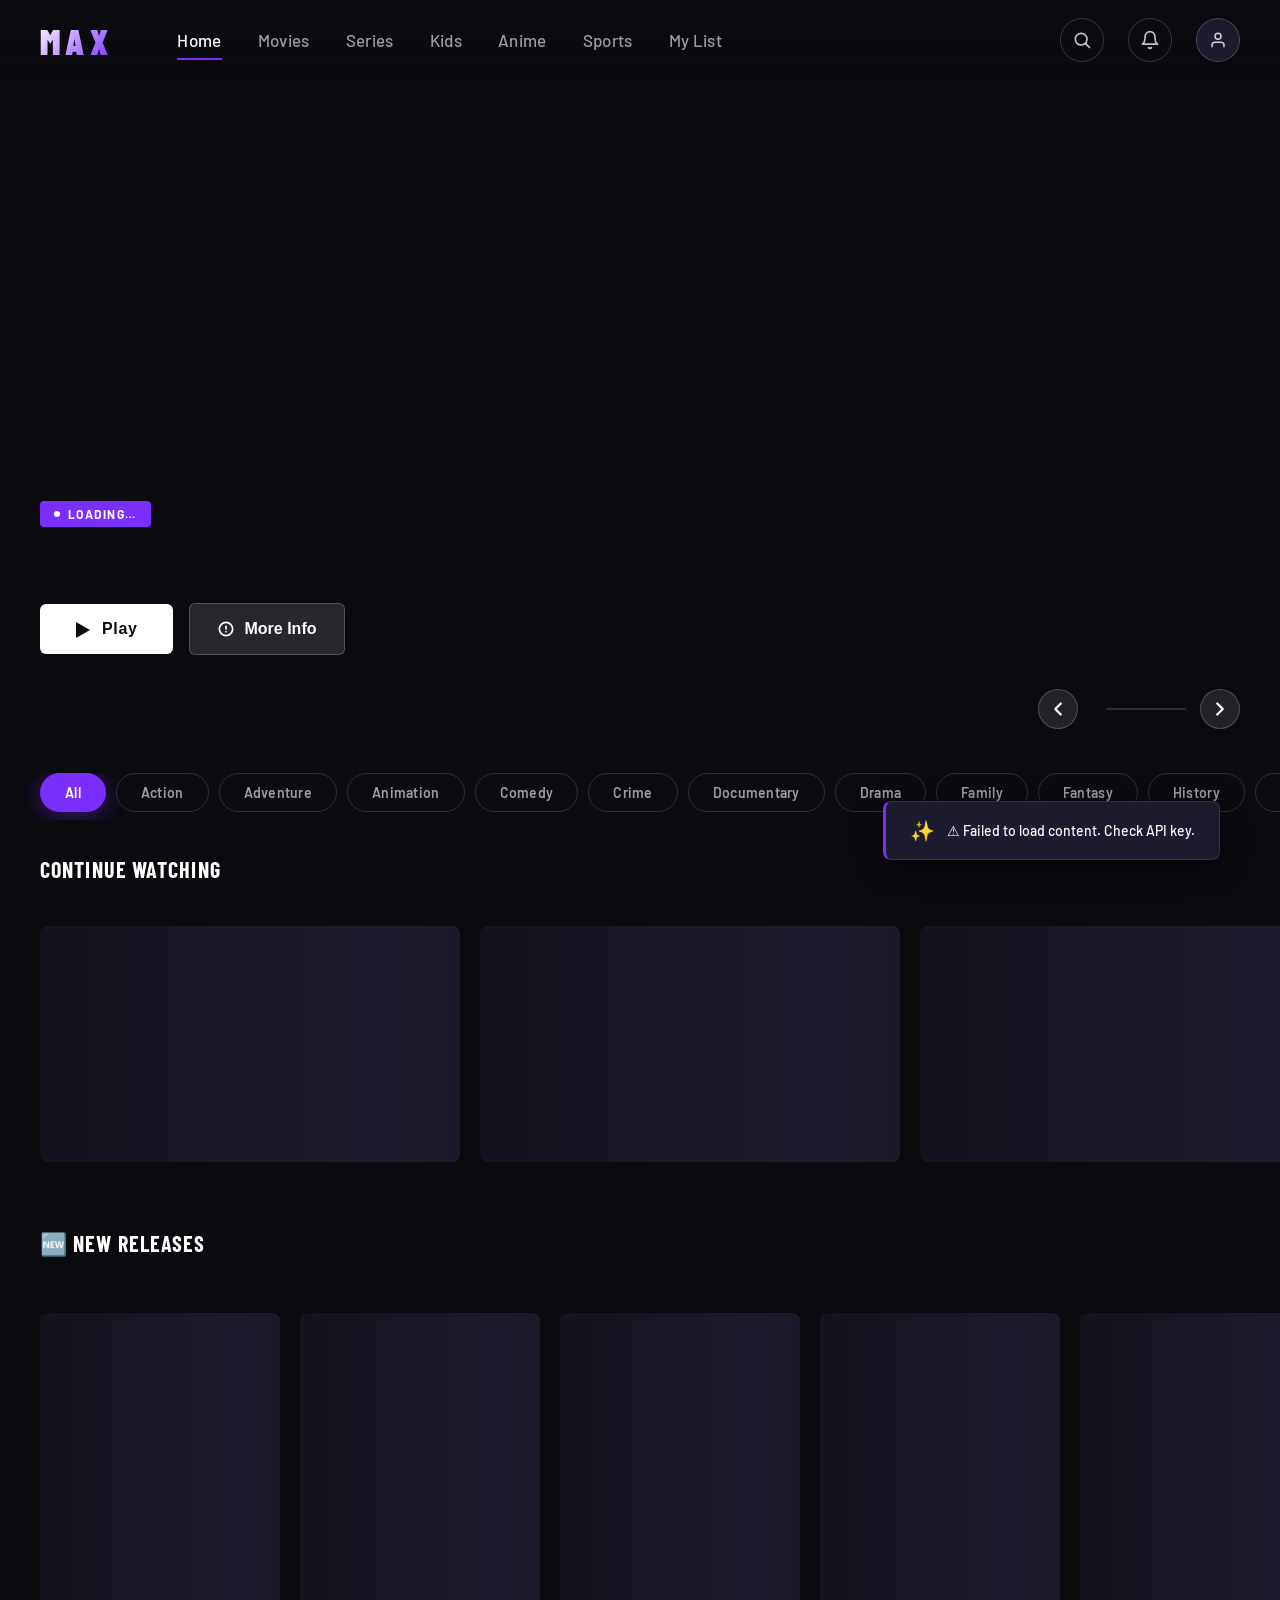
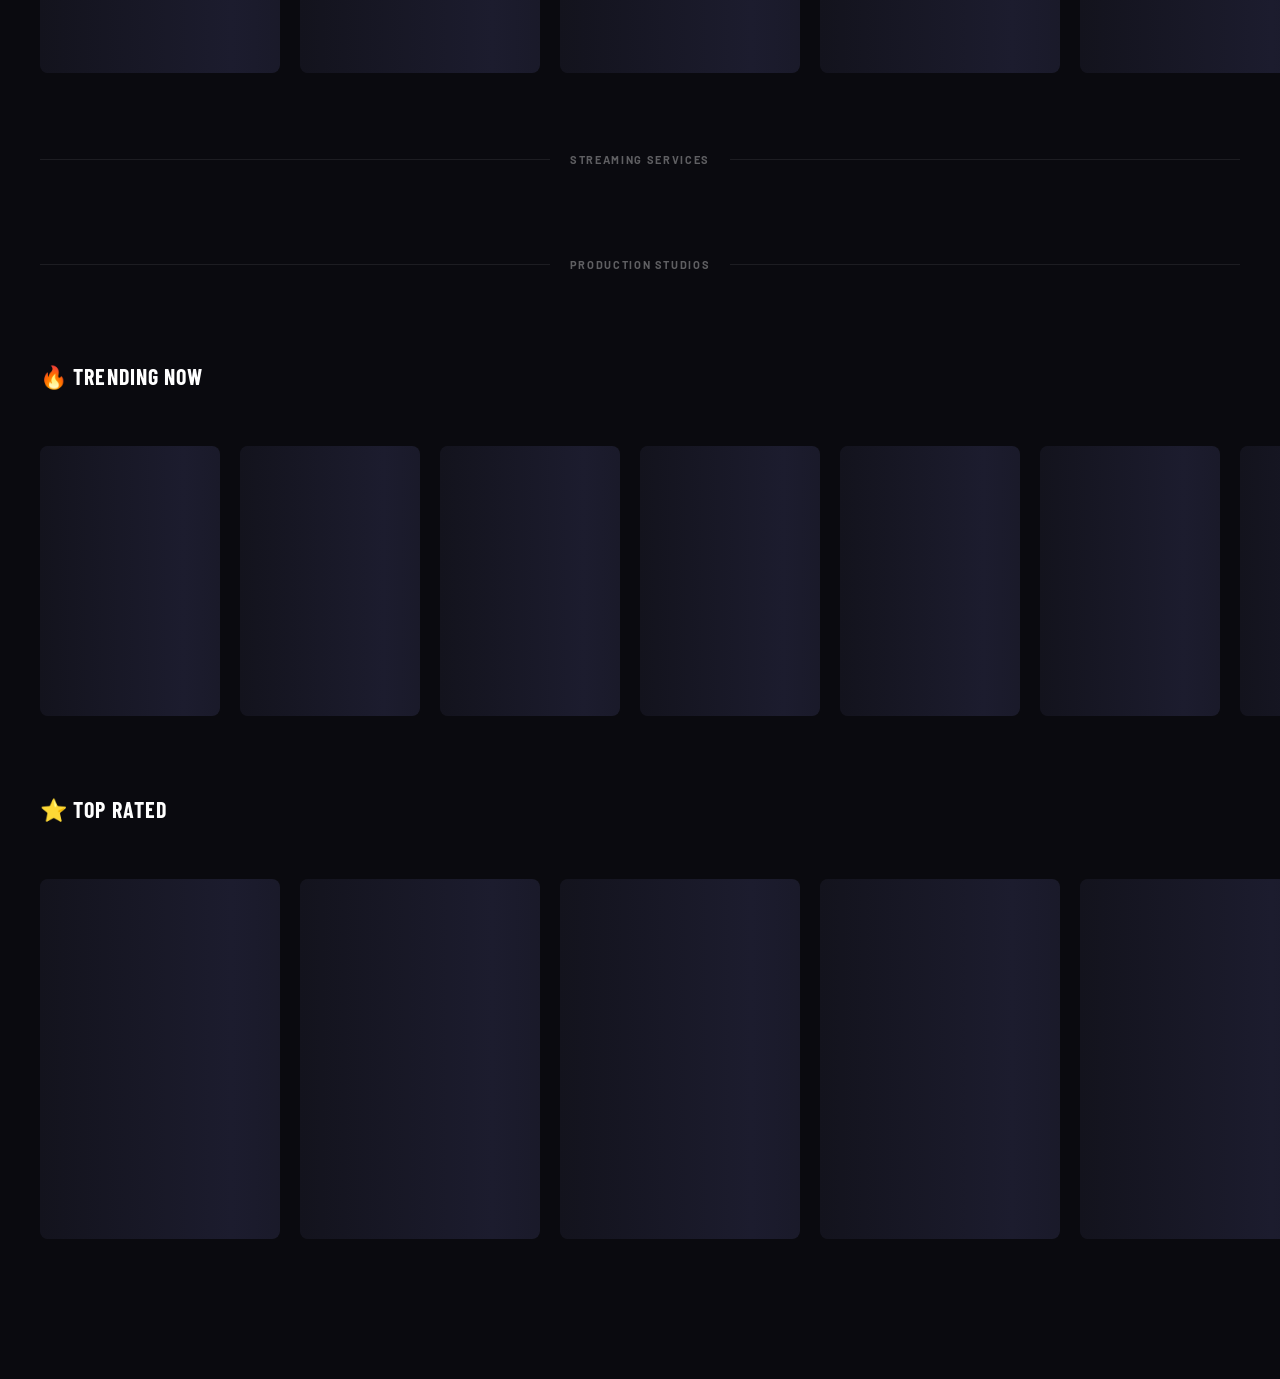
==== app.html @ 16e75bf6 "." ====
<!DOCTYPE html>
<html lang="en">
<head>
<meta charset="UTF-8">
<meta name="viewport" content="width=1920">
<title>MAX — Stream TV & Movies</title>
<link href="https://fonts.googleapis.com/css2?family=HBO+Sans:wght@400;700&family=Barlow:wght@300;400;500;600;700;900&family=Barlow+Condensed:wght@400;600;700;900&display=swap" rel="stylesheet">
<style>
  :root {
    --bg: #0a0a0f;
    --surface: #13131d;
    --surface2: #1c1c2e;
    --accent: #7b2fff;
    --accent2: #5c47ff;
    --accent-glow: rgba(123, 47, 255, 0.4);
    --text: #ffffff;
    --text-dim: rgba(255,255,255,0.6);
    --text-muted: rgba(255,255,255,0.35);
    --card-radius: 8px;
    --nav-h: 80px;
  }

  * { margin: 0; padding: 0; box-sizing: border-box; }

  body {
    background: var(--bg);
    color: var(--text);
    font-family: 'Barlow', 'Arial', sans-serif;
    font-size: 18px;
    overflow-x: hidden;
    /* cursor removed */
    user-select: none;
  }

  /* Cursor removed for TV */

  /* ─── NAV ─── */
  nav {
    position: fixed;
    top: 0; left: 0; right: 0;
    height: var(--nav-h);
    display: flex;
    align-items: center;
    padding: 0 40px;
    z-index: 205;
    background: linear-gradient(to bottom, rgba(10,10,15,0.98) 0%, transparent 100%);
    gap: 48px;
  }

  .logo {
    font-family: 'Barlow Condensed', sans-serif;
    font-weight: 900;
    font-size: 36px;
    letter-spacing: 0.15em;
    color: #fff;
    text-transform: uppercase;
    background: linear-gradient(135deg, #fff 0%, var(--accent) 100%);
    -webkit-background-clip: text;
    -webkit-text-fill-color: transparent;
    margin-right: 16px;
  }

  .nav-links {
    display: flex;
    gap: 36px;
    list-style: none;
    flex: 1;
  }

  .nav-links li a {
    text-decoration: none;
    color: var(--text-dim);
    font-size: 17px;
    font-weight: 500;
    letter-spacing: 0.02em;
    transition: color 0.2s;
    padding: 8px 0;
    border-bottom: 2px solid transparent;
  }
  .nav-links li a:hover,
  .nav-links li.active a {
    color: #fff;
    border-bottom-color: var(--accent);
  }

  .nav-right {
    display: flex;
    align-items: center;
    gap: 24px;
    margin-left: auto;
  }

  .nav-icon {
    width: 44px; height: 44px;
    border-radius: 50%;
    background: transparent;
    border: 1.5px solid rgba(255,255,255,0.18);
    display: flex; align-items: center; justify-content: center;
    color: rgba(255,255,255,0.75);
    /* cursor removed */
    transition: background 0.2s, border-color 0.2s, color 0.2s;
  }
  .nav-icon:hover { background: var(--accent); border-color: var(--accent); color: #fff; }

  .avatar {
    width: 44px; height: 44px;
    border-radius: 50%;
    background: var(--surface2);
    border: 1.5px solid rgba(255,255,255,0.18);
    display: flex; align-items: center; justify-content: center;
    color: rgba(255,255,255,0.8);
    /* cursor removed */
    transition: background 0.2s, border-color 0.2s;
  }
  .avatar:hover { background: var(--accent); border-color: var(--accent); color: #fff; }

  /* ─── HERO SLIDER ─── */
  .hero {
    position: relative;
    width: 100%;
    height: 85vh;
    min-height: 680px;
    overflow: hidden;
  }

  /* Slides track — горизонтальный */
  .hero-slides {
    position: absolute;
    inset: 0;
    display: flex;
    transition: transform 0.3s ease;
    will-change: transform;
    z-index: 1;
  }

  .hero-slide {
    flex: 0 0 100%;
    position: relative;
    width: 100%;
    height: 100%;
    overflow: hidden;
  }

  .hero-slide-bg {
    position: absolute; inset: 0;
    background-size: cover;
    background-position: center top;
  }
  /* Ken Burns removed for TV performance */

  /* Градиентная маска поверх фото */
  .hero-slide::after {
    content: '';
    position: absolute; inset: 0;
    background:
      linear-gradient(to right,  rgba(10,10,15,0.96) 0%, rgba(10,10,15,0.55) 45%, rgba(10,10,15,0.15) 75%, transparent 100%),
      linear-gradient(to top,    rgba(10,10,15,1.00) 0%, rgba(10,10,15,0.3)  30%, transparent 65%),
      linear-gradient(to bottom, rgba(10,10,15,0.6)  0%, transparent 20%);
    z-index: 2;
  }

  /* Общий persistent overlay (nav fade) */
  .hero-bg {
    position: absolute; inset: 0;
    z-index: 3;
    pointer-events: none;
    background: linear-gradient(to bottom, rgba(10,10,15,0.35) 0%, transparent 18%);
  }

  /* Контент слайда */
  .hero-content {
    position: absolute;
    left: 40px;
    bottom: 110px;
    z-index: 10;
    max-width: 680px;
    /* анимация появления */
    transition: opacity 0.4s ease, transform 0.4s ease;
  }
  .hero-content.transitioning {
    opacity: 0;
    transform: translateY(14px);
  }

  .hero-tag {
    display: inline-flex;
    align-items: center;
    gap: 8px;
    background: var(--accent);
    color: #fff;
    font-size: 12px;
    font-weight: 700;
    letter-spacing: 0.12em;
    text-transform: uppercase;
    padding: 6px 14px;
    border-radius: 4px;
    margin-bottom: 20px;
  }
  .hero-tag .dot { width: 6px; height: 6px; background: #fff; border-radius: 50%; animation: blink 1.5s infinite; }
  @keyframes blink { 0%,100%{opacity:1} 50%{opacity:0.3} }

  .hero-title {
    font-family: 'Barlow Condensed', sans-serif;
    font-size: clamp(52px, 7vw, 92px);
    font-weight: 900;
    line-height: 0.92;
    letter-spacing: -0.01em;
    text-transform: uppercase;
    margin-bottom: 20px;
    text-shadow: 0 4px 40px rgba(0,0,0,0.8);
  }
  .hero-title .highlight {
    background: linear-gradient(135deg, #a855f7 0%, #7c3aed 50%, #4f46e5 100%);
    -webkit-background-clip: text;
    -webkit-text-fill-color: transparent;
  }

  .hero-meta {
    display: flex;
    align-items: center;
    gap: 12px;
    margin-bottom: 18px;
    color: var(--text-dim);
    font-size: 15px;
    font-weight: 500;
    flex-wrap: wrap;
  }
  .hero-meta .rating {
    background: rgba(255,255,255,0.12);
    padding: 3px 10px;
    border-radius: 4px;
    font-weight: 700;
    color: #fff;
    border: 1px solid rgba(255,255,255,0.2);
    font-size: 13px;
  }
  .dot-sep { width: 4px; height: 4px; background: var(--text-muted); border-radius: 50%; flex-shrink: 0; }

  .hero-desc {
    color: var(--text-dim);
    font-size: 16px;
    line-height: 1.6;
    margin-bottom: 36px;
    max-width: 520px;
    font-weight: 400;
  }

  .hero-actions { display: flex; gap: 16px; align-items: center; }

  .btn-play {
    display: flex; align-items: center; gap: 12px;
    background: #fff; color: #0a0a0f;
    font-size: 16px; font-weight: 700; letter-spacing: 0.04em;
    padding: 16px 36px; border-radius: 6px; border: none; /* cursor removed */
    transition: transform 0.2s, box-shadow 0.2s, background 0.2s;
  }
  .btn-play:hover { background: #e8e0ff; transform: scale(1.04); box-shadow: 0 8px 40px rgba(123,47,255,0.4); }
  .play-icon {
    width: 0; height: 0; border-style: solid;
    border-width: 8px 0 8px 14px;
    border-color: transparent transparent transparent #0a0a0f;
    margin-top: 1px;
  }

  .btn-info {
    display: flex; align-items: center; gap: 10px;
    background: rgba(255,255,255,0.12); color: #fff;
    font-size: 16px; font-weight: 600; padding: 16px 28px;
    border-radius: 6px; border: 1px solid rgba(255,255,255,0.2);
    /* cursor removed */ transition: background 0.2s, border-color 0.2s;
    /* blur removed */
  }
  .btn-info:hover { background: rgba(123,47,255,0.3); border-color: var(--accent); }

  /* ─── HERO NAV (dots + arrows + progress) ─── */
  .hero-nav {
    position: absolute;
    bottom: 36px;
    right: 40px;
    z-index: 10;
    display: flex;
    align-items: center;
    gap: 14px;
  }

  .hero-arrow {
    width: 40px; height: 40px;
    border-radius: 50%;
    background: rgba(255,255,255,0.1);
    border: 1.5px solid rgba(255,255,255,0.2);
    color: #fff;
    display: flex; align-items: center; justify-content: center;
    /* cursor removed */
    transition: background 0.2s, border-color 0.2s, transform 0.15s;
    /* blur removed */
    flex-shrink: 0;
  }
  .hero-arrow:hover { background: var(--accent); border-color: var(--accent); transform: scale(1.1); }
  .hero-arrow:active { transform: scale(0.95); }

  .hero-dots {
    display: flex;
    gap: 8px;
    align-items: center;
  }

  .hero-dot {
    width: 6px; height: 6px;
    border-radius: 50%;
    background: rgba(255,255,255,0.35);
    /* cursor removed */
    transition: width 0.3s, background 0.3s, border-radius 0.3s;
    flex-shrink: 0;
  }
  .hero-dot.active {
    width: 28px;
    border-radius: 3px;
    background: #fff;
  }

  /* Прогресс-бар авто-смены */
  .hero-progress-wrap {
    width: 80px; height: 2px;
    background: rgba(255,255,255,0.15);
    border-radius: 2px;
    overflow: hidden;
  }
  .hero-progress-bar {
    height: 100%;
    background: var(--accent);
    border-radius: 2px;
    width: 0%;
    transition: width linear;
  }

  /* ─── CONTENT ROWS ─── */
  .content-area {
    position: relative;
    z-index: 5;
    padding: 0 0 60px;
    margin-top: -40px;
  }

  .row { margin-bottom: 48px; }

  .row-header {
    display: flex;
    align-items: baseline;
    gap: 20px;
    margin-bottom: 24px;
    padding: 0 40px;
  }

  .row-title {
    font-family: 'Barlow Condensed', sans-serif;
    font-size: 22px;
    font-weight: 700;
    letter-spacing: 0.05em;
    text-transform: uppercase;
    color: #fff;
  }

  .row-link {
    font-size: 13px;
    color: var(--accent);
    font-weight: 600;
    text-decoration: none;
    letter-spacing: 0.05em;
    /* cursor removed */
    opacity: 0;
    transition: opacity 0.2s;
  }
  .row:hover .row-link { opacity: 1; }

  .row-scroll-wrap {
    overflow-x: auto;
    overflow-y: visible;
    scrollbar-width: none;
    padding-bottom: 24px;
    margin-bottom: -24px;
  }
  .row-scroll-wrap::-webkit-scrollbar { display: none; }

  /*
   * ─── TRACK TYPES ────────────────────────────────────────────────
   *
   *  .track-poster  — вертикальные постеры 2:3 (узкие и высокие)
   *                   при scale(1.07) вылезают ~32px вверх/вниз
   *                   → padding-top/bottom увеличен до 32px
   *
   *  .track-wide    — горизонтальные карточки 16:9 (широкие, низкие)
   *                   при scale(1.07) вылезают меньше по вертикали
   *                   → padding-top/bottom 20px достаточно
   *
   *  .track-square  — квадратные карточки 1:1 (каналы, жанры)
   *                   промежуточный вариант → padding 24px
   *
   *  Горизонтальный padding одинаков для всех — 40px,
   *  чтобы первая/последняя карточка выравнивалась с заголовками.
   * ────────────────────────────────────────────────────────────── */

  .cards-track {
    display: flex;
    gap: 20px;
    overflow: visible;
    width: max-content;
    scroll-behavior: auto;
  }

  /* Постеры 2:3 — нужен запас по высоте */
  .track-poster {
    padding: 32px 40px;
  }

  /* Широкие 16:9 — меньше вылет по вертикали */
  .track-wide {
    padding: 20px 40px;
  }

  /* Квадратные — средний вариант */
  .track-square {
    padding: 24px 40px;
  }

  /* ─── CARD SIZES ─── */

  /* Poster 2:3 */
  .card-poster-sm { width: 180px; }
  .card-poster-md { width: 240px; }
  .card-poster-lg { width: 320px; }

  /* Wide 16:9 */
  .card-wide-sm { width: 320px; }
  .card-wide-md { width: 420px; }
  .card-wide-lg { width: 560px; }

  /* Square 1:1 */
  .card-square-sm { width: 160px; }
  .card-square-md { width: 220px; }

  /* Aspect ratio per type */
  .card-poster-sm .card-poster,
  .card-poster-md .card-poster,
  .card-poster-lg .card-poster { aspect-ratio: 2/3; }

  .card-wide-sm .card-poster,
  .card-wide-md .card-poster,
  .card-wide-lg .card-poster { aspect-ratio: 16/9; }

  .card-square-sm .card-poster,
  .card-square-md .card-poster { aspect-ratio: 1/1; }

  /* Legacy aliases — оставим для совместимости */
  .card-sm { width: 200px; }
  .card-md { width: 270px; }
  .card-lg { width: 360px; }
  .card-wide .card-poster { aspect-ratio: 16/9; }
  .card-wide.card-md { width: 400px; }
  .card-wide.card-lg { width: 540px; }
  .card {
    flex: 0 0 auto;
    border-radius: var(--card-radius);
    overflow: hidden;
    position: relative;
    background: var(--surface);
  }
  .card:hover {
    z-index: 10;
  }

  .card-poster {
    width: 100%;
    aspect-ratio: 2/3;
    position: relative;
    overflow: hidden;
  }

  /* Procedural poster art */
  .card-art {
    width: 100%; height: 100%;
    position: relative;
    overflow: hidden;
  }

  .card-overlay {
    position: absolute;
    bottom: 0; left: 0; right: 0;
    padding: 20px 14px 14px;
    background: linear-gradient(to top, rgba(0,0,0,0.9) 0%, transparent 100%);
    /* Always visible on TV — no hover */
  }

  .card-play {
    width: 42px; height: 42px;
    border-radius: 50%;
    background: #fff;
    display: flex; align-items: center; justify-content: center;
    margin-bottom: 8px;
  }
  .card-play::after {
    content: '';
    width: 0; height: 0;
    border-style: solid;
    border-width: 7px 0 7px 12px;
    border-color: transparent transparent transparent #0a0a0f;
    margin-left: 2px;
  }

  .card-name {
    font-size: 13px;
    font-weight: 600;
    color: #fff;
    white-space: nowrap;
    overflow: hidden;
    text-overflow: ellipsis;
  }
  .card-sub {
    font-size: 11px;
    color: var(--text-muted);
    margin-top: 2px;
  }

  .card-badge {
    position: absolute;
    top: 10px; right: 10px;
    background: var(--accent);
    color: #fff;
    font-size: 10px;
    font-weight: 700;
    letter-spacing: 0.08em;
    padding: 3px 8px;
    border-radius: 3px;
    text-transform: uppercase;
  }

  /* Card sizes */
  .card-sm { width: 200px; }
  .card-md { width: 270px; }
  .card-lg { width: 360px; }

  /* Wide card (16:9) */
  .card-wide .card-poster { aspect-ratio: 16/9; }
  .card-wide.card-md { width: 400px; }
  .card-wide.card-lg { width: 540px; }

  /* ─── PROGRESS BAR ─── */
  .progress-bar {
    height: 3px;
    background: rgba(255,255,255,0.15);
    border-radius: 2px;
    margin-top: 10px;
    overflow: hidden;
  }
  .progress-fill {
    height: 100%;
    background: var(--accent);
    border-radius: 2px;
  }

  /* ─── GENRE PILLS ─── */
  .genre-pills-wrap {
    overflow-x: auto;
    overflow-y: visible;
    scrollbar-width: none;
    margin-bottom: 36px;
    margin-top: 48px;
    padding-bottom: 8px;
  }
  .genre-pills-wrap::-webkit-scrollbar { display: none; }
  .genre-pills {
    display: flex;
    gap: 10px;
    flex-wrap: nowrap;
    padding: 0 40px;
    width: max-content;
  }
  .pill {
    padding: 10px 24px;
    border-radius: 100px;
    border: 1.5px solid rgba(255,255,255,0.15);
    font-size: 14px;
    font-weight: 600;
    color: var(--text-dim);
    /* cursor removed */
    transition: all 0.2s;
    background: transparent;
    letter-spacing: 0.02em;
  }
  .pill:hover, .pill.active {
    background: var(--accent);
    border-color: var(--accent);
    color: #fff;
    box-shadow: 0 4px 20px var(--accent-glow);
  }

  /* ─── SECTION DIVIDER ─── */
  .section-divider {
    display: flex;
    align-items: center;
    gap: 20px;
    margin: 48px 0 32px;
    padding: 0 40px;
    color: var(--text-muted);
    font-size: 11px;
    font-weight: 700;
    letter-spacing: 0.15em;
    text-transform: uppercase;
  }
  .section-divider::before,
  .section-divider::after {
    content: '';
    flex: 1;
    height: 1px;
    background: rgba(255,255,255,0.08);
  }

  /* ─── STREAMING SERVICES ─── */
  .channels-scroll-wrap {
    overflow-x: auto;
    overflow-y: visible;
    scrollbar-width: none;
    margin-bottom: 48px;
    padding-bottom: 8px;
  }
  .channels-scroll-wrap::-webkit-scrollbar { display: none; }
  .channels-row {
    display: flex;
    gap: 12px;
    padding: 2px 40px;
    width: max-content;
  }
  .channel-chip {
    display: flex;
    align-items: center;
    gap: 14px;
    padding: 14px 20px;
    background: var(--surface);
    border-radius: 10px;
    border: 1.5px solid rgba(255,255,255,0.07);
    /* cursor removed */
    transition: border-color 0.2s, background 0.2s, transform 0.2s;
    flex: 0 0 auto;
    width: 220px;
  }
  .channel-chip:hover {
    border-color: var(--accent);
    background: var(--surface2);
    transform: translateY(-3px);
  }
  .channel-logo {
    width: 44px; height: 44px;
    border-radius: 8px;
    object-fit: contain;
    object-position: center;
    flex-shrink: 0;
    background: #fff;
    padding: 5px;
  }
  .channel-logo-fallback {
    width: 44px; height: 44px;
    border-radius: 8px;
    display: flex; align-items: center; justify-content: center;
    font-family: 'Barlow Condensed', sans-serif;
    font-size: 13px; font-weight: 900; letter-spacing: 0.04em;
    flex-shrink: 0;
  }
  .channel-info { overflow: hidden; }
  .channel-name {
    font-size: 14px;
    font-weight: 600;
    color: #fff;
    white-space: nowrap;
    overflow: hidden;
    text-overflow: ellipsis;
  }
  .channel-count {
    font-size: 11px;
    color: var(--text-muted);
    margin-top: 2px;
  }

  /* ─── TOAST NOTIFICATION ─── */
  .toast {
    position: fixed;
    bottom: 40px;
    right: 60px;
    background: var(--surface2);
    border: 1px solid rgba(255,255,255,0.1);
    border-left: 3px solid var(--accent);
    border-radius: 8px;
    padding: 16px 24px;
    z-index: 200;
    font-size: 14px;
    font-weight: 500;
    transform: translateX(200%);
    transition: transform 0.4s cubic-bezier(0.4,0,0.2,1);
    display: flex; align-items: center; gap: 12px;
    /* blur removed */
    min-width: 280px;
    box-shadow: 0 8px 32px rgba(0,0,0,0.4);
  }
  .toast.show { transform: translateX(0); }
  .toast-icon { font-size: 20px; }

  /* ─── MODAL OVERLAY ─── */
  .modal-backdrop {
    position: fixed; inset: 0;
    background: rgba(0,0,0,0.85);
    z-index: 500;
    display: flex; align-items: center; justify-content: center;
    opacity: 0; pointer-events: none;
    transition: opacity 0.3s;
    /* blur removed */
  }
  .modal-backdrop.open { opacity: 1; pointer-events: all; }

  .modal {
    background: var(--surface);
    border-radius: 16px;
    width: min(780px, 92vw);
    max-height: 90vh;
    overflow-y: auto;
    overflow-x: hidden;
    scrollbar-width: none;
    transform: scale(0.92);
    transition: transform 0.35s cubic-bezier(0.34,1.56,0.64,1);
    border: 1px solid rgba(255,255,255,0.08);
  }
  .modal::-webkit-scrollbar { display: none; }
  .modal-backdrop.open .modal { transform: scale(1); }

  .modal-hero {
    height: 320px;
    position: relative;
    overflow: hidden;
    flex-shrink: 0;
  }
  .modal-hero-img {
    width: 100%; height: 100%;
    background-size: cover;
    background-position: center;
    position: absolute; inset: 0;
    transition: opacity 0.4s;
  }
  .modal-hero-gradient {
    position: absolute; inset: 0;
    background: linear-gradient(to top, var(--surface) 0%, rgba(19,19,29,0.6) 50%, transparent 100%);
  }
  .modal-close {
    position: absolute;
    top: 16px; right: 16px;
    width: 36px; height: 36px;
    border-radius: 50%;
    background: rgba(0,0,0,0.65);
    border: 1px solid rgba(255,255,255,0.2);
    color: #fff;
    font-size: 18px;
    display: flex; align-items: center; justify-content: center;
    /* cursor removed */
    z-index: 10;
    transition: background 0.2s;
  }
  .modal-close:hover { background: var(--accent); }

  /* Постер поверх hero */
  .modal-body {
    padding: 28px 32px 32px;
  }
  .modal-top-row {
    margin-bottom: 16px;
  }
  .modal-title {
    font-family: 'Barlow Condensed', sans-serif;
    font-size: 36px;
    font-weight: 900;
    text-transform: uppercase;
    line-height: 1;
    margin-bottom: 8px;
    white-space: nowrap;
    overflow: hidden;
    text-overflow: ellipsis;
  }
  .modal-meta {
    display: flex; gap: 10px; align-items: center; flex-wrap: wrap;
    color: var(--text-dim); font-size: 13px; margin-bottom: 0;
  }
  .modal-meta .dot-sep {
    width: 3px; height: 3px;
    background: rgba(255,255,255,0.3);
    border-radius: 50%; display: inline-block;
  }
  .modal-score { color: #facc15; font-weight: 700; }
  .modal-genre-tag {
    background: rgba(255,255,255,0.08);
    border-radius: 4px;
    padding: 2px 8px;
    font-size: 11px;
    font-weight: 600;
    letter-spacing: 0.04em;
    color: var(--text-dim);
  }

  .modal-desc {
    color: var(--text-dim);
    line-height: 1.65;
    margin-bottom: 24px;
    font-size: 14px;
  }

  /* Кнопки действий */
  .modal-actions {
    display: flex; gap: 12px; margin-bottom: 28px; flex-wrap: wrap;
  }
  .btn-mylist {
    display: inline-flex; align-items: center; gap: 8px;
    background: rgba(255,255,255,0.08);
    border: 1.5px solid rgba(255,255,255,0.2);
    color: #fff;
    font-size: 14px; font-weight: 600;
    padding: 12px 22px;
    border-radius: 6px;
    /* cursor removed */
    transition: all 0.2s;
    font-family: inherit;
  }
  .btn-mylist:hover { background: rgba(255,255,255,0.15); border-color: rgba(255,255,255,0.4); }
  .btn-mylist.in-list {
    background: rgba(123,47,255,0.2);
    border-color: var(--accent);
    color: #c4a0ff;
  }
  .btn-mylist .mylist-icon { font-size: 16px; transition: transform 0.3s; }
  .btn-mylist.in-list .mylist-icon { transform: scale(1.2); }

  /* Создатели */
  .modal-section-title {
    font-size: 11px;
    font-weight: 700;
    letter-spacing: 0.14em;
    text-transform: uppercase;
    color: var(--text-muted);
    margin-bottom: 14px;
  }
  .modal-creators {
    display: flex;
    flex-wrap: wrap;
    gap: 10px 20px;
    margin-bottom: 28px;
  }
  .modal-creator-item {
    display: flex;
    flex-direction: column;
  }
  .modal-creator-role {
    font-size: 11px;
    color: var(--text-muted);
    font-weight: 600;
    letter-spacing: 0.04em;
    text-transform: uppercase;
    margin-bottom: 2px;
  }
  .modal-creator-name {
    font-size: 14px;
    font-weight: 600;
    color: #fff;
  }

  /* Creators CSS удалён — объединён с cast */

  /* Единый скролл: crew + актёры */
  .modal-cast-scroll {
    overflow-x: auto;
    scrollbar-width: none;
    margin: 0 -32px;
    padding: 4px 32px 4px;
  }
  .modal-cast-scroll::-webkit-scrollbar { display: none; }
  .modal-cast-track {
    display: flex;
    gap: 14px;
    width: max-content;
  }
  .cast-card {
    width: 88px;
    flex-shrink: 0;
    text-align: center;
    /* cursor removed */
    transition: transform 0.2s;
  }
  .cast-card:hover { transform: translateY(-4px); }
  .cast-photo {
    width: 88px; height: 110px;
    border-radius: 10px;
    object-fit: cover;
    object-position: top;
    background: var(--surface2);
    display: block;
    margin-bottom: 7px;
  }
  .cast-photo-placeholder {
    width: 88px; height: 110px;
    border-radius: 10px;
    background: var(--surface2);
    display: flex; align-items: center; justify-content: center;
    font-size: 28px; opacity: 0.4;
    margin-bottom: 7px;
  }
  .cast-name {
    font-size: 11px; font-weight: 600;
    color: #fff; line-height: 1.3;
  }
  .cast-character {
    font-size: 10px;
    color: var(--text-muted);
    margin-top: 2px;
    white-space: nowrap;
    overflow: hidden;
    text-overflow: ellipsis;
    max-width: 88px;
  }
  /* Роль crew — акцентный цвет, чтобы отличать от актёрских персонажей */
  .cast-character.is-crew {
    color: var(--accent);
    font-weight: 600;
  }

  /* Скелетон */
  .cast-skeleton {
    width: 88px; flex-shrink: 0;
  }
  .cast-skeleton-photo {
    width: 88px; height: 110px;
    border-radius: 10px;
    overflow: hidden;
    margin-bottom: 7px;
  }

  /* ─── SEARCH OVERLAY ─── */
  .search-overlay {
    position: fixed; inset: 0;
    background: rgba(0,0,0,0.92);
    z-index: 600;
    opacity: 0; pointer-events: none;
    transition: opacity 0.25s;
    /* blur removed */
  }
  .search-overlay.open { opacity: 1; pointer-events: all; }

  .search-box {
    position: sticky; top: 0;
    padding: 32px 60px 24px;
    background: transparent;
    z-index: 2;
  }
  .search-input-wrap {
    display: flex;
    align-items: center;
    gap: 16px;
    background: rgba(255,255,255,0.07);
    border: 1.5px solid rgba(255,255,255,0.15);
    border-radius: 12px;
    padding: 0 20px;
    transition: border-color 0.2s;
  }
  .search-input-wrap:focus-within {
    border-color: var(--accent);
    background: rgba(255,255,255,0.09);
  }
  .search-icon { color: var(--text-muted); flex-shrink: 0; }
  .search-input {
    flex: 1;
    background: none; border: none; outline: none;
    color: #fff;
    font-size: 22px;
    font-family: 'Barlow', sans-serif;
    font-weight: 400;
    padding: 18px 0;
    caret-color: var(--accent);
  }
  .search-input::placeholder { color: var(--text-muted); }
  .search-close-btn {
    background: none; border: none;
    color: var(--text-muted);
    font-size: 22px; /* cursor removed */
    padding: 4px; line-height: 1;
    transition: color 0.2s;
    flex-shrink: 0;
  }
  .search-close-btn:hover { color: #fff; }

  .search-results {
    padding: 0 60px 60px;
    overflow-y: auto;
    max-height: calc(100vh - 130px);
    scrollbar-width: none;
  }
  .search-results::-webkit-scrollbar { display: none; }

  .search-status {
    font-size: 14px;
    color: var(--text-muted);
    text-align: center;
    padding: 60px 0;
  }
  .search-section-title {
    font-size: 11px;
    font-weight: 700;
    letter-spacing: 0.14em;
    text-transform: uppercase;
    color: var(--text-muted);
    margin-bottom: 16px;
    margin-top: 28px;
  }
  .search-grid {
    display: grid;
    grid-template-columns: repeat(auto-fill, minmax(130px, 1fr));
    gap: 16px;
    margin-bottom: 8px;
  }

  .search-count {
    font-size: 13px;
    color: var(--text-muted);
    padding: 8px 0 20px;
  }
  .search-count strong { color: var(--text-dim); }

  @keyframes searchCardIn {
    from { opacity: 0; transform: translateY(12px); }
    to   { opacity: 1; transform: translateY(0); }
  }
  .search-card-appear {
    animation: searchCardIn 0.3s ease both;
  }

  /* ─── MY LIST PAGE ─── */
  .mylist-page {
    position: fixed; inset: 0;
    background: var(--bg);
    z-index: 220;
    overflow-y: auto; overflow-x: hidden;
    transform: translateX(100%);
    transition: transform 0.45s cubic-bezier(0.77,0,0.18,1);
    scrollbar-width: none;
  }
  .mylist-page::-webkit-scrollbar { display: none; }
  .mylist-page.open { transform: translateX(0); }

  .mylist-header {
    position: sticky; top: 0; z-index: 50;
    background: linear-gradient(to bottom, rgba(10,10,15,0.98) 80%, transparent);
    padding: 24px 60px 20px;
    /* blur removed */
    border-bottom: 1px solid rgba(255,255,255,0.05);
    display: flex; align-items: center; gap: 24px;
  }
  .mylist-back {
    display: inline-flex; align-items: center; gap: 8px;
    background: none; border: none;
    color: var(--text-dim); font-size: 15px; font-weight: 600;
    /* cursor removed */ padding: 0; transition: color 0.2s;
  }
  .mylist-back:hover { color: #fff; }
  .mylist-title {
    font-family: 'Barlow Condensed', sans-serif;
    font-size: 28px; font-weight: 800;
    text-transform: uppercase; letter-spacing: 0.04em;
    color: #fff;
  }
  .mylist-count {
    font-size: 13px; color: var(--text-muted);
    margin-left: auto;
  }
  .mylist-grid {
    display: grid;
    grid-template-columns: repeat(auto-fill, minmax(160px, 1fr));
    gap: 20px;
    padding: 32px 60px 80px;
  }

  .mylist-remove-btn {
    position: absolute;
    top: 8px;
    left: 50%;
    transform: translateX(-50%);
    width: 32px; height: 32px;
    border-radius: 50%;
    border: none;
    background: rgba(0,0,0,0.7);
    color: #e53e3e;
    font-size: 16px;
    /* cursor removed */
    display: flex; align-items: center; justify-content: center;
    opacity: 0;
    transition: opacity 0.2s, background 0.2s, transform 0.2s;
    z-index: 10;
    /* blur removed */
  }
  .card:hover .mylist-remove-btn {
    opacity: 1;
  }
  .mylist-remove-btn:hover {
    background: rgba(229, 62, 62, 0.85);
    color: #fff;
    transform: translateX(-50%) scale(1.1);
  }
  .mylist-empty {
    text-align: center;
    padding: 120px 60px;
    color: var(--text-muted);
  }
  .mylist-empty-icon { font-size: 56px; margin-bottom: 20px; }
  .mylist-empty-text { font-size: 18px; font-weight: 600; margin-bottom: 8px; color: var(--text-dim); }
  .mylist-empty-sub { font-size: 14px; line-height: 1.6; }

  .mylist-tabs {
    display: flex;
    gap: 8px;
    padding: 20px 60px 0;
    flex-wrap: wrap;
  }
  .mylist-tab {
    background: rgba(255,255,255,0.07);
    border: 1.5px solid rgba(255,255,255,0.12);
    color: var(--text-dim);
    font-size: 13px;
    font-weight: 600;
    font-family: inherit;
    padding: 7px 18px;
    border-radius: 20px;
    /* cursor removed */
    transition: all 0.2s;
  }
  .mylist-tab:hover { background: rgba(255,255,255,0.13); color: #fff; }
  .mylist-tab.active {
    background: var(--accent);
    border-color: var(--accent);
    color: #fff;
  }

  /* ─── FOCUS RING for TV nav ─── */
  .focusable:focus-within, .focusable:focus {
    outline: 3px solid var(--accent);
    outline-offset: 2px;
  }

  /* ─── TV SPATIAL NAVIGATION ─── */
  [data-tv-focusable] {
    outline: none;
  }
  [data-tv-focusable].tv-focused {
    outline: 3px solid var(--accent);
    outline-offset: 3px;
    z-index: 11;
    position: relative;
  }
  /* Special focus styles — simplified for TV performance */
  .card.tv-focused {
    outline: 3px solid var(--accent);
    outline-offset: 2px;
    z-index: 11;
  }
  .pill.tv-focused {
    background: var(--accent);
    border-color: var(--accent);
    color: #fff;
    outline: none;
  }
  .channel-chip.tv-focused {
    border-color: var(--accent);
    background: var(--surface2);
    outline: none;
  }
  .nav-links li a.tv-focused {
    color: #fff;
    border-bottom-color: var(--accent);
    outline: none;
  }
  .nav-icon.tv-focused,
  .avatar.tv-focused {
    background: var(--accent);
    border-color: var(--accent);
    color: #fff;
    outline: none;
  }
  .btn-play.tv-focused {
    background: #e8e0ff;
    outline: none;
  }
  .btn-info.tv-focused,
  .btn-mylist.tv-focused {
    background: rgba(123,47,255,0.3);
    border-color: var(--accent);
    outline: none;
  }
  .hero-arrow.tv-focused {
    background: var(--accent);
    border-color: var(--accent);
    outline: none;
  }
  .mylist-tab.tv-focused {
    background: var(--accent);
    border-color: var(--accent);
    color: #fff;
    outline: none;
  }
  .browse-grid .card.tv-focused,
  .mylist-grid .card.tv-focused,
  .search-grid .card.tv-focused {
    outline: 3px solid var(--accent);
    outline-offset: 2px;
  }
  .detail-back.tv-focused,
  .browse-back.tv-focused,
  .mylist-back.tv-focused {
    color: #fff;
    outline: 2px solid var(--accent);
    outline-offset: 4px;
  }
  /* TV mode indicator */
  .tv-mode-indicator {
    position: fixed;
    top: 24px;
    left: 50%;
    transform: translateX(-50%);
    background: var(--accent);
    color: #fff;
    font-size: 11px;
    font-weight: 700;
    letter-spacing: 0.1em;
    padding: 5px 14px;
    border-radius: 20px;
    z-index: 9998;
    opacity: 0;
    transition: opacity 0.3s;
    pointer-events: none;
    text-transform: uppercase;
  }
  .tv-mode-indicator.show {
    opacity: 1;
  }

  /* ─── SCROLLBAR STYLE ─── */
  ::-webkit-scrollbar { width: 6px; }
  ::-webkit-scrollbar-track { background: transparent; }
  ::-webkit-scrollbar-thumb { background: var(--surface2); border-radius: 3px; }

  /* ─── ANIMATIONS ─── */
  @keyframes fadeIn {
    from { opacity: 0; transform: translateY(20px); }
    to { opacity: 1; transform: translateY(0); }
  }

  /* Animations removed for TV performance */

  /* ─── COLORS for generated art ─── */
  .c1 { background: linear-gradient(135deg, #1a0533 0%, #3d1a6b 40%, #1e0a3a 100%); }
  .c2 { background: linear-gradient(135deg, #001a33 0%, #003366 40%, #001a4d 100%); }
  .c3 { background: linear-gradient(135deg, #1a0a0a 0%, #4d1a1a 40%, #330d0d 100%); }
  .c4 { background: linear-gradient(135deg, #0a1a0a 0%, #1a4d1a 40%, #0d330d 100%); }
  .c5 { background: linear-gradient(135deg, #1a1a0a 0%, #4d4d00 40%, #333300 100%); }
  .c6 { background: linear-gradient(135deg, #0a0a1a 0%, #1a1a66 40%, #0d0d44 100%); }
  .c7 { background: linear-gradient(135deg, #1a0a14 0%, #4d1a3a 40%, #330d26 100%); }
  .c8 { background: linear-gradient(135deg, #0a1a1a 0%, #004d4d 40%, #003333 100%); }

  /* Abstract art overlays for cards */
  .art-shapes {
    position: absolute; inset: 0;
    overflow: hidden;
  }
  .art-shapes::before {
    content: '';
    position: absolute;
    width: 140%; height: 140%;
    top: -20%; left: -20%;
    background: radial-gradient(ellipse at 60% 30%, rgba(255,255,255,0.08) 0%, transparent 60%);
  }
  .art-shapes::after {
    content: '';
    position: absolute;
    bottom: 0; left: 0; right: 0; top: 40%;
    background: linear-gradient(to top, rgba(0,0,0,0.85) 0%, transparent 100%);
  }
  .art-title {
    position: absolute;
    bottom: 14px; left: 14px; right: 14px;
    font-family: 'Barlow Condensed', sans-serif;
    font-size: 17px;
    font-weight: 800;
    text-transform: uppercase;
    letter-spacing: 0.04em;
    z-index: 2;
    text-shadow: 0 2px 8px rgba(0,0,0,0.9);
    line-height: 1.1;
  }
  .art-year {
    position: absolute;
    top: 12px; left: 14px;
    font-size: 11px;
    color: var(--text-muted);
    z-index: 2;
    font-weight: 600;
    letter-spacing: 0.05em;
  }

  /* ─── SKELETON LOADER ─── */
  .skeleton-card { pointer-events: none; }
  .skeleton-shimmer {
    width: 100%; height: 100%;
    background: linear-gradient(90deg,
      var(--surface) 0%, var(--surface2) 40%, var(--surface) 80%);
    background-size: 200% 100%;
    animation: shimmer 1.6s infinite;
    border-radius: var(--card-radius);
  }
  @keyframes shimmer {
    0%   { background-position: 200% 0; }
    100% { background-position: -200% 0; }
  }

  /* ─── CARD EXTRAS ─── */
  .card-rating {
    position: absolute;
    top: 10px; left: 10px;
    background: rgba(0,0,0,0.65);
    color: #facc15;
    font-size: 12px;
    font-weight: 700;
    padding: 3px 8px;
    border-radius: 4px;
    /* blur removed */
    z-index: 3;
  }

  .card-progress-label {
    font-size: 11px;
    color: var(--text-muted);
    padding: 4px 2px 0;
    font-weight: 500;
  }

  .card-art-fallback {
    width: 100%; height: 100%;
    display: flex; align-items: center; justify-content: center;
    background: linear-gradient(135deg, #1a0533 0%, #3d1a6b 100%);
    padding: 16px;
    text-align: center;
  }
  .card-art-fallback span {
    font-family: 'Barlow Condensed', sans-serif;
    font-size: 18px;
    font-weight: 800;
    text-transform: uppercase;
    letter-spacing: 0.05em;
    line-height: 1.2;
    text-shadow: 0 2px 8px rgba(0,0,0,0.8);
  }
  /* ─── DETAIL PAGE ─── */
  .detail-page {
    position: fixed;
    inset: 0;
    background: var(--bg);
    z-index: 210;
    overflow-y: auto;
    overflow-x: hidden;
    transform: translateX(100%);
    transition: transform 0.15s ease;
    scrollbar-width: none;
  }
  .detail-page::-webkit-scrollbar { display: none; }
  .detail-page.open { transform: translateX(0); }

  .detail-header {
    position: sticky;
    top: 0;
    z-index: 50;
    background: linear-gradient(to bottom, rgba(10,10,15,0.98) 80%, transparent 100%);
    padding: 24px 40px 28px;
    /* blur removed */
    border-bottom: 1px solid rgba(255,255,255,0.05);
  }

  .detail-back {
    display: inline-flex;
    align-items: center;
    gap: 8px;
    background: none;
    border: none;
    color: var(--text-dim);
    font-size: 15px;
    font-weight: 600;
    /* cursor removed */
    padding: 0;
    margin-bottom: 20px;
    transition: color 0.2s;
    letter-spacing: 0.02em;
  }
  .detail-back:hover { color: #fff; }

  .detail-identity {
    display: flex;
    align-items: center;
    gap: 24px;
  }

  .detail-logo {
    width: 80px; height: 80px;
    border-radius: 16px;
    object-fit: contain;
    background: #fff;
    padding: 8px;
    flex-shrink: 0;
  }

  .detail-name {
    font-family: 'Barlow Condensed', sans-serif;
    font-size: 42px;
    font-weight: 900;
    text-transform: uppercase;
    letter-spacing: 0.03em;
    line-height: 1;
    color: #fff;
  }

  .detail-location {
    font-size: 14px;
    color: var(--text-muted);
    margin-top: 6px;
    font-weight: 500;
  }

  .detail-rows {
    padding: 32px 0 80px;
  }

  /* ── SECTION PAGE (Movies / Series) ─────────────────────── */
  .section-page {
    position: fixed;
    inset: 0;
    background: var(--bg);
    z-index: 200;
    overflow-y: auto;
    overflow-x: hidden;
    transform: translateX(100%);
    transition: transform 0.15s ease;
    scrollbar-width: none;
  }
  .section-page::-webkit-scrollbar { display: none; }
  .section-page.open { transform: translateX(0); }

  /* section-header removed — nav handles navigation */

  /* section-back removed — nav handles navigation */

  /* section-identity removed — nav handles section indication */

  .section-rows {
    padding: 0 0 80px;
    margin-top: 0;
  }

  /* ── SECTION HERO (inline hero within section pages) ───── */
  .section-hero-wrap {
    margin-top: 0;
    padding-top: 0;
  }
  .section-hero {
    position: relative;
    width: 100%;
    height: 70vh;
    min-height: 540px;
    overflow: hidden;
  }
  .section-hero .hero-slides {
    position: absolute;
    inset: 0;
    display: flex;
    transition: transform 0.3s ease;
    will-change: transform;
    z-index: 1;
  }
  .section-hero .hero-slide {
    flex: 0 0 100%;
    position: relative;
    width: 100%;
    height: 100%;
    overflow: hidden;
  }
  .section-hero .hero-slide-bg {
    position: absolute; inset: 0;
    background-size: cover;
    background-position: center top;
  }
  .section-hero .hero-slide::after {
    content: '';
    position: absolute; inset: 0;
    background:
      linear-gradient(to right,  rgba(10,10,15,0.96) 0%, rgba(10,10,15,0.55) 45%, rgba(10,10,15,0.15) 75%, transparent 100%),
      linear-gradient(to top,    rgba(10,10,15,1.00) 0%, rgba(10,10,15,0.3)  30%, transparent 65%),
      linear-gradient(to bottom, rgba(10,10,15,0.6)  0%, transparent 20%);
    z-index: 2;
  }
  .section-hero .hero-bg {
    position: absolute; inset: 0;
    z-index: 3;
    pointer-events: none;
    background: linear-gradient(to bottom, rgba(10,10,15,0.35) 0%, transparent 18%);
  }
  .section-hero .hero-content {
    position: absolute;
    left: 40px;
    bottom: 80px;
    z-index: 10;
    max-width: 680px;
    transition: opacity 0.4s ease, transform 0.4s ease;
    animation: fadeIn 0.8s ease 0.2s both;
  }
  .section-hero .hero-content.transitioning {
    opacity: 0;
    transform: translateY(14px);
  }
  .section-rows .genre-pills-wrap {
    margin-top: 12px;
    margin-bottom: 36px;
  }
  .section-hero .hero-nav {
    position: absolute;
    bottom: 28px;
    right: 40px;
    z-index: 10;
    display: flex;
    align-items: center;
    gap: 14px;
  }

  /* ── BROWSE PAGE (3rd level — See All grid) ─────────────── */
  .browse-page {
    position: fixed;
    inset: 0;
    background: var(--bg);
    z-index: 300;
    overflow-y: auto;
    overflow-x: hidden;
    transform: translateX(100%);
    transition: transform 0.15s ease;
    scrollbar-width: none;
  }
  .browse-page::-webkit-scrollbar { display: none; }
  .browse-page.open { transform: translateX(0); }

  .browse-header {
    position: sticky;
    top: 0;
    z-index: 50;
    background: linear-gradient(to bottom, rgba(10,10,15,0.98) 80%, transparent 100%);
    padding: 24px 40px 20px;
    /* blur removed */
    border-bottom: 1px solid rgba(255,255,255,0.05);
    display: flex;
    align-items: center;
    gap: 24px;
  }

  .browse-back {
    display: inline-flex;
    align-items: center;
    gap: 8px;
    background: none;
    border: none;
    color: var(--text-dim);
    font-size: 15px;
    font-weight: 600;
    /* cursor removed */
    padding: 0;
    transition: color 0.2s;
    letter-spacing: 0.02em;
    flex-shrink: 0;
  }
  .browse-back:hover { color: #fff; }

  .browse-title {
    font-family: 'Barlow Condensed', sans-serif;
    font-size: 28px;
    font-weight: 800;
    text-transform: uppercase;
    letter-spacing: 0.04em;
    color: #fff;
    line-height: 1;
  }

  .browse-count {
    font-size: 13px;
    color: var(--text-muted);
    font-weight: 500;
    margin-left: auto;
    flex-shrink: 0;
  }

  .browse-grid {
    display: grid;
    grid-template-columns: repeat(auto-fill, minmax(160px, 1fr));
    gap: 16px;
    padding: 32px 40px 100px;
  }

  .browse-grid .card {
    width: 100%;
  }

  .browse-load-more {
    display: flex;
    justify-content: center;
    padding: 0 40px 80px;
  }

  .btn-load-more {
    background: rgba(255,255,255,0.07);
    border: 1.5px solid rgba(255,255,255,0.15);
    color: #fff;
    font-size: 14px;
    font-weight: 600;
    padding: 14px 40px;
    border-radius: 8px;
    /* cursor removed */
    transition: all 0.2s;
    letter-spacing: 0.04em;
  }
  .btn-load-more:hover {
    background: rgba(255,255,255,0.13);
    border-color: rgba(255,255,255,0.3);
  }
  .btn-load-more:disabled {
    opacity: 0.35;
    cursor: default;
  }

</style>
</head>
<body>

<div class="tv-mode-indicator" id="tv-indicator">🎮 Remote Mode</div>

<!-- NAV -->
<nav>
  <div class="logo">MAX</div>
  <ul class="nav-links">
    <li class="active" data-page="home"><a href="#" onclick="return navTo('home',this)">Home</a></li>
    <li data-page="movies"><a href="#" onclick="return navTo('movies',this)">Movies</a></li>
    <li data-page="series"><a href="#" onclick="return navTo('series',this)">Series</a></li>
    <li data-page="kids"><a href="#" onclick="return navTo('kids',this)">Kids</a></li>
    <li data-page="anime"><a href="#" onclick="return navTo('anime',this)">Anime</a></li>
    <li data-page="sports"><a href="#" onclick="return navTo('sports',this)">Sports</a></li>
    <li data-page="mylist"><a href="#" onclick="return navTo('mylist',this)">My List</a></li>
  </ul>
  <div class="nav-right">
    <!-- Search -->
    <div class="nav-icon" title="Search" onclick="openSearch()">
      <svg width="20" height="20" viewBox="0 0 24 24" fill="none" stroke="currentColor" stroke-width="2" stroke-linecap="round" stroke-linejoin="round">
        <circle cx="11" cy="11" r="7"/><line x1="21" y1="21" x2="16.65" y2="16.65"/>
      </svg>
    </div>
    <!-- Notifications -->
    <div class="nav-icon" title="Notifications">
      <svg width="20" height="20" viewBox="0 0 24 24" fill="none" stroke="currentColor" stroke-width="2" stroke-linecap="round" stroke-linejoin="round">
        <path d="M18 8A6 6 0 0 0 6 8c0 7-3 9-3 9h18s-3-2-3-9"/><path d="M13.73 21a2 2 0 0 1-3.46 0"/>
      </svg>
    </div>
    <!-- Account -->
    <div class="avatar" title="Account">
      <svg width="18" height="18" viewBox="0 0 24 24" fill="none" stroke="currentColor" stroke-width="2" stroke-linecap="round" stroke-linejoin="round">
        <path d="M20 21v-2a4 4 0 0 0-4-4H8a4 4 0 0 0-4 4v2"/><circle cx="12" cy="7" r="4"/>
      </svg>
    </div>
  </div>
</nav>

<!-- HERO SLIDER -->
<section class="hero" id="hero-section">
  <!-- Slides container -->
  <div class="hero-slides" id="hero-slides"></div>

  <!-- Persistent overlay gradients -->
  <div class="hero-bg"></div>

  <!-- Content (обновляется JS при смене слайда) -->
  <div class="hero-content" id="hero-content">
    <div class="hero-tag"><span class="dot"></span><span id="hero-tag-text">Loading…</span></div>
    <h1 class="hero-title" id="hero-title"></h1>
    <div class="hero-meta" id="hero-meta"></div>
    <p class="hero-desc" id="hero-desc"></p>
    <div class="hero-actions">
      <button class="btn-play" id="hero-play-btn">
        <span class="play-icon"></span>
        <span id="hero-play-label">Play</span>
      </button>
      <button class="btn-info" id="hero-info-btn">
        <svg width="16" height="16" viewBox="0 0 24 24" fill="none" stroke="currentColor" stroke-width="2.5" stroke-linecap="round"><circle cx="12" cy="12" r="10"/><line x1="12" y1="8" x2="12" y2="12"/><line x1="12" y1="16" x2="12.01" y2="16"/></svg>
        More Info
      </button>
    </div>
  </div>

  <!-- Dots + arrows navigation -->
  <div class="hero-nav">
    <!-- Prev -->
    <button class="hero-arrow hero-arrow-prev" id="hero-prev" aria-label="Previous">
      <svg width="22" height="22" viewBox="0 0 24 24" fill="none" stroke="currentColor" stroke-width="2.5" stroke-linecap="round" stroke-linejoin="round">
        <polyline points="15 18 9 12 15 6"/>
      </svg>
    </button>

    <!-- Dots -->
    <div class="hero-dots" id="hero-dots"></div>

    <!-- Progress bar -->
    <div class="hero-progress-wrap">
      <div class="hero-progress-bar" id="hero-progress-bar"></div>
    </div>

    <!-- Next -->
    <button class="hero-arrow hero-arrow-next" id="hero-next" aria-label="Next">
      <svg width="22" height="22" viewBox="0 0 24 24" fill="none" stroke="currentColor" stroke-width="2.5" stroke-linecap="round" stroke-linejoin="round">
        <polyline points="9 18 15 12 9 6"/>
      </svg>
    </button>
  </div>
</section>

<!-- CONTENT AREA -->
<div class="content-area">

  <!-- GENRE PILLS -->
  <div class="genre-pills-wrap">
    <div class="genre-pills">
      <div class="pill active" onclick="setPill(this)">All</div>
      <div class="pill" onclick="setPill(this)">Action</div>
      <div class="pill" onclick="setPill(this)">Adventure</div>
      <div class="pill" onclick="setPill(this)">Animation</div>
      <div class="pill" onclick="setPill(this)">Comedy</div>
      <div class="pill" onclick="setPill(this)">Crime</div>
      <div class="pill" onclick="setPill(this)">Documentary</div>
      <div class="pill" onclick="setPill(this)">Drama</div>
      <div class="pill" onclick="setPill(this)">Family</div>
      <div class="pill" onclick="setPill(this)">Fantasy</div>
      <div class="pill" onclick="setPill(this)">History</div>
      <div class="pill" onclick="setPill(this)">Horror</div>
      <div class="pill" onclick="setPill(this)">Music</div>
      <div class="pill" onclick="setPill(this)">Mystery</div>
      <div class="pill" onclick="setPill(this)">Romance</div>
      <div class="pill" onclick="setPill(this)">Sci-Fi</div>
      <div class="pill" onclick="setPill(this)">Thriller</div>
      <div class="pill" onclick="setPill(this)">War</div>
      <div class="pill" onclick="setPill(this)">Western</div>
      <div class="pill" onclick="setPill(this)">Action & Adventure</div>
      <div class="pill" onclick="setPill(this)">Kids</div>
      <div class="pill" onclick="setPill(this)">Reality</div>
      <div class="pill" onclick="setPill(this)">Sci-Fi & Fantasy</div>
      <div class="pill" onclick="setPill(this)">Talk</div>
      <div class="pill" onclick="setPill(this)">War & Politics</div>
    </div>
  </div>

  <!-- CONTINUE WATCHING -->
  <div class="row">
    <div class="row-header">
      <span class="row-title">Continue Watching</span>
      <a class="row-link" onclick="openBrowsePage('Continue Watching','/trending/all/week',{},'movie')">See all →</a>
    </div>
    <div class="row-scroll-wrap">
      <div class="cards-track track-wide" id="continue-row"></div>
    </div>
  </div>

  <!-- NEW RELEASES -->
  <div class="row">
    <div class="row-header">
      <span class="row-title">🆕 New Releases</span>
      <a class="row-link" onclick="openBrowsePage('New Releases','/discover/movie',{'sort_by':'primary_release_date.desc','vote_count.gte':'100','release_date.lte':new Date().toISOString().slice(0,10)},'movie')">See all →</a>
    </div>
    <div class="row-scroll-wrap">
      <div class="cards-track track-poster" id="originals-row"></div>
    </div>
  </div>

  <!-- STREAMING NETWORKS -->
  <div class="section-divider">Streaming Services</div>
  <div class="channels-scroll-wrap">
    <div class="channels-row" id="channels-networks"></div>
  </div>

  <!-- PRODUCTION STUDIOS -->
  <div class="section-divider">Production Studios</div>
  <div class="channels-scroll-wrap">
    <div class="channels-row" id="channels-studios"></div>
  </div>

  <!-- TRENDING -->
  <div class="row">
    <div class="row-header">
      <span class="row-title">🔥 Trending Now</span>
      <a class="row-link" onclick="openBrowsePage('Trending Now','/trending/all/week',{},'movie')">See all →</a>
    </div>
    <div class="row-scroll-wrap">
      <div class="cards-track track-poster" id="trending-row"></div>
    </div>
  </div>

  <!-- TOP RATED -->
  <div class="row">
    <div class="row-header">
      <span class="row-title">⭐ Top Rated</span>
      <a class="row-link" onclick="openBrowsePage('Top Rated','/discover/movie',{'sort_by':'vote_average.desc','vote_count.gte':'500'},'movie')">See all →</a>
    </div>
    <div class="row-scroll-wrap">
      <div class="cards-track track-poster" id="toprated-row"></div>
    </div>
  </div>

</div>

<!-- DETAIL PAGE (Network / Studio) -->
<div id="detail-page" class="detail-page">
  <div class="detail-header">
    <button class="detail-back" onclick="closeDetailPage()">
      <svg width="22" height="22" viewBox="0 0 24 24" fill="none" stroke="currentColor" stroke-width="2.5" stroke-linecap="round" stroke-linejoin="round"><polyline points="15 18 9 12 15 6"/></svg>
      Back
    </button>
    <div class="detail-identity">
      <img id="detail-logo" class="detail-logo" src="" alt="">
      <div class="detail-meta">
        <div id="detail-name" class="detail-name"></div>
        <div id="detail-location" class="detail-location"></div>
      </div>
    </div>
  </div>
  <div id="detail-rows" class="detail-rows"></div>
</div>
<!-- SECTION PAGE (Movies / Series / Kids / Anime) -->
<div id="section-page" class="section-page">
  <div id="section-rows" class="section-rows"></div>
</div>

<!-- BROWSE PAGE (3rd level — See All grid) -->
<div id="browse-page" class="browse-page">
  <div class="browse-header">
    <button class="browse-back" onclick="closeBrowsePage()">
      <svg width="22" height="22" viewBox="0 0 24 24" fill="none" stroke="currentColor" stroke-width="2.5" stroke-linecap="round" stroke-linejoin="round"><polyline points="15 18 9 12 15 6"/></svg>
      Back
    </button>
    <div id="browse-title" class="browse-title"></div>
    <div id="browse-count" class="browse-count"></div>
  </div>
  <div id="browse-grid" class="browse-grid"></div>
  <div class="browse-load-more">
    <button id="browse-load-btn" class="btn-load-more" onclick="browseLoadMore()">Load More</button>
  </div>
</div>

<div class="modal-backdrop" id="modal-backdrop" onclick="closeModal(event)">
  <div class="modal" id="modal-box">
    <div class="modal-hero">
      <div class="modal-hero-img" id="modal-backdrop-img"></div>
      <div class="modal-hero-gradient"></div>
      <div class="modal-close" onclick="closeModal()">✕</div>
    </div>
    <div class="modal-body">
      <div class="modal-top-row">
        <div class="modal-title" id="modal-title-text"></div>
        <div class="modal-meta" id="modal-meta-row"></div>
      </div>
      <p class="modal-desc" id="modal-desc-text"></p>
      <div class="modal-actions">
        <button class="btn-play" id="modal-play-btn" style="font-size:14px;padding:12px 24px;">
          <span class="play-icon"></span><span>Play</span>
        </button>
        <button class="btn-mylist" id="modal-list-btn">
          <span class="mylist-icon">♡</span><span id="modal-list-label">My List</span>
        </button>
        <button class="btn-info" onclick="closeModal()" style="padding:12px 18px;font-size:14px;">Close</button>
      </div>

        <!-- Единый блок: crew + cast в одном горизонтальном скролле -->
        <div id="modal-credits-wrap" style="display:none;">
          <div class="modal-section-title">Actors & Crew</div>
          <div class="modal-cast-scroll">
            <div class="modal-cast-track" id="modal-cast-track"></div>
          </div>
        </div>
    </div>
  </div>
</div>

<!-- SEARCH OVERLAY -->
<div class="search-overlay" id="search-overlay">
  <div class="search-box">
    <div class="search-input-wrap">
      <div class="search-icon">
        <svg width="22" height="22" viewBox="0 0 24 24" fill="none" stroke="currentColor" stroke-width="2" stroke-linecap="round" stroke-linejoin="round">
          <circle cx="11" cy="11" r="7"/><line x1="21" y1="21" x2="16.65" y2="16.65"/>
        </svg>
      </div>
      <input class="search-input" id="search-input" type="text" placeholder="Search movies, series, people…" autocomplete="off" spellcheck="false">
      <button class="search-close-btn" onclick="closeSearch()">✕</button>
    </div>
  </div>
  <div class="search-results" id="search-results">
    <div class="search-status">Start typing to search…</div>
  </div>
</div>

<!-- MY LIST PAGE -->
<div class="mylist-page" id="mylist-page">
  <div class="mylist-header">
    <button class="mylist-back" onclick="closeMyList()">
      <svg width="20" height="20" viewBox="0 0 24 24" fill="none" stroke="currentColor" stroke-width="2.5" stroke-linecap="round" stroke-linejoin="round"><polyline points="15 18 9 12 15 6"/></svg>
      Back
    </button>
    <div class="mylist-title">My List</div>
    <div class="mylist-count" id="mylist-count"></div>
  </div>
  <div id="mylist-content"></div>
</div>

<!-- TOAST -->
<div class="toast" id="toast">
  <span class="toast-icon">✨</span>
  <span id="toast-msg">Done!</span>
</div>

<script>
// ═══════════════════════════════════════════════════════════
//  TMDB API INTEGRATION
// ═══════════════════════════════════════════════════════════
const TMDB_KEY  = '890cec001f63b935c6bd4538ac1d146d';
const TMDB_BASE = 'https://api.themoviedb.org/3';
const IMG_BASE  = 'https://image.tmdb.org/t/p';

const GENRE_MAP = {
  28:'Action',18:'Drama',35:'Comedy',27:'Horror',878:'Sci-Fi',
  10765:'Sci-Fi & Fantasy',10759:'Action & Adventure',80:'Crime',
  99:'Documentary',10751:'Family',14:'Fantasy',36:'History',
  10402:'Music',9648:'Mystery',10749:'Romance',53:'Thriller',
  10770:'TV Movie',37:'Western',16:'Animation',12:'Adventure'
};

// ─── CURSOR removed for TV ───
const cursor = { classList: { add(){}, remove(){} } }; // stub

// ─── EVENT DELEGATION ───────────────────────────────────────
// Single listener for all card clicks instead of per-card handlers
document.addEventListener('click', e => {
  // Card click → openModal (ignore if clicked on remove button)
  const card = e.target.closest('.card[data-item-id]');
  if (card && !e.target.closest('.mylist-remove-btn')) {
    const item = _cardItems.get(card.dataset.itemId);
    if (item) {
      openModal(item);
      // If card is inside search overlay, also close search
      if (card.closest('.search-overlay')) closeSearch();
    }
  }
});

// Mouse events removed for TV
function showToast(msg) {
  const toast = document.getElementById('toast');
  document.getElementById('toast-msg').textContent = msg;
  toast.classList.add('show');
  clearTimeout(toast._t);
  toast._t = setTimeout(() => toast.classList.remove('show'), 3000);
}

// ─── PILLS ───
function setPill(el) {
  document.querySelectorAll('.pill').forEach(p => p.classList.remove('active'));
  el.classList.add('active');
}

// ─── KEYBOARD ───
// ═══════════════════════════════════════════════════════════
//  TV SPATIAL NAVIGATION ENGINE
// ═══════════════════════════════════════════════════════════
const TV = {
  active: false,          // whether TV/remote mode is active
  focused: null,          // currently focused DOM element
  lastMouseMove: 0,       // timestamp of last mouse move
  indicatorTimeout: null,

  // ── Get the active viewport container ──────────────────
  getActiveContainer() {
    // Priority: search > modal > browse > mylist > detail > section > home
    if (document.getElementById('search-overlay').classList.contains('open'))
      return document.getElementById('search-overlay');
    if (document.getElementById('modal-backdrop').classList.contains('open'))
      return document.getElementById('modal-box');
    if (document.getElementById('browse-page').classList.contains('open'))
      return document.getElementById('browse-page');
    if (document.getElementById('mylist-page').classList.contains('open'))
      return document.getElementById('mylist-page');
    if (document.getElementById('detail-page').classList.contains('open'))
      return document.getElementById('detail-page');
    if (document.getElementById('section-page').classList.contains('open'))
      return document.getElementById('section-page');
    return document.body;
  },

  // ── Collect all focusable elements in container ────────
  // Returns zones: array of { items[] } in visual top-to-bottom order
  getZones(container) {
    const zones = [];
    const isBody = container === document.body;
    const isSection = container === document.getElementById('section-page');

    // Nav is always first zone when visible (home or section pages)
    if (isBody || isSection) {
      const navItems = [
        ...document.querySelectorAll('.nav-links li a'),
        ...document.querySelectorAll('.nav-right .nav-icon, .nav-right .avatar')
      ];
      if (navItems.length) zones.push({ items: navItems, type: 'nav' });
    }

    // Hero actions — main hero (home) or section hero
    const heroContainer = isSection
      ? container.querySelector('.section-hero')
      : (isBody ? document.getElementById('hero-section') : null);
    if (heroContainer) {
      const heroButtons = [...heroContainer.querySelectorAll('.btn-play, .btn-info')];
      if (heroButtons.length) zones.push({ items: heroButtons, type: 'hero-actions' });
    }

    // Detail/Browse/Mylist back buttons
    if (container.id === 'detail-page' || container.id === 'browse-page') {
      const back = container.querySelector('.detail-back, .browse-back');
      if (back) zones.push({ items: [back], type: 'back' });
    }
    if (container.id === 'mylist-page') {
      const back = container.querySelector('.mylist-back');
      if (back) zones.push({ items: [back], type: 'back' });
      // tabs and grid are collected by querySelectorAll below
    }
    // Search close button
    if (container.id === 'search-overlay') {
      const closeBtn = container.querySelector('.search-close-btn');
      if (closeBtn) zones.push({ items: [closeBtn], type: 'back' });
    }

    // Content root
    const contentRoot = isBody ? document.querySelector('.content-area')
                      : isSection ? container.querySelector('.section-rows')
                      : container;

    if (contentRoot) {
      const zoneContainers = contentRoot.querySelectorAll(
        '.genre-pills, .channels-row, .cards-track, .browse-grid, .mylist-grid, .search-grid, .mylist-tabs'
      );

      zoneContainers.forEach(zc => {
        // Skip hero zones (already added above)
        if (heroContainer && heroContainer.contains(zc)) return;

        if (zc.classList.contains('genre-pills')) {
          const pills = [...zc.querySelectorAll('.pill')];
          if (pills.length) zones.push({ items: pills, type: 'pills' });
        }
        else if (zc.classList.contains('channels-row')) {
          const chips = [...zc.querySelectorAll('.channel-chip')];
          if (chips.length) zones.push({ items: chips, type: 'channels' });
        }
        else if (zc.classList.contains('cards-track')) {
          const cards = [...zc.querySelectorAll('.card:not(.skeleton-card)')];
          if (cards.length) zones.push({ items: cards, type: 'cards' });
        }
        else if (zc.classList.contains('browse-grid') || zc.classList.contains('mylist-grid') || zc.classList.contains('search-grid')) {
          const cards = [...zc.querySelectorAll('.card')];
          if (cards.length) {
            // Determine columns from CSS grid
            const style = getComputedStyle(zc);
            const cols = style.gridTemplateColumns
              ? style.gridTemplateColumns.split(' ').filter(s => s && s !== 'none').length
              : Math.max(1, Math.round(zc.clientWidth / (cards[0]?.offsetWidth + 16 || 180)));
            const colCount = Math.max(1, cols);
            for (let i = 0; i < cards.length; i += colCount) {
              zones.push({ items: cards.slice(i, i + colCount), type: 'grid' });
            }
          }
        }
        else if (zc.classList.contains('mylist-tabs')) {
          const tabs = [...zc.querySelectorAll('.mylist-tab')];
          if (tabs.length) zones.push({ items: tabs, type: 'mylist-tabs' });
        }
      });
    }

    // Modal buttons
    if (container.id === 'modal-box') {
      const modalBtns = [...document.querySelectorAll('#modal-box .btn-play, #modal-box .btn-mylist, #modal-box .btn-info, .modal-close')];
      if (modalBtns.length) zones.push({ items: modalBtns, type: 'modal-actions' });
    }

    // Load more button
    const loadBtn = container.querySelector('.btn-load-more');
    if (loadBtn && !loadBtn.disabled) {
      zones.push({ items: [loadBtn], type: 'button' });
    }

    return zones;
  },

  // ── Set focus on element ──────────────────────────────
  setFocus(el) {
    if (TV.focused) TV.focused.classList.remove('tv-focused');
    if (!el) { TV.focused = null; return; }
    TV.focused = el;
    el.classList.add('tv-focused');

    // 1. Scroll container so the element's zone is in view
    // Special case: hero zone — scroll to very top to show full splash
    const isHeroZone = !!el.closest('.hero, .section-hero, .section-hero-wrap');

    const scrollableParent = el.closest('.section-page, .detail-page, .browse-page, .mylist-page, .search-results, .modal');
    const zone = el.closest('.row, .channels-scroll-wrap, .genre-pills-wrap, .browse-grid, .mylist-grid, .search-grid, .mylist-tabs, .modal-actions, .hero, .section-hero, .hero-actions, .section-hero-wrap');
    const scrollTarget = zone || el;
    const targetRect = scrollTarget.getBoundingClientRect();

    if (isHeroZone) {
      // Scroll to absolute top
      if (scrollableParent) {
        scrollableParent.scrollTo({ top: 0, behavior: 'auto' });
      } else {
        window.scrollTo({ top: 0, behavior: 'auto' });
      }
    } else if (scrollableParent) {
      const parentRect = scrollableParent.getBoundingClientRect();
      if (targetRect.bottom > parentRect.bottom - 60) {
        scrollableParent.scrollBy({ top: targetRect.bottom - parentRect.bottom + 120, behavior: 'auto' });
      } else if (targetRect.top < parentRect.top + 100) {
        scrollableParent.scrollBy({ top: targetRect.top - parentRect.top - 120, behavior: 'auto' });
      }
    } else {
      // Home page — scroll window
      if (targetRect.bottom > window.innerHeight - 60) {
        window.scrollBy({ top: targetRect.bottom - window.innerHeight + 120, behavior: 'auto' });
      } else if (targetRect.top < 100) {
        window.scrollBy({ top: targetRect.top - 120, behavior: 'auto' });
      }
    }

    // 2. Then scroll horizontal track so the element is visible
    const scrollWrap = el.closest('.row-scroll-wrap, .channels-scroll-wrap, .genre-pills-wrap, .modal-cast-scroll');
    if (scrollWrap) {
      requestAnimationFrame(() => {
        const rect = el.getBoundingClientRect();
        const wrapRect = scrollWrap.getBoundingClientRect();
        if (rect.right > wrapRect.right - 60) {
          scrollWrap.scrollBy({ left: rect.right - wrapRect.right + 160, behavior: 'auto' });
        } else if (rect.left < wrapRect.left + 60) {
          scrollWrap.scrollBy({ left: rect.left - wrapRect.left - 160, behavior: 'auto' });
        }
      });
    }

    // Enlarge cursor
    cursor.classList.add('big');
  },

  _scrollGuardTimer: null,

  // ── Activate TV mode ──────────────────────────────────
  activate() {
    if (TV.active) return;
    TV.active = true;

    // Resume from last position if available
    if (TV.focused && TV.focused.isConnected) {
      TV.focused.classList.add('tv-focused');
      return;
    }

    // Otherwise focus first meaningful element
    TV.focused = null;
    const zones = TV.getZones(TV.getActiveContainer());
    if (zones.length > 1 && zones[1].items.length) {
      TV.setFocus(zones[1].items[0]);
    } else if (zones.length && zones[0].items.length) {
      TV.setFocus(zones[0].items[0]);
    }
  },

  // ── Deactivate (stub for TV — never deactivates) ──────
  deactivate() {},

  // ── Find which zone and index the focused element is in ─
  findCurrent(zones) {
    if (!TV.focused) return { zoneIdx: -1, itemIdx: -1 };
    for (let z = 0; z < zones.length; z++) {
      const idx = zones[z].items.indexOf(TV.focused);
      if (idx >= 0) return { zoneIdx: z, itemIdx: idx };
    }
    return { zoneIdx: -1, itemIdx: -1 };
  },

  // ── Navigate ──────────────────────────────────────────
  // Track last horizontal index ratio for smooth vertical navigation
  navigate(direction) {
    TV.activate();
    const container = TV.getActiveContainer();
    const zones = TV.getZones(container);
    if (!zones.length) return;

    let { zoneIdx, itemIdx } = TV.findCurrent(zones);

    // If nothing focused, focus first item
    if (zoneIdx < 0) {
      const startZone = zones.length > 1 ? 1 : 0;
      TV.setFocus(zones[startZone].items[0]);
      return;
    }

    const zone = zones[zoneIdx];

    switch (direction) {
      case 'left':
        if (itemIdx > 0) {
          TV.setFocus(zone.items[itemIdx - 1]);
        }
        break;

      case 'right':
        if (itemIdx < zone.items.length - 1) {
          TV.setFocus(zone.items[itemIdx + 1]);
        }
        break;

      case 'up': {
        if (zoneIdx > 0) {
          const prevZone = zones[zoneIdx - 1];
          // Use ratio-based positioning: same proportional position in the new zone
          const targetIdx = TV._getTargetIndex(prevZone, zone, itemIdx);
          TV.setFocus(prevZone.items[targetIdx]);
        }
        break;
      }

      case 'down': {
        if (zoneIdx < zones.length - 1) {
          const nextZone = zones[zoneIdx + 1];
          const targetIdx = TV._getTargetIndex(nextZone, zone, itemIdx);
          TV.setFocus(nextZone.items[targetIdx]);
        }
        break;
      }
    }
  },

  // ── Get target index when moving between zones vertically ──
  // Always focus first element, except for nav — focus active tab
  _getTargetIndex(targetZone, fromZone, fromIdx) {
    if (targetZone.type === 'nav') {
      // Find the active nav link
      const activeIdx = targetZone.items.findIndex(el => {
        const li = el.closest('li');
        return li && li.classList.contains('active');
      });
      return activeIdx >= 0 ? activeIdx : 0;
    }
    return 0;
  },

  // ── Activate focused element ──────────────────────────
  enter() {
    if (!TV.focused) return;
    TV.focused.click();
  },

  // ── Handle back/escape ────────────────────────────────
  back() {
    if (document.getElementById('search-overlay').classList.contains('open')) {
      closeSearch(); return true;
    }
    if (document.getElementById('modal-backdrop').classList.contains('open')) {
      closeModal(); return true;
    }
    if (document.getElementById('browse-page').classList.contains('open')) {
      closeBrowsePage(); return true;
    }
    if (document.getElementById('mylist-page').classList.contains('open')) {
      closeMyList(); return true;
    }
    if (document.getElementById('detail-page').classList.contains('open')) {
      closeDetailPage(); return true;
    }
    if (document.getElementById('section-page').classList.contains('open')) {
      closeSectionPage(); return true;
    }
    return false;
  }
};

// ─── KEYBOARD HANDLER ───────────────────────────────────────
document.addEventListener('keydown', e => {
  const key = e.key;

  // Arrow keys → activate TV mode and navigate
  if (key === 'ArrowUp' || key === 'ArrowDown' || key === 'ArrowLeft' || key === 'ArrowRight') {
    // Don't intercept if search input is focused
    if (document.activeElement === document.getElementById('search-input')) {
      if (key === 'ArrowDown') {
        // Escape input to navigate search results
        document.getElementById('search-input').blur();
        TV.navigate('down');
        e.preventDefault();
      }
      return;
    }
    e.preventDefault();
    const dir = key.replace('Arrow', '').toLowerCase();
    TV.navigate(dir);
    return;
  }

  // Enter → activate focused element
  if (key === 'Enter') {
    if (TV.active && TV.focused) {
      // Don't intercept if search input is focused
      if (document.activeElement === document.getElementById('search-input')) return;
      e.preventDefault();
      TV.enter();
      return;
    }
  }

  // Escape / Backspace → go back
  if (key === 'Escape' || key === 'Backspace') {
    if (document.activeElement === document.getElementById('search-input')) {
      if (key === 'Escape') closeSearch();
      return;
    }
    e.preventDefault();
    const wasModal = document.getElementById('modal-backdrop').classList.contains('open');
    TV.back();
    // Re-focus after navigation change — but NOT for modal (it restores focus itself)
    if (TV.active && !wasModal) {
      setTimeout(() => {
        // Only re-focus if nothing is currently focused (back cleared it)
        if (!TV.focused || !TV.focused.isConnected) {
          const zones = TV.getZones(TV.getActiveContainer());
          if (zones.length) {
            const startZone = zones.length > 1 ? 1 : 0;
            if (zones[startZone]?.items?.length) {
              TV.setFocus(zones[startZone].items[0]);
            }
          }
        }
      }, 500);
    }
    return;
  }

  // Ctrl/Cmd+K or / → open search
  if ((key === 'k' && (e.ctrlKey || e.metaKey)) || (key === '/' && !e.ctrlKey && document.activeElement.tagName !== 'INPUT')) {
    e.preventDefault();
    openSearch();
    return;
  }

  // Any letter key while in TV mode → open search and type
  if (TV.active && key.length === 1 && !e.ctrlKey && !e.metaKey && !e.altKey) {
    if (document.activeElement !== document.getElementById('search-input')) {
      openSearch();
      // The character will be caught by the search input
    }
  }
});

// Mouse deactivation removed — TV mode is always active

// ─── SEARCH INPUT LIVE ───
document.getElementById('search-input').addEventListener('input', e => {
  const q = e.target.value.trim();
  clearTimeout(_searchTimer);
  if (!q) {
    _lastQuery = '';
    showSearchTrending();
    return;
  }
  if (q === _lastQuery) return;
  _searchTimer = setTimeout(() => runSearch(q), 320);
});

// ─── MODAL ───
// ═══════════════════════════════════════════════════════════
//  MY LIST  (localStorage)
// ═══════════════════════════════════════════════════════════
const MY_LIST_KEY = 'hbo_mylist_v1';

function myListGet() {
  try { return JSON.parse(localStorage.getItem(MY_LIST_KEY) || '[]'); }
  catch { return []; }
}
function myListSet(arr) {
  localStorage.setItem(MY_LIST_KEY, JSON.stringify(arr));
}
function myListHas(id) {
  return myListGet().some(i => i.id === id);
}
function myListToggle(item) {
  const list = myListGet();
  const idx  = list.findIndex(i => i.id === item.id);
  if (idx >= 0) {
    list.splice(idx, 1);
    myListSet(list);
    return false; // удалили
  } else {
    list.unshift({ // новые элементы сверху
      id:          item.id,
      title:       item.title || item.name,
      poster_path: item.poster_path,
      backdrop_path: item.backdrop_path,
      media_type:  item.media_type || (item.name ? 'tv' : 'movie'),
      vote_average: item.vote_average,
      release_date: item.release_date || item.first_air_date,
      overview:    item.overview,
      genre_ids:   item.genre_ids || [],
    });
    myListSet(list);
    return true; // добавили
  }
}

function openMyList() {
  const page = document.getElementById('mylist-page');
  page.scrollTop = 0;
  renderMyList();
  page.classList.add('open');
}
function closeMyList(resetNav = true) {
  document.getElementById('mylist-page').classList.remove('open');
  if (resetNav) {
    document.querySelectorAll('.nav-links li').forEach(li => {
      li.classList.toggle('active', li.dataset.page === 'home');
    });
  }
}

function renderMyList(filter = 'all') {
  const list    = myListGet();
  const content = document.getElementById('mylist-content');
  const countEl = document.getElementById('mylist-count');

  if (!list.length) {
    countEl.textContent = '';
    content.innerHTML = `
      <div class="mylist-empty">
        <div class="mylist-empty-icon">♡</div>
        <div class="mylist-empty-text">Your list is empty</div>
        <div class="mylist-empty-sub">Add movies and series by clicking<br>the ♡ button on any title.</div>
        <button class="btn-info" style="margin-top:28px;font-size:14px;padding:12px 28px;" onclick="closeMyList()">Browse Content</button>
      </div>`;
    return;
  }

  // ── Фильтрация ───────────────────────────────────────────
  const ANIME_GENRE = 210024; // keyword id, используем genre_ids как прокси
  const filtered = list.filter(item => {
    const g = item.genre_ids || [];
    const isAnimation = g.includes(16);
    const isAnime     = isAnimation && item.media_type === 'tv'; // грубая эвристика
    if (filter === 'movies')  return item.media_type === 'movie' && !isAnimation;
    if (filter === 'series')  return item.media_type === 'tv'    && !isAnimation;
    if (filter === 'animation') return isAnimation && !isAnime;
    if (filter === 'anime')   return isAnime;
    return true; // 'all'
  });

  countEl.textContent = `${filtered.length} of ${list.length} title${list.length !== 1 ? 's' : ''}`;

  // ── Фильтр-табы ─────────────────────────────────────────
  const tabs = [
    { key: 'all',       label: 'All'        },
    { key: 'movies',    label: 'Movies'     },
    { key: 'series',    label: 'Series'     },
    { key: 'animation', label: 'Animation'  },
    { key: 'anime',     label: 'Anime'      },
  ];
  const tabsHTML = `<div class="mylist-tabs">${
    tabs.map(t => `<button class="mylist-tab${filter === t.key ? ' active' : ''}"
      onclick="renderMyList('${t.key}')">${t.label}</button>`).join('')
  }</div>`;

  // ── Грид ─────────────────────────────────────────────────
  const grid = document.createElement('div');
  grid.className = 'mylist-grid';
  filtered.forEach(item => grid.appendChild(buildCard(item, 'poster', 'md')));

  content.innerHTML = tabsHTML;
  if (!filtered.length) {
    content.innerHTML += `<div class="mylist-empty" style="padding:60px;">
      <div class="mylist-empty-icon" style="font-size:36px;">🎬</div>
      <div class="mylist-empty-text">Nothing here yet</div>
    </div>`;
  } else {
    content.appendChild(grid);
  }
}

// ═══════════════════════════════════════════════════════════
//  MODAL  — фильм / сериал с создателями и актёрами
// ═══════════════════════════════════════════════════════════
let _preModalFocused = null; // TV focus before modal opened

async function openModal(item) {
  // Save current TV focus to restore on close
  if (TV.active || TV.focused) {
    _preModalFocused = TV.focused;
  }
  const bd    = document.getElementById('modal-backdrop');
  const isTV  = item.media_type === 'tv' || !!item.name;
  const title = item.title || item.name || 'Untitled';
  const year  = (item.release_date || item.first_air_date || '').slice(0, 4);
  const rating = item.vote_average ? item.vote_average.toFixed(1) : null;
  const overview = item.overview || 'No description available.';

  // ── Hero изображение ──────────────────────────────────
  const heroImg = document.getElementById('modal-backdrop-img');
  heroImg.style.backgroundImage = item.backdrop_path
    ? `url(${IMG_BASE}/w500${item.backdrop_path})`
    : 'linear-gradient(135deg,#1a0533,#3d1a6b)';
  heroImg.style.backgroundSize     = 'cover';
  heroImg.style.backgroundPosition = 'center';

  // ── Заголовок + мета ─────────────────────────────────
  document.getElementById('modal-title-text').textContent = title;
  const genres = (item.genre_ids || []).slice(0, 3)
    .map(id => GENRE_MAP[id]).filter(Boolean)
    .map(g => `<span class="modal-genre-tag">${g}</span>`).join('');
  document.getElementById('modal-meta-row').innerHTML = `
    ${year ? `<span>${year}</span><span class="dot-sep"></span>` : ''}
    <span>${isTV ? 'Series' : 'Movie'}</span>
    ${rating ? `<span class="dot-sep"></span><span class="modal-score">★ ${rating}</span>` : ''}
    ${genres ? `<span class="dot-sep"></span>${genres}` : ''}
  `;

  document.getElementById('modal-desc-text').textContent = overview;

  // ── Play ──────────────────────────────────────────────
  document.getElementById('modal-play-btn').onclick = () => {
    showToast('▶ Playing ' + title);
    closeModal();
  };

  // ── My List кнопка ───────────────────────────────────
  updateMyListBtn(item);

  // ── Скелетоны пока грузятся credits ──────────────────
  renderPersonsSkeletons();

  bd.classList.add('open');
  document.getElementById('modal-box').scrollTop = 0;

  // TV mode: focus first modal button
  if (TV.active) {
    setTimeout(() => {
      const playBtn = document.querySelector('#modal-box .btn-play');
      if (playBtn) TV.setFocus(playBtn);
    }, 350);
  }

  // ── Грузим credits параллельно ───────────────────────
  try {
    const creditsPath = isTV ? `/tv/${item.id}/credits` : `/movie/${item.id}/credits`;
    const detailPath  = isTV ? `/tv/${item.id}`          : `/movie/${item.id}`;
    const [credits, details] = await Promise.all([
      tmdb(creditsPath),
      tmdb(detailPath),
    ]);
    renderPersons(details, credits, isTV);
  } catch (e) {
    console.warn('Credits load error:', e);
    document.getElementById('modal-credits-wrap').style.display = 'none';
  }
}

function updateMyListBtn(item) {
  const btn   = document.getElementById('modal-list-btn');
  const icon  = btn.querySelector('.mylist-icon');
  const label = document.getElementById('modal-list-label');
  const inList = myListHas(item.id);

  btn.classList.toggle('in-list', inList);
  icon.textContent  = inList ? '♥' : '♡';
  label.textContent = inList ? 'In My List' : 'My List';

  btn.onclick = () => {
    const added = myListToggle(item);
    btn.classList.toggle('in-list', added);
    icon.textContent  = added ? '♥' : '♡';
    label.textContent = added ? 'In My List' : 'My List';
    showToast(added ? '♥ Added to My List' : '✕ Removed from My List');
    // Синхронизируем ♥ на всех карточках в DOM
    syncCardListState(item.id, added);
    if (document.getElementById('mylist-page').classList.contains('open')) renderMyList();
  };
}

// ── Единый список: crew + cast ───────────────────────────
function renderPersonsSkeletons() {
  const track = document.getElementById('modal-cast-track');
  track.innerHTML = '';
  document.getElementById('modal-credits-wrap').style.display = '';
  for (let i = 0; i < 10; i++) {
    const sk = document.createElement('div');
    sk.className = 'cast-skeleton';
    sk.innerHTML = `
      <div class="cast-skeleton-photo"><div class="skeleton-shimmer" style="width:100%;height:100%"></div></div>
      <div class="skeleton-shimmer" style="height:10px;width:70%;border-radius:4px;margin:0 auto 4px"></div>
      <div class="skeleton-shimmer" style="height:9px;width:50%;border-radius:4px;margin:0 auto"></div>`;
    track.appendChild(sk);
  }
}

function renderPersons(details, credits, isTV) {
  const track = document.getElementById('modal-cast-track');
  const wrap  = document.getElementById('modal-credits-wrap');

  const list = [];

  // 1. Crew — сначала (режиссёр, продюсер, сценарист и т.д.)
  if (isTV && details.created_by && details.created_by.length) {
    details.created_by.forEach(p => list.push({ ...p, role: 'Showrunner', isCrew: true }));
  }

  const crewRoles = isTV
    ? [{ job: 'Creator',  label: 'Creator'  }]
    : [{ job: 'Director', label: 'Director' }];
  for (const { job, label } of crewRoles) {
    const member = (credits.crew || []).find(m => m.job === job);
    if (member) list.push({ ...member, role: label, isCrew: true });
  }

  // 2. Cast — после crew
  (credits.cast || []).slice(0, 15).forEach(p => list.push({ ...p, isCrew: false }));

  if (!list.length) { wrap.style.display = 'none'; return; }

  track.innerHTML = '';
  list.forEach(person => {
    const card = document.createElement('div');
    card.className = 'cast-card';

    const photoUrl  = person.profile_path ? `${IMG_BASE}/w92${person.profile_path}` : null;
    const sublabel  = person.isCrew
      ? person.role
      : (person.character || '').replace(/\(.*?\)/g, '').trim();
    const subClass  = person.isCrew ? 'cast-character is-crew' : 'cast-character';

    card.innerHTML = `
      ${photoUrl
        ? `<img class="cast-photo" src="${photoUrl}" alt="${person.name}" loading="lazy">`
        : `<div class="cast-photo-placeholder">👤</div>`}
      <div class="cast-name">${person.name}</div>
      ${sublabel ? `<div class="${subClass}">${sublabel}</div>` : ''}`;

    track.appendChild(card);
  });

  wrap.style.display = '';
}

function closeModal(e) {
  if (!e || e.target === document.getElementById('modal-backdrop')) {
    document.getElementById('modal-backdrop').classList.remove('open');
    // Restore TV focus to element that was focused before modal
    if ((TV.active || TV.focused) && _preModalFocused && _preModalFocused.isConnected) {
      const saved = _preModalFocused;
      _preModalFocused = null;
      setTimeout(() => TV.setFocus(saved), 150);
    } else {
      _preModalFocused = null;
    }
  }
}

// ═══════════════════════════════════════════════════════════
//  SEARCH
// ═══════════════════════════════════════════════════════════
let _searchTimer = null;
let _lastQuery   = '';

function openSearch() {
  document.getElementById('search-overlay').classList.add('open');
  setTimeout(() => document.getElementById('search-input').focus(), 80);
  // Показываем trending сразу если поле пустое
  if (!document.getElementById('search-input').value.trim()) {
    showSearchTrending();
  }
}

function closeSearch() {
  document.getElementById('search-overlay').classList.remove('open');
  document.getElementById('search-input').value = '';
  _lastQuery = '';
}

async function showSearchTrending() {
  const resultsEl = document.getElementById('search-results');
  resultsEl.innerHTML = '<div class="search-status" style="padding:32px 0 16px">🔥 Trending Now</div>';
  try {
    const data = await tmdb('/trending/all/week');
    const items = (data.results || [])
      .filter(i => (i.media_type === 'movie' || i.media_type === 'tv') && i.poster_path)
      .slice(0, 12);
    if (!document.getElementById('search-input').value.trim()) {
      // ещё не начали печатать — показываем
      const grid = document.createElement('div');
      grid.className = 'search-grid';
      items.forEach(item => {
        const card = buildCard(item, 'poster', 'sm');
        grid.appendChild(card);
      });
      resultsEl.appendChild(grid);
    }
  } catch { /* тихо игнорируем */ }
}

async function runSearch(query) {
  _lastQuery = query;
  const resultsEl = document.getElementById('search-results');
  resultsEl.innerHTML = '<div class="search-status">Searching…</div>';

  try {
    const data = await tmdb('/search/multi', { query, include_adult: false, page: 1 });
    if (query !== _lastQuery) return; // устаревший запрос

    const results = (data.results || []).filter(i =>
      (i.media_type === 'movie' || i.media_type === 'tv') &&
      (i.poster_path || i.backdrop_path)
    );

    if (!results.length) {
      resultsEl.innerHTML = `<div class="search-status">No results for "<strong>${query}</strong>"</div>`;
      return;
    }

    const movies = results.filter(i => i.media_type === 'movie');
    const series = results.filter(i => i.media_type === 'tv');
    const total  = results.length;

    resultsEl.innerHTML = `<div class="search-count">${total} result${total !== 1 ? 's' : ''} for "<strong>${query}</strong>"</div>`;

    const renderGroup = (label, items) => {
      if (!items.length) return;
      const titleEl = document.createElement('div');
      titleEl.className = 'search-section-title';
      titleEl.textContent = label;
      resultsEl.appendChild(titleEl);

      const grid = document.createElement('div');
      grid.className = 'search-grid';
      items.forEach((item, i) => {
        const card = buildCard(item, 'poster', 'sm');
        card.style.animationDelay = `${i * 30}ms`;
        card.classList.add('search-card-appear');
        grid.appendChild(card);
      });
      resultsEl.appendChild(grid);
    };

    renderGroup('Movies', movies);
    renderGroup('Series', series);

  } catch (err) {
    if (query === _lastQuery) {
      resultsEl.innerHTML = '<div class="search-status">Search failed. Try again.</div>';
    }
  }
}

// ═══════════════════════════════════════════════════════════
//  DETAIL PAGE  (Network / Studio)
// ═══════════════════════════════════════════════════════════

// Жанры для строк на detail page (топ-8 популярных)
const DETAIL_GENRES = [
  { id: 28,    label: 'Action'       },
  { id: 18,    label: 'Drama'        },
  { id: 35,    label: 'Comedy'       },
  { id: 27,    label: 'Horror'       },
  { id: 878,   label: 'Sci-Fi'       },
  { id: 53,    label: 'Thriller'     },
  { id: 14,    label: 'Fantasy'      },
  { id: 80,    label: 'Crime'        },
];

async function openDetailPage(opts) {
  // opts: { name, logoUrl, location, type:'network'|'studio', ids, primaryId }
  const page = document.getElementById('detail-page');

  // Заполняем шапку
  const logoEl = document.getElementById('detail-logo');
  logoEl.src = opts.logoUrl || '';
  logoEl.style.display = opts.logoUrl ? '' : 'none';
  document.getElementById('detail-name').textContent     = opts.name;
  document.getElementById('detail-location').textContent = opts.location || '';

  // Очищаем строки и показываем скелетоны
  const rowsEl = document.getElementById('detail-rows');
  rowsEl.innerHTML = '';

  // Открываем страницу (слайд)
  page.scrollTop = 0;
  page.classList.add('open');

  const isNetwork = opts.type === 'network';
  const endpoint  = isNetwork ? '/discover/tv'    : '/discover/movie';
  const filterKey = isNetwork ? 'with_networks'   : 'with_companies';
  const mediaType = isNetwork ? 'tv'              : 'movie';
  const noAnim    = isNetwork ? {}                : { without_genres: '16' };

  // ── Строим список запросов ──────────────────────────────
  const today = new Date().toISOString().slice(0, 10); // YYYY-MM-DD
  const dateMaxKey = isNetwork ? 'air_date.lte'      : 'release_date.lte';
  const dateMinKey = isNetwork ? 'air_date.gte'      : 'release_date.gte';

  const rowDefs = [
    {
      title: isNetwork
        ? `New ${opts.name} Series`
        : `New ${opts.name} Films`,
      params: {
        [filterKey]:  opts.ids,
        sort_by:      isNetwork ? 'first_air_date.desc' : 'primary_release_date.desc',
        [dateMaxKey]: today,
        [dateMinKey]: '2015-01-01',
        'vote_count.gte': '100',
        ...noAnim,
      },
    },
    {
      title: isNetwork
        ? `Popular on ${opts.name}`
        : `Popular ${opts.name} Films`,
      params: { [filterKey]: opts.ids, sort_by: 'popularity.desc', ...noAnim },
    },
    {
      title: isNetwork
        ? `Best of ${opts.name}`
        : `Best ${opts.name} Films`,
      params: { [filterKey]: opts.ids, sort_by: 'vote_average.desc', 'vote_count.gte': '200', ...noAnim },
    },
    // жанровые строки
    ...DETAIL_GENRES.map(g => ({
      title: g.label,
      params: { [filterKey]: opts.ids, with_genres: String(g.id), sort_by: 'popularity.desc' },
    })),
  ];

  // Рендерим скелетоны сразу
  rowDefs.forEach((def, i) => {
    const rowEl = document.createElement('div');
    rowEl.className = 'row';
    rowEl.id = `detail-row-${i}`;
    rowEl.innerHTML = `
      <div class="row-header">
        <span class="row-title">${def.title}</span>
        <a class="row-link" id="detail-seeall-${i}">See all →</a>
      </div>
      <div class="row-scroll-wrap">
        <div class="cards-track track-poster" id="detail-track-${i}"></div>
      </div>
    `;
    rowsEl.appendChild(rowEl);
    // Безопасно вешаем обработчик через JS (избегаем проблем с кавычками в JSON в атрибутах)
    const seeAllEl = rowEl.querySelector(`#detail-seeall-${i}`);
    const capturedDef = def;
    seeAllEl.onclick = () => openBrowsePage(capturedDef.title, endpoint, capturedDef.params, mediaType);
    renderSkeletons(`detail-track-${i}`, 5, 'poster', 'md');
  });

  // Загружаем данные параллельно
  const results = await Promise.allSettled(
    rowDefs.map(def => tmdb(endpoint, def.params))
  );

  results.forEach((res, i) => {
    const trackEl = document.getElementById(`detail-track-${i}`);
    if (!trackEl) return;
    if (res.status !== 'fulfilled' || !(res.value.results || []).length) {
      // Скрываем пустую строку
      const rowEl = document.getElementById(`detail-row-${i}`);
      if (rowEl) rowEl.style.display = 'none';
      return;
    }
    const items = (res.value.results || []).map(item => ({ ...item, media_type: mediaType }));
    populateRow(`detail-track-${i}`, items.slice(0, 10), 'poster', 'md');
  });
}

// ═══════════════════════════════════════════════════════════
//  SECTION PAGE  (Movies / Series)
// ═══════════════════════════════════════════════════════════

// Случайные подборки: жанр × эпоха
const SECTION_CURATED = {
  movie: [
    { title: 'Action Blockbusters',   params: { with_genres: '28',       sort_by: 'popularity.desc'   } },
    { title: 'Critically Acclaimed',  params: { with_genres: '18',       sort_by: 'vote_average.desc', 'vote_count.gte': '500' } },
    { title: 'Comedy Gold',           params: { with_genres: '35',       sort_by: 'popularity.desc'   } },
    { title: 'Sci-Fi Universe',       params: { with_genres: '878',      sort_by: 'popularity.desc'   } },
    { title: 'Horror Classics',       params: { with_genres: '27',       sort_by: 'vote_average.desc', 'vote_count.gte': '200' } },
    { title: 'Thrilling Mysteries',   params: { with_genres: '9648,53',  sort_by: 'popularity.desc'   } },
    { title: 'Epic Adventures',       params: { with_genres: '12',       sort_by: 'popularity.desc'   } },
    { title: 'Crime & Gangster',      params: { with_genres: '80',       sort_by: 'vote_average.desc', 'vote_count.gte': '300' } },
    { title: 'Romantic Stories',      params: { with_genres: '10749',    sort_by: 'popularity.desc'   } },
    { title: 'Animated Films',        params: { with_genres: '16',       sort_by: 'popularity.desc', without_keywords: '210024' } },
    { title: '90s Nostalgia',         params: { 'primary_release_date.gte': '1990-01-01', 'primary_release_date.lte': '1999-12-31', sort_by: 'vote_average.desc', 'vote_count.gte': '500' } },
    { title: '2000s Classics',        params: { 'primary_release_date.gte': '2000-01-01', 'primary_release_date.lte': '2009-12-31', sort_by: 'vote_average.desc', 'vote_count.gte': '500' } },
    { title: 'Hidden Gems',           params: { 'vote_average.gte': '7.5', 'vote_count.lte': '2000', 'vote_count.gte': '200', sort_by: 'vote_average.desc' } },
    { title: 'Documentary Picks',     params: { with_genres: '99',       sort_by: 'vote_average.desc', 'vote_count.gte': '100' } },
    { title: 'Family & Kids',         params: { with_genres: '10751',    sort_by: 'popularity.desc'   } },
  ],
  tv: [
    { title: 'Binge-Worthy Drama',    params: { with_genres: '18',       sort_by: 'popularity.desc'   } },
    { title: 'Action & Adventure',    params: { with_genres: '10759',    sort_by: 'popularity.desc'   } },
    { title: 'Comedy Series',         params: { with_genres: '35',       sort_by: 'popularity.desc'   } },
    { title: 'Sci-Fi & Fantasy',      params: { with_genres: '10765',    sort_by: 'popularity.desc'   } },
    { title: 'Crime & Thriller',      params: { with_genres: '80,9648',  sort_by: 'popularity.desc'   } },
    { title: 'Reality & Talk Shows',  params: { with_genres: '10764,10767', sort_by: 'popularity.desc' } },
    { title: 'Documentary Series',    params: { with_genres: '99',       sort_by: 'vote_average.desc', 'vote_count.gte': '50' } },
    { title: 'Animated Series',       params: { with_genres: '16',       sort_by: 'popularity.desc', without_keywords: '210024' } },
    { title: 'Mystery & Suspense',    params: { with_genres: '9648',     sort_by: 'vote_average.desc', 'vote_count.gte': '100' } },
    { title: 'Top Rated Ever',        params: { sort_by: 'vote_average.desc', 'vote_count.gte': '500' } },
    { title: 'Hidden Gems',           params: { 'vote_average.gte': '7.5', 'vote_count.lte': '1000', 'vote_count.gte': '100', sort_by: 'vote_average.desc' } },
    { title: 'Family Friendly',       params: { with_genres: '10751',    sort_by: 'popularity.desc'   } },
    { title: 'War & History',         params: { with_genres: '10768,36', sort_by: 'vote_average.desc', 'vote_count.gte': '100' } },
  ],
  kids_movie: [
    { title: 'Fun Adventures',       params: { with_genres: '10751,12',  sort_by: 'popularity.desc' } },
    { title: 'Animated Classics',    params: { with_genres: '16,10751',  sort_by: 'vote_average.desc', 'vote_count.gte': '200' } },
    { title: 'Comedy for Kids',      params: { with_genres: '10751,35',  sort_by: 'popularity.desc' } },
    { title: 'Fantasy Worlds',       params: { with_genres: '10751,14',  sort_by: 'popularity.desc' } },
    { title: 'Musical Films',        params: { with_genres: '10751,10402', sort_by: 'popularity.desc' } },
    { title: 'Family Favourites',    params: { with_genres: '10751',     sort_by: 'vote_average.desc', 'vote_count.gte': '500' } },
  ],
  kids_tv: [
    { title: 'Cartoon Series',       params: { with_genres: '10762',     sort_by: 'popularity.desc' } },
    { title: 'Family Adventures',    params: { with_genres: '10751',     sort_by: 'popularity.desc' } },
    { title: 'Animated Hits',        params: { with_genres: '16,10751',  sort_by: 'popularity.desc' } },
    { title: 'Educational Shows',    params: { with_genres: '10762',     sort_by: 'vote_average.desc', 'vote_count.gte': '50' } },
    { title: 'Comedy Cartoons',      params: { with_genres: '16,35',     sort_by: 'popularity.desc' } },
    { title: 'All-Time Favourites',  params: { with_genres: '10762',     sort_by: 'vote_average.desc', 'vote_count.gte': '100' } },
  ],
  anime_movie: [
    { title: 'Studio Ghibli Vibes',  params: { with_genres: '16', with_origin_country: 'JP', sort_by: 'vote_average.desc', 'vote_count.gte': '200' } },
    { title: 'Action Anime Films',   params: { with_genres: '16,28', with_origin_country: 'JP', sort_by: 'popularity.desc' } },
    { title: 'Anime Fantasy',        params: { with_genres: '16,14', with_origin_country: 'JP', sort_by: 'popularity.desc' } },
    { title: 'Anime Sci-Fi',         params: { with_genres: '16,878', with_origin_country: 'JP', sort_by: 'popularity.desc' } },
    { title: 'Romance Anime',        params: { with_genres: '16,10749', with_origin_country: 'JP', sort_by: 'popularity.desc' } },
    { title: 'Anime Classics',       params: { with_genres: '16', with_origin_country: 'JP', sort_by: 'vote_average.desc', 'vote_count.gte': '500' } },
  ],
  anime_tv: [
    { title: 'Shonen Hits',          params: { with_genres: '16,10759', with_origin_country: 'JP', sort_by: 'popularity.desc' } },
    { title: 'Anime Drama',          params: { with_genres: '16,18', with_origin_country: 'JP', sort_by: 'popularity.desc' } },
    { title: 'Anime Comedy',         params: { with_genres: '16,35', with_origin_country: 'JP', sort_by: 'popularity.desc' } },
    { title: 'Dark & Thriller',      params: { with_genres: '16,9648', with_origin_country: 'JP', sort_by: 'popularity.desc' } },
    { title: 'Sci-Fi & Mecha',       params: { with_genres: '16,10765', with_origin_country: 'JP', sort_by: 'popularity.desc' } },
    { title: 'Top Rated Anime',      params: { with_genres: '16', with_origin_country: 'JP', sort_by: 'vote_average.desc', 'vote_count.gte': '200' } },
  ],
};

// Конфиг страниц
const SECTION_CONFIG = {
  movies: {
    label:   'Movies',
    sub:     'All films',
    icon:    '🎬',
    media:   'movie',
    // Unified blocks config
    heroEndpoint: '/trending/movie/week',
    heroParams:   {},
    showGenres:   true,
    genreType:    'movie',
    channelsType: 'studios',   // 'networks' for TV, 'studios' for movies, 'both' for home
    channelsLabel: 'Production Studios',
    showContinue: true,
    fixed: [
      { title: 'Trending This Week',  endpoint: '/trending/movie/week',    params: {} },
      { title: 'Viewer Favourites',   endpoint: '/discover/movie',         params: { sort_by: 'vote_count.desc', without_genres: '16' } },
      { title: 'Top Rated of All Time', endpoint: '/movie/top_rated',      params: {} },
    ],
    curatedPool: 'movie',
    curatedCount: 6,
  },
  series: {
    label:   'Series',
    sub:     'TV shows & originals',
    icon:    '📺',
    media:   'tv',
    heroEndpoint: '/trending/tv/week',
    heroParams:   {},
    showGenres:   true,
    genreType:    'tv',
    channelsType: 'networks',
    channelsLabel: 'Streaming Services',
    showContinue: true,
    fixed: [
      { title: 'Trending This Week',  endpoint: '/trending/tv/week',       params: {} },
      { title: 'Viewer Favourites',   endpoint: '/discover/tv',            params: { sort_by: 'vote_count.desc' } },
      { title: 'Top Rated of All Time', endpoint: '/tv/top_rated',         params: {} },
    ],
    curatedPool: 'tv',
    curatedCount: 6,
  },
  kids: {
    label:   'Kids',
    sub:     'Family & children',
    icon:    '🧸',
    media:   'both',    // shows both movies and TV
    heroEndpoint: '/discover/movie',
    heroParams:   { with_genres: '10751,16', sort_by: 'popularity.desc' },
    showGenres:   false,
    channelsType: 'none',
    showContinue: true,
    fixed: [
      { title: 'Trending Kids Movies',    endpoint: '/discover/movie', params: { with_genres: '10751', sort_by: 'popularity.desc' } },
      { title: 'Trending Kids Series',    endpoint: '/discover/tv',    params: { with_genres: '10762', sort_by: 'popularity.desc' } },
      { title: 'Best Animated Films',     endpoint: '/discover/movie', params: { with_genres: '16,10751', sort_by: 'vote_average.desc', 'vote_count.gte': '300' } },
    ],
    curatedPool: ['kids_movie', 'kids_tv'],
    curatedCount: 6,
  },
  anime: {
    label:   'Anime',
    sub:     'Japanese animation',
    icon:    '⛩️',
    media:   'both',
    heroEndpoint: '/discover/tv',
    heroParams:   { with_genres: '16', with_origin_country: 'JP', sort_by: 'popularity.desc' },
    showGenres:   false,
    channelsType: 'anime_studios',
    channelsLabel: 'Anime Studios',
    showContinue: true,
    fixed: [
      { title: 'Trending Anime Series', endpoint: '/discover/tv',    params: { with_genres: '16', with_origin_country: 'JP', sort_by: 'popularity.desc' } },
      { title: 'Trending Anime Films',  endpoint: '/discover/movie', params: { with_genres: '16', with_origin_country: 'JP', sort_by: 'popularity.desc' } },
      { title: 'Highest Rated Anime',   endpoint: '/discover/tv',    params: { with_genres: '16', with_origin_country: 'JP', sort_by: 'vote_average.desc', 'vote_count.gte': '200' } },
    ],
    curatedPool: ['anime_movie', 'anime_tv'],
    curatedCount: 6,
  },
};

// ─── ANIME STUDIOS ───
const ANIME_STUDIOS = [
  { name: 'Studio Ghibli',        ids: '10342' },
  { name: 'Toei Animation',       ids: '5542'  },
  { name: 'MAPPA',                ids: '21444' },
  { name: 'ufotable',             ids: '55592' },
  { name: 'Madhouse',             ids: '3464'  },
  { name: 'Bones',                ids: '2849'  },
  { name: 'Wit Studio',           ids: '31225' },
  { name: 'A-1 Pictures',         ids: '13113' },
  { name: 'Kyoto Animation',      ids: '3153'  },
  { name: 'Sunrise',              ids: '3765'  },
  { name: 'Production I.G',       ids: '529'   },
  { name: 'Trigger',              ids: '37378' },
];

// ─── GENRE PILLS CONFIG PER TYPE ───
const GENRE_PILLS = {
  movie: [
    'All','Action','Adventure','Animation','Comedy','Crime','Documentary',
    'Drama','Family','Fantasy','History','Horror','Music','Mystery',
    'Romance','Sci-Fi','Thriller','War','Western'
  ],
  tv: [
    'All','Action & Adventure','Comedy','Crime','Documentary','Drama',
    'Family','Kids','Mystery','Reality','Sci-Fi & Fantasy','Talk',
    'War & Politics','Animation'
  ],
};

function navTo(page, el) {
  document.querySelectorAll('.nav-links li').forEach(li => li.classList.remove('active'));
  el.closest('li').classList.add('active');

  if (page === 'home') {
    closeSectionPage();
    closeMyList(false);
    return false;
  }
  if (page === 'movies' || page === 'series' || page === 'kids' || page === 'anime') {
    closeMyList(false);
    closeSectionPage(false);  // don't reset nav — we're switching sections
    openSectionPage(page);
    return false;
  }
  if (page === 'mylist') {
    closeSectionPage(false);
    openMyList();
    return false;
  }
  // Остальные — заглушка
  showToast(`🚧 ${el.textContent.trim()} — coming soon`);
  return false;
}

async function openSectionPage(type) {
  const cfg    = SECTION_CONFIG[type];
  if (!cfg) return;

  const page   = document.getElementById('section-page');
  const rowsEl = document.getElementById('section-rows');

  rowsEl.innerHTML = '';
  page.scrollTop   = 0;
  page.classList.add('open');

  // ═══════════════════════════════════════════════════════════
  //  1. HERO SLIDER — Top 5 Trending
  // ═══════════════════════════════════════════════════════════
  const sectionHeroWrap = document.createElement('div');
  sectionHeroWrap.className = 'section-hero-wrap';
  sectionHeroWrap.innerHTML = `
    <div class="section-hero" id="section-hero-area">
      <div class="hero-slides" id="section-hero-slides"></div>
      <div class="hero-bg"></div>
      <div class="hero-content" id="section-hero-content">
        <div class="hero-tag"><span class="dot"></span><span id="section-hero-tag">Loading…</span></div>
        <h1 class="hero-title" id="section-hero-title"></h1>
        <div class="hero-meta" id="section-hero-meta"></div>
        <p class="hero-desc" id="section-hero-desc"></p>
        <div class="hero-actions">
          <button class="btn-play" id="section-hero-play"><span class="play-icon"></span><span>Play</span></button>
          <button class="btn-info" id="section-hero-info">
            <svg width="16" height="16" viewBox="0 0 24 24" fill="none" stroke="currentColor" stroke-width="2.5" stroke-linecap="round"><circle cx="12" cy="12" r="10"/><line x1="12" y1="8" x2="12" y2="12"/><line x1="12" y1="16" x2="12.01" y2="16"/></svg>
            More Info
          </button>
        </div>
      </div>
      <div class="hero-nav">
        <button class="hero-arrow hero-arrow-prev" id="section-hero-prev" aria-label="Previous">
          <svg width="22" height="22" viewBox="0 0 24 24" fill="none" stroke="currentColor" stroke-width="2.5" stroke-linecap="round" stroke-linejoin="round"><polyline points="15 18 9 12 15 6"/></svg>
        </button>
        <div class="hero-dots" id="section-hero-dots"></div>
        <div class="hero-progress-wrap"><div class="hero-progress-bar" id="section-hero-progress"></div></div>
        <button class="hero-arrow hero-arrow-next" id="section-hero-next" aria-label="Next">
          <svg width="22" height="22" viewBox="0 0 24 24" fill="none" stroke="currentColor" stroke-width="2.5" stroke-linecap="round" stroke-linejoin="round"><polyline points="9 18 15 12 9 6"/></svg>
        </button>
      </div>
    </div>
  `;
  rowsEl.appendChild(sectionHeroWrap);

  // ═══════════════════════════════════════════════════════════
  //  2. GENRE PILLS
  // ═══════════════════════════════════════════════════════════
  if (cfg.showGenres && GENRE_PILLS[cfg.genreType]) {
    const genreWrap = document.createElement('div');
    genreWrap.className = 'genre-pills-wrap';
    const genreTrack = document.createElement('div');
    genreTrack.className = 'genre-pills';
    GENRE_PILLS[cfg.genreType].forEach(name => {
      const pill = document.createElement('div');
      pill.className = 'pill' + (name === 'All' ? ' active' : '');
      pill.textContent = name;
      pill.onclick = () => setPill(pill);
      genreTrack.appendChild(pill);
    });
    genreWrap.appendChild(genreTrack);
    rowsEl.appendChild(genreWrap);
  }

  // ═══════════════════════════════════════════════════════════
  //  3. CHANNELS / STUDIOS
  // ═══════════════════════════════════════════════════════════
  if (cfg.channelsType && cfg.channelsType !== 'none') {
    const channelsDivider = document.createElement('div');
    channelsDivider.className = 'section-divider';
    channelsDivider.textContent = cfg.channelsLabel || 'Browse By';
    rowsEl.appendChild(channelsDivider);

    const channelsWrap = document.createElement('div');
    channelsWrap.className = 'channels-scroll-wrap';
    const channelsRow = document.createElement('div');
    channelsRow.className = 'channels-row';
    channelsRow.id = `section-channels-${type}`;
    channelsWrap.appendChild(channelsRow);
    rowsEl.appendChild(channelsWrap);
  }

  // ═══════════════════════════════════════════════════════════
  //  4. CONTINUE WATCHING
  // ═══════════════════════════════════════════════════════════
  if (cfg.showContinue) {
    const continueRow = document.createElement('div');
    continueRow.className = 'row';
    continueRow.innerHTML = `
      <div class="row-header">
        <span class="row-title">Continue Watching</span>
        <a class="row-link">See all →</a>
      </div>
      <div class="row-scroll-wrap">
        <div class="cards-track track-wide" id="section-continue-${type}"></div>
      </div>
    `;
    rowsEl.appendChild(continueRow);
    renderSkeletons(`section-continue-${type}`, 5, 'wide', 'md');
  }

  // ═══════════════════════════════════════════════════════════
  //  5. EXISTING CURATED ROWS
  // ═══════════════════════════════════════════════════════════

  // Выбираем случайные подборки
  let curatedPool = [];
  if (Array.isArray(cfg.curatedPool)) {
    cfg.curatedPool.forEach(poolKey => {
      if (SECTION_CURATED[poolKey]) curatedPool.push(...SECTION_CURATED[poolKey]);
    });
  } else if (cfg.curatedPool && SECTION_CURATED[cfg.curatedPool]) {
    curatedPool = [...SECTION_CURATED[cfg.curatedPool]];
  }

  const picked = [];
  const pool = [...curatedPool];
  for (let i = 0; i < cfg.curatedCount && pool.length; i++) {
    const idx = Math.floor(Math.random() * pool.length);
    picked.push(pool.splice(idx, 1)[0]);
  }

  // Determine media type for curated rows
  const curatedMedia = cfg.media === 'both' ? 'movie' : cfg.media;

  const rowDefs = [
    ...cfg.fixed.map(f => ({ title: f.title, endpoint: f.endpoint, params: f.params, media: f.endpoint.includes('/tv') ? 'tv' : 'movie' })),
    ...picked.map(c => ({
      title:    c.title,
      endpoint: c.params.with_origin_country === 'JP' && c.params.with_genres?.includes('16')
        ? (c.params.with_genres?.includes('10759') || c.params.with_genres?.includes('18') || c.params.with_genres?.includes('35') || c.params.with_genres?.includes('9648') || c.params.with_genres?.includes('10765')
          ? `/discover/tv` : `/discover/${curatedMedia}`)
        : `/discover/${curatedMedia}`,
      params:   c.params,
      media:    curatedMedia,
    })),
  ];

  // Fix media detection for each rowDef
  rowDefs.forEach(def => {
    if (!def.media) {
      def.media = def.endpoint.includes('/tv') ? 'tv' : 'movie';
    }
  });

  // Скелетоны
  rowDefs.forEach((def, i) => {
    const rowEl = document.createElement('div');
    rowEl.className = 'row';
    rowEl.id = `section-row-${i}`;
    rowEl.innerHTML = `
      <div class="row-header">
        <span class="row-title">${def.title}</span>
        <a class="row-link" id="section-seeall-${i}">See all →</a>
      </div>
      <div class="row-scroll-wrap">
        <div class="cards-track track-poster" id="section-track-${i}"></div>
      </div>
    `;
    rowsEl.appendChild(rowEl);
    const capturedDef = def;
    rowEl.querySelector(`#section-seeall-${i}`).onclick =
      () => openBrowsePage(capturedDef.title, capturedDef.endpoint, capturedDef.params, capturedDef.media);
    renderSkeletons(`section-track-${i}`, 5, 'poster', 'md');
  });

  // ═══════════════════════════════════════════════════════════
  //  LOAD DATA
  // ═══════════════════════════════════════════════════════════

  // Hero slider data
  const heroPromise = tmdb(cfg.heroEndpoint, cfg.heroParams).then(data => {
    const results = (data.results || []).filter(i => i.backdrop_path && i.overview).slice(0, 5);
    if (results.length) {
      // Assign media_type
      results.forEach(item => {
        if (!item.media_type) {
          item.media_type = cfg.heroEndpoint.includes('/tv') || cfg.heroEndpoint.includes('/tv') ? 'tv' :
            (item.name ? 'tv' : 'movie');
        }
      });
      initSectionHeroSlider(results);
    }
  }).catch(() => {});

  // Channels — lazy load when scrolled into view
  const channelContainerId = `section-channels-${type}`;
  if (cfg.channelsType === 'networks') {
    lazyRow(channelContainerId, () => renderSectionChannels(STREAMING_NETWORKS, 'network', channelContainerId));
  } else if (cfg.channelsType === 'studios') {
    lazyRow(channelContainerId, () => renderSectionChannels(PRODUCTION_STUDIOS, 'studio', channelContainerId));
  } else if (cfg.channelsType === 'anime_studios') {
    lazyRow(channelContainerId, () => renderSectionChannels(ANIME_STUDIOS, 'studio', channelContainerId));
  }

  // Continue watching (mock data from trending)
  if (cfg.showContinue) {
    const continueEndpoint = cfg.media === 'tv' || cfg.media === 'both'
      ? '/trending/tv/week' : '/trending/movie/week';
    tmdb(continueEndpoint).then(data => {
      const items = (data.results || []).slice(0, 5);
      const progresses     = [68, 32, 85, 47, 21];
      const progressLabels = ['24m left', '42m left', '8m left', '35m left', '52m left'];
      items.forEach(item => {
        if (!item.media_type) item.media_type = continueEndpoint.includes('/tv') ? 'tv' : 'movie';
      });
      populateRow(`section-continue-${type}`, items, 'wide', 'md', item => {
        const idx = items.indexOf(item);
        return { progress: progresses[idx] ?? 50, progressLabel: progressLabels[idx] ?? '' };
      });
    }).catch(() => {});
  }

  // Curated rows data
  const results = await Promise.allSettled(
    rowDefs.map(def => tmdb(def.endpoint, def.params))
  );

  results.forEach((res, i) => {
    const trackEl = document.getElementById(`section-track-${i}`);
    if (!trackEl) return;
    if (res.status !== 'fulfilled' || !(res.value.results || []).length) {
      const rowEl = document.getElementById(`section-row-${i}`);
      if (rowEl) rowEl.style.display = 'none';
      return;
    }
    const mediaType = rowDefs[i].media || (rowDefs[i].endpoint.includes('/tv') ? 'tv' : 'movie');
    const items = (res.value.results || []).map(item => ({
      ...item,
      media_type: item.media_type || mediaType,
    }));
    populateRow(`section-track-${i}`, items.slice(0, 10), 'poster', 'md');
  });
}

// ─── SECTION HERO SLIDER (independent from main hero) ─────
let sectionHeroItems = [];
let sectionHeroIndex = 0;
let sectionHeroTimer = null;

function initSectionHeroSlider(items) {
  // Cleanup previous
  clearInterval(sectionHeroTimer);
  sectionHeroItems = items;
  sectionHeroIndex = 0;

  const track = document.getElementById('section-hero-slides');
  const dots  = document.getElementById('section-hero-dots');
  if (!track || !dots) return;

  track.innerHTML = '';
  dots.innerHTML  = '';

  items.forEach((item, i) => {
    const slide = document.createElement('div');
    slide.className = 'hero-slide' + (i === 0 ? ' active' : '');
    const backdrop = item.backdrop_path ? `${IMG_BASE}/w500${item.backdrop_path}` : '';
    slide.innerHTML = `<div class="hero-slide-bg" style="background-image:url('${backdrop}')"></div>`;
    track.appendChild(slide);

    const dot = document.createElement('div');
    dot.className = 'hero-dot' + (i === 0 ? ' active' : '');
    dot.onclick = () => goToSectionSlide(i);
    dots.appendChild(dot);
  });

  updateSectionHeroContent(items[0], false);

  document.getElementById('section-hero-prev').onclick = () => goToSectionSlide(sectionHeroIndex - 1);
  document.getElementById('section-hero-next').onclick = () => goToSectionSlide(sectionHeroIndex + 1);

  // Swipe
  const area = document.getElementById('section-hero-area');
  let touchX = 0;
  area.addEventListener('touchstart', e => { touchX = e.touches[0].clientX; }, { passive: true });
  area.addEventListener('touchend', e => {
    const dx = e.changedTouches[0].clientX - touchX;
    if (Math.abs(dx) > 50) dx < 0 ? goToSectionSlide(sectionHeroIndex + 1) : goToSectionSlide(sectionHeroIndex - 1);
  });

  startSectionAutoplay();
  preloadImages(items.map(i => i.backdrop_path ? `${IMG_BASE}/w500${i.backdrop_path}` : null));
}

function updateSectionHeroContent(item, animate = true) {
  const content = document.getElementById('section-hero-content');
  if (animate) content.classList.add('transitioning');

  const title   = item.title || item.name || 'Untitled';
  const year    = (item.release_date || item.first_air_date || '').slice(0, 4);
  const rating  = item.vote_average ? item.vote_average.toFixed(1) : '';
  const isTV    = item.media_type === 'tv' || !!item.name;
  const genres  = (item.genre_ids || []).slice(0, 3).map(id => GENRE_MAP[id]).filter(Boolean).join(', ');
  const overview = item.overview || '';
  const label   = getContentLabel(item);

  setTimeout(() => {
    document.getElementById('section-hero-tag').textContent = label;
    const words = title.split(' ');
    document.getElementById('section-hero-title').innerHTML = words.length <= 2
      ? `<span class="highlight">${title}</span>`
      : words.slice(0, 2).join(' ') + ' <span class="highlight">' + words.slice(2).join(' ') + '</span>';
    document.getElementById('section-hero-meta').innerHTML = `
      ${rating ? `<span class="rating">★ ${rating}</span><span class="dot-sep"></span>` : ''}
      <span>${year}</span><span class="dot-sep"></span><span>${isTV ? 'Series' : 'Movie'}</span>
      ${genres ? `<span class="dot-sep"></span><span>${genres}</span>` : ''}
    `;
    document.getElementById('section-hero-desc').textContent =
      overview.length > 200 ? overview.slice(0, 200) + '…' : overview;
    document.getElementById('section-hero-play').onclick = () => showToast('▶ Playing ' + title);
    document.getElementById('section-hero-info').onclick = () => openModal(item);
    if (animate) content.classList.remove('transitioning');
  }, animate ? 220 : 0);
}

let sectionHeroTransitioning = false;

function goToSectionSlide(newIndex) {
  if (sectionHeroTransitioning || newIndex === sectionHeroIndex) return;
  sectionHeroTransitioning = true;

  const total = sectionHeroItems.length;
  if (newIndex < 0) newIndex = total - 1;
  if (newIndex >= total) newIndex = 0;

  sectionHeroIndex = newIndex;

  const track  = document.getElementById('section-hero-slides');
  const dots   = document.getElementById('section-hero-dots');
  if (track) {
    track.style.transform = `translateX(-${newIndex * 100}%)`;
    track.querySelectorAll('.hero-slide').forEach((s, i) => s.classList.toggle('active', i === newIndex));
  }
  if (dots) {
    dots.querySelectorAll('.hero-dot').forEach((d, i) => d.classList.toggle('active', i === newIndex));
  }

  updateSectionHeroContent(sectionHeroItems[newIndex], true);
  setTimeout(() => { sectionHeroTransitioning = false; }, 750);
  startSectionAutoplay();
}

function startSectionAutoplay() {
  clearInterval(sectionHeroTimer);
  const bar = document.getElementById('section-hero-progress');
  if (bar) {
    bar.style.transition = 'none';
    bar.style.width = '0%';
    bar.getBoundingClientRect();
    bar.style.transition = `width ${SLIDE_DURATION}ms linear`;
    bar.style.width = '100%';
  }
  sectionHeroTimer = setInterval(() => goToSectionSlide(sectionHeroIndex + 1), SLIDE_DURATION);
}

// ─── RENDER CHANNELS FOR SECTION PAGES ──────────────────────
async function renderSectionChannels(list, type, containerId) {
  const el = document.getElementById(containerId);
  if (!el) return;

  const isNetwork = (type === 'network');
  const results = await Promise.allSettled(
    list.map(item => {
      const primaryId = item.ids.split('|')[0];
      const infoEndpoint = isNetwork ? `/network/${primaryId}` : `/company/${primaryId}`;
      const discoverEndpoint = isNetwork ? '/discover/tv' : '/discover/movie';
      const filterKey = isNetwork ? 'with_networks' : 'with_companies';
      return Promise.all([
        tmdb(infoEndpoint),
        tmdb(discoverEndpoint, { [filterKey]: item.ids, sort_by: 'popularity.desc' }),
      ]).then(([info, discover]) => ({ item, info, discover }));
    })
  );

  el.innerHTML = '';
  results.forEach(res => {
    if (res.status !== 'fulfilled') return;
    const { item, info, discover } = res.value;
    const count    = discover.total_results || 0;
    const subtitle = count ? `${count.toLocaleString()} titles` : 'Browse';
    const logoPath = info?.logos?.[0]?.file_path || info?.logo_path || null;
    const logoUrl  = logoPath ? `${IMG_BASE}/w92${logoPath}` : null;

    const chip = buildChip(item.name, logoUrl, subtitle, () => {
      openDetailPage({
        name:      item.name,
        logoUrl:   logoUrl,
        location:  [info?.headquarters, info?.origin_country].filter(Boolean).join(' · ') || '',
        type:      isNetwork ? 'network' : 'studio',
        ids:       item.ids,
        primaryId: item.ids.split('|')[0],
      });
    });
    el.appendChild(chip);
  });
}

function closeSectionPage(resetNav = true) {
  document.getElementById('section-page').classList.remove('open');
  clearInterval(sectionHeroTimer);
  sectionHeroItems = [];
  if (resetNav) {
    // Возвращаем Home в nav
    document.querySelectorAll('.nav-links li').forEach(li => {
      li.classList.toggle('active', li.dataset.page === 'home');
    });
  }
}

// ═══════════════════════════════════════════════════════════
//  BROWSE PAGE  (3rd level — See All grid)
// ═══════════════════════════════════════════════════════════

let _browse = {
  endpoint: '',
  params:   {},
  media:    'movie',
  page:     1,
  total:    0,
};

async function openBrowsePage(title, endpoint, params, media) {
  _browse = { endpoint, params: { ...params }, media, page: 1, total: 0 };

  document.getElementById('browse-title').textContent = title;
  document.getElementById('browse-count').textContent = '';
  document.getElementById('browse-grid').innerHTML    = '';

  const btn = document.getElementById('browse-load-btn');
  btn.disabled    = false;
  btn.textContent = 'Load More';

  document.getElementById('browse-page').scrollTop = 0;
  document.getElementById('browse-page').classList.add('open');

  await _browseFetch();
}

async function _browseFetch() {
  const btn  = document.getElementById('browse-load-btn');
  const grid = document.getElementById('browse-grid');

  btn.disabled    = true;
  btn.textContent = 'Loading…';

  // Скелетоны первой страницы
  if (_browse.page === 1) {
    for (let i = 0; i < 20; i++) {
      const sk = document.createElement('div');
      sk.className = 'card card-poster-md skeleton-card';
      sk.innerHTML = '<div class="card-poster" style="aspect-ratio:2/3"><div class="skeleton-shimmer"></div></div>';
      sk.id = `browse-skel-${i}`;
      grid.appendChild(sk);
    }
  }

  try {
    const data = await tmdb(_browse.endpoint, {
      ..._browse.params,
      page: _browse.page,
    });

    // Убираем скелетоны первой страницы
    grid.querySelectorAll('.skeleton-card').forEach(s => s.remove());

    const results = data.results || [];
    _browse.total = data.total_results || 0;

    results.forEach(item => {
      grid.appendChild(buildCard({ ...item, media_type: _browse.media }, 'poster', 'md'));
    });

    const loaded = grid.querySelectorAll('.card:not(.skeleton-card)').length;
    document.getElementById('browse-count').textContent =
      `${loaded.toLocaleString()} of ${_browse.total.toLocaleString()}`;

    const hasMore = _browse.page < (data.total_pages || 1) && _browse.page < 20; // TMDB max 500 pages but we cap at 20
    btn.disabled    = !hasMore;
    btn.textContent = hasMore ? 'Load More' : 'No more results';
    if (hasMore) _browse.page++;

  } catch (err) {
    grid.querySelectorAll('.skeleton-card').forEach(s => s.remove());
    btn.disabled    = false;
    btn.textContent = 'Retry';
    console.error('Browse fetch error:', err);
  }
}

function browseLoadMore() {
  _browseFetch();
}

function closeBrowsePage() {
  document.getElementById('browse-page').classList.remove('open');
}

function closeDetailPage() {
  document.getElementById('detail-page').classList.remove('open');
}

// ═══════════════════════════════════════════════════════════
//  TMDB FETCH  +  двухуровневый кеш (Map + sessionStorage)
// ═══════════════════════════════════════════════════════════

// L1: in-memory Map (мгновенный доступ, дедупликация параллельных запросов)
// L2: sessionStorage (переживает переключение разделов, умирает с табом)
const _tmdbCache = new Map();
const TMDB_CACHE_TTL = 10 * 60 * 1000; // 10 минут

function _ssGet(key) {
  try {
    const raw = sessionStorage.getItem('tmdb:' + key);
    if (!raw) return null;
    const { data, ts } = JSON.parse(raw);
    if (Date.now() - ts > TMDB_CACHE_TTL) {
      sessionStorage.removeItem('tmdb:' + key);
      return null;
    }
    return data;
  } catch { return null; }
}

function _ssSet(key, data) {
  try {
    sessionStorage.setItem('tmdb:' + key, JSON.stringify({ data, ts: Date.now() }));
  } catch {
    // sessionStorage full — clear old entries
    try {
      const toRemove = [];
      for (let i = 0; i < sessionStorage.length; i++) {
        const k = sessionStorage.key(i);
        if (k && k.startsWith('tmdb:')) toRemove.push(k);
      }
      // Remove oldest half
      toRemove.slice(0, Math.ceil(toRemove.length / 2)).forEach(k => sessionStorage.removeItem(k));
      sessionStorage.setItem('tmdb:' + key, JSON.stringify({ data, ts: Date.now() }));
    } catch { /* give up */ }
  }
}

async function tmdb(path, params = {}) {
  const url = new URL(TMDB_BASE + path);
  url.searchParams.set('api_key', TMDB_KEY);
  url.searchParams.set('language', 'en-US');
  Object.entries(params).forEach(([k, v]) => url.searchParams.set(k, v));
  const key = url.toString();

  // L1: in-memory (includes in-flight promises)
  if (_tmdbCache.has(key)) return _tmdbCache.get(key);

  // L2: sessionStorage (resolved data only)
  const cached = _ssGet(key);
  if (cached) {
    const resolved = Promise.resolve(cached);
    _tmdbCache.set(key, resolved);
    return resolved;
  }

  // Network fetch
  const promise = fetch(url)
    .then(r => {
      if (!r.ok) throw new Error('TMDB ' + r.status + ': ' + path);
      return r.json();
    })
    .then(data => {
      _ssSet(key, data); // persist to L2
      return data;
    })
    .catch(err => {
      _tmdbCache.delete(key); // при ошибке не кешируем — дадим повторить
      throw err;
    });

  _tmdbCache.set(key, promise);
  return promise;
}

// ─── SKELETONS ───
function renderSkeletons(id, count, type = 'poster', size = 'md') {
  const el = document.getElementById(id);
  if (!el) return;
  el.innerHTML = '';
  const aspect = { poster: '2/3', wide: '16/9', square: '1/1' }[type] || '2/3';
  for (let i = 0; i < count; i++) {
    const sk = document.createElement('div');
    sk.className = `card card-${type}-${size} skeleton-card`;
    sk.innerHTML = `<div class="card-poster" style="aspect-ratio:${aspect}"><div class="skeleton-shimmer"></div></div>`;
    el.appendChild(sk);
  }
}

// ─── BUILD CARD ───
// Item data store for event delegation
const _cardItems = new Map(); // itemId → item object

function buildCard(item, type = 'poster', size = 'md', opts = {}) {
  const card    = document.createElement('div');
  card.className = `card card-${type}-${size}`;
  card.dataset.itemId = item.id;

  // Store item data for delegation lookup
  _cardItems.set(String(item.id), item);

  const isTV   = item.media_type === 'tv' || !!item.name;
  const title  = item.title || item.name || 'Untitled';
  const year   = (item.release_date || item.first_air_date || '').slice(0, 4);
  const rating = item.vote_average ? item.vote_average.toFixed(1) : null;
  const genres = (item.genre_ids || []).slice(0, 2).map(id => GENRE_MAP[id]).filter(Boolean).join(' · ');

  let imgPath = null;
  if (type === 'wide') {
    imgPath = item.backdrop_path
      ? `${IMG_BASE}/w500${item.backdrop_path}`
      : (item.poster_path ? `${IMG_BASE}/w342${item.poster_path}` : null);
  } else {
    imgPath = item.poster_path
      ? `${IMG_BASE}/w342${item.poster_path}`
      : (item.backdrop_path ? `${IMG_BASE}/w500${item.backdrop_path}` : null);
  }

  const badgeHTML = opts.badge
    ? `<div class="card-badge">${opts.badge}</div>` : '';
  const ratingHTML = rating
    ? `<div class="card-rating">\u2605 ${rating}</div>` : '';
  const progressHTML = opts.progress !== undefined ? `
    <div class="progress-bar"><div class="progress-fill" style="width:${opts.progress}%"></div></div>
    ${opts.progressLabel ? `<div class="card-progress-label">${opts.progressLabel}</div>` : ''}
  ` : '';

  const inList = myListHas(item.id);

  card.innerHTML = `
    <div class="card-poster">
      ${imgPath
        ? `<img src="${imgPath}" alt="${title.replace(/"/g,"")}" loading="lazy"
               style="width:100%;height:100%;object-fit:cover;display:block;">`
        : `<div class="card-art-fallback"><span>${title}</span></div>`}
      ${badgeHTML}
      ${ratingHTML}
      <div class="card-overlay">
        <div class="card-play"></div>
        <div class="card-name">${title}</div>
        <div class="card-sub">${year}${genres ? ' · ' + genres : ''}</div>
      </div>
    </div>
    ${progressHTML}
  `;

  if (inList) _attachRemoveBtn(card, item);

  // No per-card event handlers — handled by delegation
  return card;
}

// Создаёт и вешает кнопку ♥ на карточку
function _attachRemoveBtn(card, item) {
  const poster = card.querySelector('.card-poster');
  if (!poster || poster.querySelector('.mylist-remove-btn')) return;
  const btn = document.createElement('button');
  btn.className = 'mylist-remove-btn';
  btn.title = 'Remove from My List';
  btn.innerHTML = '♥';
  btn.addEventListener('click', e => {
    e.stopPropagation();
    myListToggle(item);
    showToast('✕ Removed from My List');
    syncCardListState(item.id, false);
    if (document.getElementById('mylist-page').classList.contains('open')) renderMyList();
  });
  poster.appendChild(btn);
}

// Синхронизирует все карточки в DOM после toggle
function syncCardListState(itemId, added) {
  document.querySelectorAll(`.card[data-item-id="${itemId}"]`).forEach(card => {
    if (added) {
      // Нужно передать item — берём из mylist storage
      const item = myListGet().find(i => i.id === itemId);
      if (item) _attachRemoveBtn(card, item);
    } else {
      const btn = card.querySelector('.mylist-remove-btn');
      if (btn) btn.remove();
    }
  });
}

// ─── POPULATE ROW ───
function populateRow(id, items, type = 'poster', size = 'md', optsFn = () => ({})) {
  const el = document.getElementById(id);
  if (!el) return;
  el.innerHTML = '';
  items.forEach(item => el.appendChild(buildCard(item, type, size, optsFn(item))));
}

// ─── LAZY ROW LOADER (Intersection Observer) ────────────────
// Регистрирует строку для отложенной загрузки — данные грузятся
// только когда строка появляется в viewport (±200px).
// loader — async функция () => void, которая делает fetch и populateRow
function lazyRow(trackId, loader) {
  const track = document.getElementById(trackId);
  if (!track) return;

  // Ищем ближайший контейнер как якорь для observer
  const sentinel = track.closest('.row') || track.closest('.channels-scroll-wrap') || track;

  const obs = new IntersectionObserver(
    (entries, o) => {
      if (entries[0].isIntersecting) {
        o.disconnect();
        loader().catch(err => console.warn('lazyRow error:', trackId, err));
      }
    },
    { rootMargin: '200px 0px' } // начинаем загрузку за 200px до появления
  );

  obs.observe(sentinel);
}

// ─── IMAGE PRELOADER (disabled for TV performance) ─────────
function preloadImages(urls) {
  // No-op on TV — saves memory and bandwidth
}


// ─── HERO ───
// ═══════════════════════════════════════════════════════════
//  HERO SLIDER
// ═══════════════════════════════════════════════════════════
const SLIDE_DURATION = 7000; // ms между автосменами
let heroItems  = [];
let heroIndex  = 0;
let heroTimer  = null;
let heroProgressTimer = null;
let isTransitioning = false;

// Лейблы по типу контента
function getContentLabel(item) {
  const genres = item.genre_ids || [];
  const isTV   = item.media_type === 'tv' || !!item.name;
  // Аниме: жанр 16 (Animation) + происхождение Япония или keyword
  const isAnim = genres.includes(16);
  // Примерные genre_ids: Animation=16, Action=28, etc.
  if (isAnim && isTV)  return 'Anime Series';
  if (isAnim && !isTV) return 'Anime Film';
  if (!isTV)           return 'Film';
  return 'Series';
}

function buildHeroSlides(items) {
  const track = document.getElementById('hero-slides');
  const dots   = document.getElementById('hero-dots');
  track.innerHTML = '';
  dots.innerHTML  = '';

  items.forEach((item, i) => {
    // Слайд
    const slide = document.createElement('div');
    slide.className = 'hero-slide' + (i === 0 ? ' active' : '');
    const backdrop = item.backdrop_path
      ? `${IMG_BASE}/w500${item.backdrop_path}` : '';
    slide.innerHTML = `<div class="hero-slide-bg" style="background-image:url('${backdrop}')"></div>`;
    track.appendChild(slide);

    // Dot
    const dot = document.createElement('div');
    dot.className = 'hero-dot' + (i === 0 ? ' active' : '');
    dot.onclick = () => goToSlide(i);
    dots.appendChild(dot);
  });
}

function updateHeroContent(item, animate = true) {
  const content = document.getElementById('hero-content');
  if (animate) {
    content.classList.add('transitioning');
  }

  const title    = item.title || item.name || 'Untitled';
  const year     = (item.release_date || item.first_air_date || '').slice(0, 4);
  const rating   = item.vote_average ? item.vote_average.toFixed(1) : '';
  const isTV     = item.media_type === 'tv' || !!item.name;
  const genres   = (item.genre_ids || []).slice(0, 3).map(id => GENRE_MAP[id]).filter(Boolean).join(', ');
  const overview = item.overview || '';
  const label    = getContentLabel(item);

  setTimeout(() => {
    // Tag
    document.getElementById('hero-tag-text').textContent = label;

    // Title — первые 2 слова обычным цветом, остальные акцентом
    const words = title.split(' ');
    document.getElementById('hero-title').innerHTML = words.length <= 2
      ? `<span class="highlight">${title}</span>`
      : words.slice(0, 2).join(' ') + ' <span class="highlight">' + words.slice(2).join(' ') + '</span>';

    // Meta
    document.getElementById('hero-meta').innerHTML = `
      ${rating ? `<span class="rating">★ ${rating}</span><span class="dot-sep"></span>` : ''}
      <span>${year}</span>
      <span class="dot-sep"></span>
      <span>${isTV ? 'Series' : 'Movie'}</span>
      ${genres ? `<span class="dot-sep"></span><span>${genres}</span>` : ''}
    `;

    // Desc
    document.getElementById('hero-desc').textContent =
      overview.length > 200 ? overview.slice(0, 200) + '…' : overview;

    // Buttons
    document.getElementById('hero-play-label').textContent = 'Play';
    document.getElementById('hero-play-btn').onclick = () => showToast('▶ Playing ' + title);
    document.getElementById('hero-info-btn').onclick = () => openModal(item);

    if (animate) {
      content.classList.remove('transitioning');
    }
  }, animate ? 220 : 0);
}

function updateSlideVisuals(newIndex) {
  const track  = document.getElementById('hero-slides');
  const dots   = document.getElementById('hero-dots');
  const slides = track.querySelectorAll('.hero-slide');
  const dotEls = dots.querySelectorAll('.hero-dot');

  // Сдвигаем трек
  track.style.transform = `translateX(-${newIndex * 100}%)`;

  // Обновляем active классы
  slides.forEach((s, i) => s.classList.toggle('active', i === newIndex));
  dotEls.forEach((d, i) => d.classList.toggle('active', i === newIndex));
}

function goToSlide(newIndex, direction = null) {
  if (isTransitioning || newIndex === heroIndex) return;
  isTransitioning = true;

  // Бесконечность: wrapping
  const total = heroItems.length;
  if (newIndex < 0)      newIndex = total - 1;
  if (newIndex >= total) newIndex = 0;

  heroIndex = newIndex;
  updateSlideVisuals(heroIndex);
  updateHeroContent(heroItems[heroIndex], true);

  setTimeout(() => { isTransitioning = false; }, 750);

  // Перезапускаем таймер
  resetAutoplay();
}

function nextSlide() { goToSlide(heroIndex + 1); }
function prevSlide() { goToSlide(heroIndex - 1); }

// Прогресс-бар автосмены
function startProgressBar() {
  const bar = document.getElementById('hero-progress-bar');
  bar.style.transition = 'none';
  bar.style.width = '0%';
  // Форс reflow
  bar.getBoundingClientRect();
  bar.style.transition = `width ${SLIDE_DURATION}ms linear`;
  bar.style.width = '100%';
}

function resetAutoplay() {
  clearInterval(heroTimer);
  startProgressBar();
  heroTimer = setInterval(nextSlide, SLIDE_DURATION);
}

function initHeroSlider(items) {
  heroItems = items;
  heroIndex = 0;

  buildHeroSlides(items);
  updateHeroContent(items[0], false);

  // Кнопки стрелок
  document.getElementById('hero-prev').onclick = prevSlide;
  document.getElementById('hero-next').onclick = nextSlide;

  // Свайп / колесо мыши
  const section = document.getElementById('hero-section');
  let touchStartX = 0;
  section.addEventListener('touchstart', e => { touchStartX = e.touches[0].clientX; }, { passive: true });
  section.addEventListener('touchend', e => {
    const dx = e.changedTouches[0].clientX - touchStartX;
    if (Math.abs(dx) > 50) dx < 0 ? nextSlide() : prevSlide();
  });

  // Горизонтальный скролл мышью в области hero переключает слайд
  section.addEventListener('wheel', e => {
    if (Math.abs(e.deltaX) > Math.abs(e.deltaY)) {
      e.preventDefault();
      e.deltaX > 30 ? nextSlide() : e.deltaX < -30 ? prevSlide() : null;
    }
  }, { passive: false });

  resetAutoplay();
}

// Добавляет слайды в уже запущенный hero (вызывается после ленивой загрузки)
function appendHeroSlides(items) {
  if (!items || !items.length) return;
  const track = document.getElementById('hero-slides');
  const dots  = document.getElementById('hero-dots');
  if (!track || !dots) return;

  items.forEach(item => {
    heroItems.push(item);
    const idx = heroItems.length - 1;

    // Слайд
    const bg = item.backdrop_path ? `${IMG_BASE}/w500${item.backdrop_path}` : '';
    const slide = document.createElement('div');
    slide.className = 'hero-slide';
    slide.innerHTML = `<div class="hero-slide-bg" style="background-image:url('${bg}')"></div>`;
    track.appendChild(slide);

    // Точка
    const dot = document.createElement('button');
    dot.className = 'hero-dot';
    dot.setAttribute('aria-label', `Slide ${idx + 1}`);
    dot.onclick = () => goToSlide(idx);
    dots.appendChild(dot);
  });
}


// ─── STREAMING NETWORKS (with_networks) ───
const STREAMING_NETWORKS = [
  { name: 'Netflix',              ids: '213'          },
  { name: 'HBO',                  ids: '49|6783|3186|8304' },
  { name: 'Amazon Prime Video',   ids: '1024'         },
  { name: 'Apple TV+',            ids: '2552'         },
  { name: 'Disney Entertainment', ids: '2739|453|88'  },
  { name: 'BBC One',              ids: '4'            },
  { name: 'Paramount+',           ids: '4330'         },
  { name: 'Showtime',             ids: '67'           },
  { name: 'NBC',                  ids: '6'            },
  { name: 'ABC Network',          ids: '2'            },
  { name: 'FOX',                  ids: '19'           },
];

// ─── PRODUCTION STUDIOS (with_companies) ───
const PRODUCTION_STUDIOS = [
  { name: 'Warner Bros. Discovery',    ids: '174|12|97'              },
  { name: 'Universal Pictures',        ids: '33|10146'               },
  { name: 'Paramount Pictures',        ids: '4|14'                   },
  { name: 'Walt Disney Studios',       ids: '2|25|127928|1|420|127929|9195' },
  { name: 'Sony Pictures',             ids: '34|5|559'               },
  { name: 'Lionsgate',                 ids: '1632'                   },
  { name: 'Amazon MGM Studios',        ids: '210099|21|20580|60|41'  },
  { name: 'Legendary Pictures',        ids: '923'                    },
  { name: 'FilmNation Entertainment',  ids: '7493'                   },
  { name: 'A24',                       ids: '41077'                  },
  { name: 'Annapurna Pictures',        ids: '13184'                  },
  { name: 'Blumhouse Productions',     ids: '3172'                   },
  { name: 'Apple Studios',             ids: '194232'                 },
];

// ─── CHIP BUILDER ───
function buildChip(name, logoUrl, subtitle, onClick) {
  const chip = document.createElement('div');
  chip.className = 'channel-chip';
  chip.onclick = onClick;

  const logoHTML = logoUrl
    ? `<img class="channel-logo" src="${logoUrl}" alt="${name}" onerror="this.style.display='none'">`
    : `<div class="channel-logo-fallback" style="background:linear-gradient(135deg,#1a0533,#3d1a6b);color:#fff;font-size:10px;font-family:'Barlow Condensed',sans-serif;font-weight:900;letter-spacing:0.05em;">${name.slice(0,3).toUpperCase()}</div>`;

  chip.innerHTML = `
    ${logoHTML}
    <div class="channel-info">
      <div class="channel-name">${name}</div>
      <div class="channel-count">${subtitle}</div>
    </div>
  `;
  return chip;
}

// ─── RENDER NETWORKS ROW ───
async function renderNetworks() {
  const el = document.getElementById('channels-networks');
  if (!el) return;

  // Для каждой сети запрашиваем логотип через /network/{id} и кол-во тайтлов через /discover/tv
  const results = await Promise.allSettled(
    STREAMING_NETWORKS.map(n => {
      const primaryId = n.ids.split('|')[0]; // берём первый ID для логотипа
      return Promise.all([
        tmdb(`/network/${primaryId}`),
        tmdb('/discover/tv', { with_networks: n.ids, sort_by: 'popularity.desc' }),
      ]).then(([networkInfo, discover]) => ({ network: n, networkInfo, discover }));
    })
  );

  el.innerHTML = '';
  results.forEach(res => {
    if (res.status !== 'fulfilled') return;
    const { network, networkInfo, discover } = res.value;
    const count    = discover.total_results || 0;
    const subtitle = count ? `${count.toLocaleString()} titles` : 'Browse';
    const logoPath = networkInfo?.logos?.[0]?.file_path || networkInfo?.logo_path || null;
    const logoUrl  = logoPath ? `${IMG_BASE}/w92${logoPath}` : null;

    const chip = buildChip(network.name, logoUrl, subtitle, () => {
      openDetailPage({
        name:      network.name,
        logoUrl:   logoUrl,
        location:  networkInfo?.headquarters || networkInfo?.origin_country || '',
        type:      'network',
        ids:       network.ids,
        primaryId: network.ids.split('|')[0],
      });
    });
    el.appendChild(chip);
  });
}

// ─── RENDER STUDIOS ROW ───
async function renderStudios() {
  const el = document.getElementById('channels-studios');
  if (!el) return;

  const results = await Promise.allSettled(
    PRODUCTION_STUDIOS.map(s => {
      const primaryId = s.ids.split('|')[0];
      return Promise.all([
        tmdb(`/company/${primaryId}`),
        tmdb('/discover/movie', { with_companies: s.ids, sort_by: 'popularity.desc' }),
      ]).then(([companyInfo, discover]) => ({ studio: s, companyInfo, discover }));
    })
  );

  el.innerHTML = '';
  results.forEach(res => {
    if (res.status !== 'fulfilled') return;
    const { studio, companyInfo, discover } = res.value;
    const count    = discover.total_results || 0;
    const subtitle = count ? `${count.toLocaleString()} movies` : 'Browse';
    const logoPath = companyInfo?.logo_path || null;
    const logoUrl  = logoPath ? `${IMG_BASE}/w92${logoPath}` : null;

    const chip = buildChip(studio.name, logoUrl, subtitle, () => {
      openDetailPage({
        name:      studio.name,
        logoUrl:   logoUrl,
        location:  [companyInfo?.headquarters, companyInfo?.origin_country].filter(Boolean).join(' · ') || '',
        type:      'studio',
        ids:       studio.ids,
        primaryId: studio.ids.split('|')[0],
      });
    });
    el.appendChild(chip);
  });
}

// ═══════════════════════════════════════════════════════════
//  INIT
// ═══════════════════════════════════════════════════════════
async function init() {
  // Скелетоны только для видимых при старте строк
  renderSkeletons('continue-row',  5, 'wide',   'md');
  renderSkeletons('originals-row', 5, 'poster', 'md');
  renderSkeletons('trending-row',  8, 'poster', 'sm');
  renderSkeletons('toprated-row',  8, 'poster', 'md');

  // Стриминги — lazy load when scrolled into view
  lazyRow('channels-networks', () => renderNetworks());
  lazyRow('channels-studios',  () => renderStudios());

  try {
    // ── Запросы выше fold (нужны сразу для hero + первых строк) ──
    const [
      trendingMovies,
      trendingTV,
      trendingAll,
      newMovies,
      newTV,
    ] = await Promise.all([
      tmdb('/discover/movie', { sort_by:'popularity.desc', without_genres:'16' }),
      tmdb('/discover/tv',    { sort_by:'popularity.desc', without_genres:'16' }),
      tmdb('/trending/all/week'),
      tmdb('/movie/now_playing'),
      tmdb('/tv/on_the_air'),
    ]);

    // ── Hero slider ──────────────────────────────────────────
    const heroSlides = [
      { ...((trendingMovies.results || []).find(i => i.backdrop_path && i.overview)), media_type: 'movie' },
      { ...((trendingTV.results     || []).find(i => i.backdrop_path && i.overview)), media_type: 'tv'    },
    ].filter(i => i && i.id);
    if (heroSlides.length > 0) initHeroSlider(heroSlides);

    // Предзагружаем backdrop следующих hero-слайдов пока юзер читает первый
    preloadImages(
      heroSlides.map(i => i.backdrop_path ? `${IMG_BASE}/w500${i.backdrop_path}` : null)
    );

    // ── Continue watching (видно сразу) ─────────────────────
    const tvTrend = trendingTV.results || [];
    const progresses     = [68, 32, 85, 47, 21];
    const progressLabels = ['24m left', '42m left', '8m left', '35m left', '52m left'];
    populateRow('continue-row', tvTrend.slice(0, 5), 'wide', 'md', item => {
      const i = tvTrend.indexOf(item);
      return { progress: progresses[i] ?? 50, progressLabel: progressLabels[i] ?? '' };
    });

    // ── New Releases (видно сразу) ───────────────────────────
    const newMov = newMovies.results || [];
    const newSer = newTV.results     || [];
    const newMixed = [];
    const nm = newMov.filter(i => i.backdrop_path || i.poster_path);
    const ns = newSer.filter(i => i.backdrop_path || i.poster_path);
    for (let i = 0; newMixed.length < 20; i++) {
      if (nm[i]) newMixed.push({ ...nm[i], media_type: 'movie' });
      if (ns[i]) newMixed.push({ ...ns[i], media_type: 'tv'    });
      if (!nm[i] && !ns[i]) break;
    }
    populateRow('originals-row', newMixed.slice(0, 10), 'poster', 'md', item => ({
      badge: item.media_type === 'movie' ? 'NEW' : 'ON AIR',
    }));

    // ── Trending (сразу под fold — грузим тоже сразу) ────────
    const trending = trendingAll.results || [];
    populateRow('trending-row', trending.slice(0, 10), 'poster', 'sm');

    // ── Top Rated — ниже fold, грузим лениво ────────────────
    lazyRow('toprated-row', async () => {
      const [topRatedTV, topRatedMovies] = await Promise.all([
        tmdb('/tv/top_rated'),
        tmdb('/movie/top_rated'),
      ]);
      const topTV  = topRatedTV.results     || [];
      const topMov = topRatedMovies.results || [];
      const topMixed = [];
      for (let i = 0; topMixed.length < 20; i++) {
        if (topTV[i])  topMixed.push({ ...topTV[i],  media_type: 'tv'    });
        if (topMov[i]) topMixed.push({ ...topMov[i], media_type: 'movie' });
        if (!topTV[i] && !topMov[i]) break;
      }
      populateRow('toprated-row', topMixed.slice(0, 10), 'poster', 'md');
    });

    // ── Animation + Anime — ниже fold, грузим лениво ────────
    // (строки рендерятся в section-page, поэтому lazyRow на них не нужен,
    //  но hero-слайды из этих данных добавим через preload)
    Promise.all([
      tmdb('/discover/movie', { with_genres:'16', sort_by:'popularity.desc', without_keywords:'210024' }),
      tmdb('/discover/tv',    { with_genres:'16', sort_by:'popularity.desc', without_keywords:'210024' }),
      tmdb('/discover/movie', { with_genres:'16', with_origin_country:'JP', sort_by:'popularity.desc' }),
      tmdb('/discover/tv',    { with_genres:'16', with_origin_country:'JP', sort_by:'popularity.desc' }),
    ]).then(([animMovies, animTV, animeMovies, animeTV]) => {
      // Добиваем hero ещё 4 слайдами если они есть
      const extra = [
        { ...((animMovies.results  || []).find(i => i.backdrop_path && i.overview)), media_type: 'movie' },
        { ...((animTV.results      || []).find(i => i.backdrop_path && i.overview)), media_type: 'tv'    },
        { ...((animeMovies.results || []).find(i => i.backdrop_path && i.overview)), media_type: 'movie' },
        { ...((animeTV.results     || []).find(i => i.backdrop_path && i.overview)), media_type: 'tv'    },
      ].filter(i => i && i.id);

      if (extra.length) {
        appendHeroSlides(extra);
        preloadImages(extra.map(i => i.backdrop_path ? `${IMG_BASE}/w500${i.backdrop_path}` : null));
      }
    }).catch(() => {}); // не критично

  } catch (err) {
    console.error('TMDB error:', err);
    showToast('⚠ Failed to load content. Check API key.');
  }
}

init();

// Auto-activate TV mode — this is a TV app
setTimeout(() => TV.activate(), 2000);
</script>
</body>
</html>
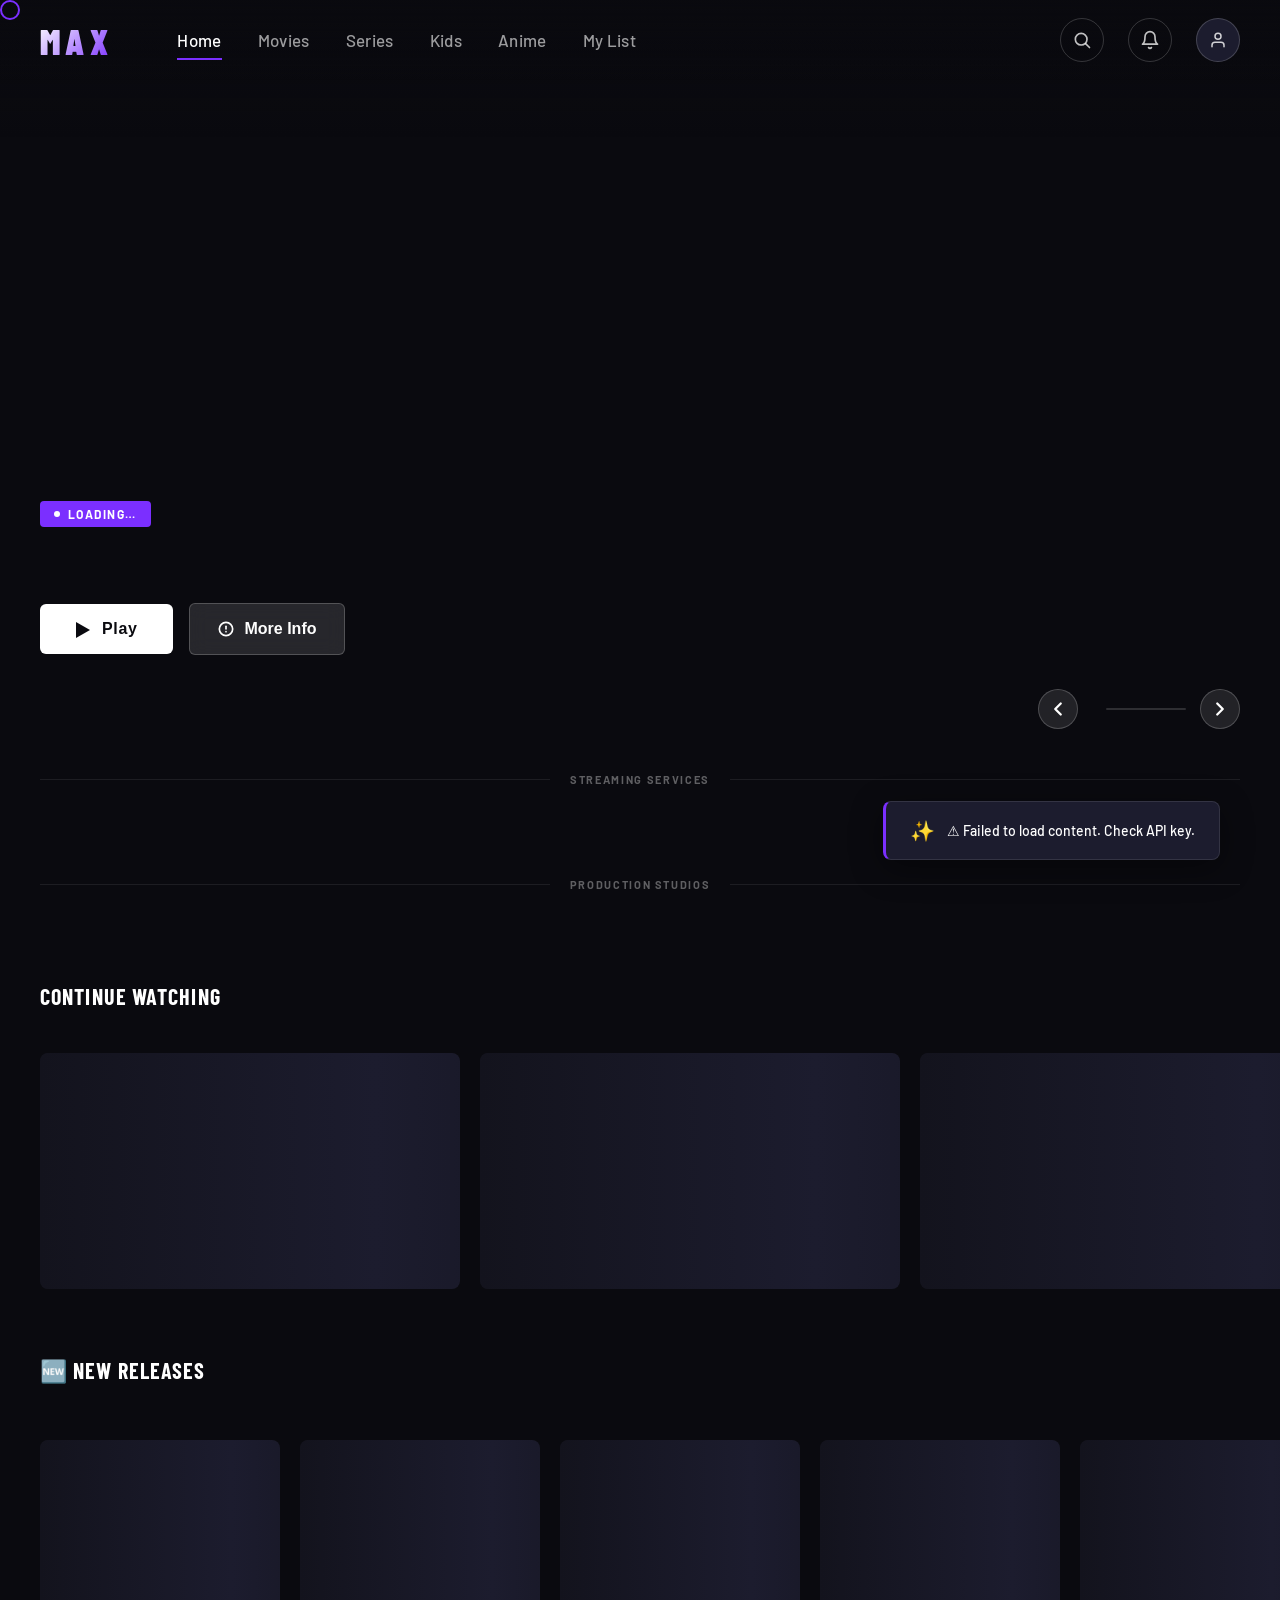
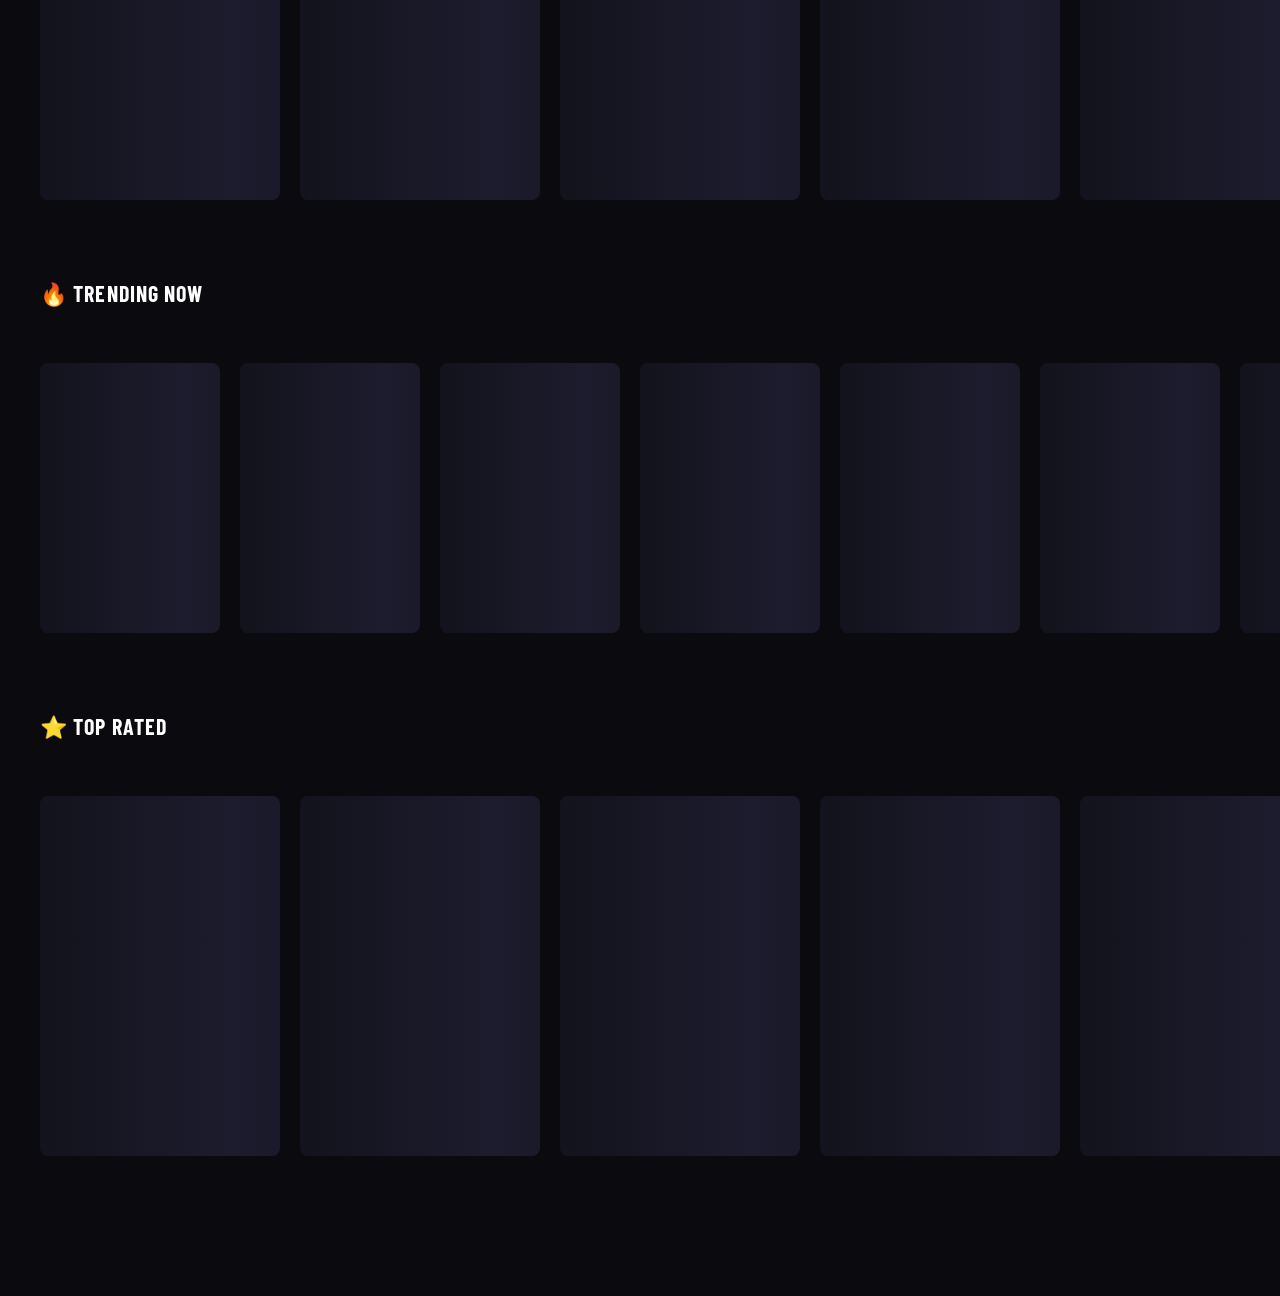
==== commit 4a78a302: "Update app.html" ====
--- a/app.html
+++ b/app.html
@@ -28,11 +28,27 @@
     font-family: 'Barlow', 'Arial', sans-serif;
     font-size: 18px;
     overflow-x: hidden;
-    /* cursor removed */
+    cursor: none;
     user-select: none;
   }
 
-  /* Cursor removed for TV */
+  /* Custom cursor for TV feel */
+  #cursor {
+    width: 20px; height: 20px;
+    border: 2px solid var(--accent);
+    border-radius: 50%;
+    position: fixed;
+    top: 0; left: 0;
+    pointer-events: none;
+    z-index: 9999;
+    will-change: transform;
+    transition: width 0.2s, height 0.2s, background 0.2s, margin 0.2s;
+  }
+  #cursor.big {
+    width: 40px; height: 40px;
+    background: var(--accent-glow);
+    margin: -10px 0 0 -10px;
+  }
 
   /* ─── NAV ─── */
   nav {
@@ -97,7 +113,7 @@
     border: 1.5px solid rgba(255,255,255,0.18);
     display: flex; align-items: center; justify-content: center;
     color: rgba(255,255,255,0.75);
-    /* cursor removed */
+    cursor: pointer;
     transition: background 0.2s, border-color 0.2s, color 0.2s;
   }
   .nav-icon:hover { background: var(--accent); border-color: var(--accent); color: #fff; }
@@ -109,7 +125,7 @@
     border: 1.5px solid rgba(255,255,255,0.18);
     display: flex; align-items: center; justify-content: center;
     color: rgba(255,255,255,0.8);
-    /* cursor removed */
+    cursor: pointer;
     transition: background 0.2s, border-color 0.2s;
   }
   .avatar:hover { background: var(--accent); border-color: var(--accent); color: #fff; }
@@ -128,7 +144,7 @@
     position: absolute;
     inset: 0;
     display: flex;
-    transition: transform 0.3s ease;
+    transition: transform 0.7s cubic-bezier(0.77, 0, 0.18, 1);
     will-change: transform;
     z-index: 1;
   }
@@ -145,8 +161,13 @@
     position: absolute; inset: 0;
     background-size: cover;
     background-position: center top;
-  }
-  /* Ken Burns removed for TV performance */
+    transition: transform 8s ease;
+    transform: scale(1.05);
+  }
+  /* Лёгкий Ken Burns эффект на активном слайде */
+  .hero-slide.active .hero-slide-bg {
+    transform: scale(1.0);
+  }
 
   /* Градиентная маска поверх фото */
   .hero-slide::after {
@@ -251,7 +272,7 @@
     display: flex; align-items: center; gap: 12px;
     background: #fff; color: #0a0a0f;
     font-size: 16px; font-weight: 700; letter-spacing: 0.04em;
-    padding: 16px 36px; border-radius: 6px; border: none; /* cursor removed */
+    padding: 16px 36px; border-radius: 6px; border: none; cursor: pointer;
     transition: transform 0.2s, box-shadow 0.2s, background 0.2s;
   }
   .btn-play:hover { background: #e8e0ff; transform: scale(1.04); box-shadow: 0 8px 40px rgba(123,47,255,0.4); }
@@ -267,8 +288,8 @@
     background: rgba(255,255,255,0.12); color: #fff;
     font-size: 16px; font-weight: 600; padding: 16px 28px;
     border-radius: 6px; border: 1px solid rgba(255,255,255,0.2);
-    /* cursor removed */ transition: background 0.2s, border-color 0.2s;
-    /* blur removed */
+    cursor: pointer; transition: background 0.2s, border-color 0.2s;
+    backdrop-filter: blur(10px);
   }
   .btn-info:hover { background: rgba(123,47,255,0.3); border-color: var(--accent); }
 
@@ -290,9 +311,9 @@
     border: 1.5px solid rgba(255,255,255,0.2);
     color: #fff;
     display: flex; align-items: center; justify-content: center;
-    /* cursor removed */
+    cursor: pointer;
     transition: background 0.2s, border-color 0.2s, transform 0.15s;
-    /* blur removed */
+    backdrop-filter: blur(10px);
     flex-shrink: 0;
   }
   .hero-arrow:hover { background: var(--accent); border-color: var(--accent); transform: scale(1.1); }
@@ -308,7 +329,7 @@
     width: 6px; height: 6px;
     border-radius: 50%;
     background: rgba(255,255,255,0.35);
-    /* cursor removed */
+    cursor: pointer;
     transition: width 0.3s, background 0.3s, border-radius 0.3s;
     flex-shrink: 0;
   }
@@ -366,7 +387,7 @@
     font-weight: 600;
     text-decoration: none;
     letter-spacing: 0.05em;
-    /* cursor removed */
+    cursor: pointer;
     opacity: 0;
     transition: opacity 0.2s;
   }
@@ -404,7 +425,7 @@
     gap: 20px;
     overflow: visible;
     width: max-content;
-    scroll-behavior: auto;
+    scroll-behavior: smooth;
   }
 
   /* Постеры 2:3 — нужен запас по высоте */
@@ -462,9 +483,13 @@
     border-radius: var(--card-radius);
     overflow: hidden;
     position: relative;
+    cursor: pointer;
+    transition: transform 0.3s cubic-bezier(0.4,0,0.2,1), box-shadow 0.3s;
     background: var(--surface);
   }
   .card:hover {
+    transform: scale(1.07) translateY(-8px);
+    box-shadow: 0 20px 60px rgba(0,0,0,0.7), 0 0 0 2px var(--accent);
     z-index: 10;
   }
 
@@ -487,8 +512,10 @@
     bottom: 0; left: 0; right: 0;
     padding: 20px 14px 14px;
     background: linear-gradient(to top, rgba(0,0,0,0.9) 0%, transparent 100%);
-    /* Always visible on TV — no hover */
-  }
+    opacity: 0;
+    transition: opacity 0.3s;
+  }
+  .card:hover .card-overlay { opacity: 1; }
 
   .card-play {
     width: 42px; height: 42px;
@@ -557,41 +584,6 @@
     border-radius: 2px;
   }
 
-  /* ─── GENRE PILLS ─── */
-  .genre-pills-wrap {
-    overflow-x: auto;
-    overflow-y: visible;
-    scrollbar-width: none;
-    margin-bottom: 36px;
-    margin-top: 48px;
-    padding-bottom: 8px;
-  }
-  .genre-pills-wrap::-webkit-scrollbar { display: none; }
-  .genre-pills {
-    display: flex;
-    gap: 10px;
-    flex-wrap: nowrap;
-    padding: 0 40px;
-    width: max-content;
-  }
-  .pill {
-    padding: 10px 24px;
-    border-radius: 100px;
-    border: 1.5px solid rgba(255,255,255,0.15);
-    font-size: 14px;
-    font-weight: 600;
-    color: var(--text-dim);
-    /* cursor removed */
-    transition: all 0.2s;
-    background: transparent;
-    letter-spacing: 0.02em;
-  }
-  .pill:hover, .pill.active {
-    background: var(--accent);
-    border-color: var(--accent);
-    color: #fff;
-    box-shadow: 0 4px 20px var(--accent-glow);
-  }
 
   /* ─── SECTION DIVIDER ─── */
   .section-divider {
@@ -637,7 +629,7 @@
     background: var(--surface);
     border-radius: 10px;
     border: 1.5px solid rgba(255,255,255,0.07);
-    /* cursor removed */
+    cursor: pointer;
     transition: border-color 0.2s, background 0.2s, transform 0.2s;
     flex: 0 0 auto;
     width: 220px;
@@ -695,7 +687,7 @@
     transform: translateX(200%);
     transition: transform 0.4s cubic-bezier(0.4,0,0.2,1);
     display: flex; align-items: center; gap: 12px;
-    /* blur removed */
+    backdrop-filter: blur(20px);
     min-width: 280px;
     box-shadow: 0 8px 32px rgba(0,0,0,0.4);
   }
@@ -710,7 +702,7 @@
     display: flex; align-items: center; justify-content: center;
     opacity: 0; pointer-events: none;
     transition: opacity 0.3s;
-    /* blur removed */
+    backdrop-filter: blur(10px);
   }
   .modal-backdrop.open { opacity: 1; pointer-events: all; }
 
@@ -756,7 +748,7 @@
     color: #fff;
     font-size: 18px;
     display: flex; align-items: center; justify-content: center;
-    /* cursor removed */
+    cursor: pointer;
     z-index: 10;
     transition: background 0.2s;
   }
@@ -819,7 +811,7 @@
     font-size: 14px; font-weight: 600;
     padding: 12px 22px;
     border-radius: 6px;
-    /* cursor removed */
+    cursor: pointer;
     transition: all 0.2s;
     font-family: inherit;
   }
@@ -884,7 +876,7 @@
     width: 88px;
     flex-shrink: 0;
     text-align: center;
-    /* cursor removed */
+    cursor: pointer;
     transition: transform 0.2s;
   }
   .cast-card:hover { transform: translateY(-4px); }
@@ -942,7 +934,7 @@
     z-index: 600;
     opacity: 0; pointer-events: none;
     transition: opacity 0.25s;
-    /* blur removed */
+    backdrop-filter: blur(16px);
   }
   .search-overlay.open { opacity: 1; pointer-events: all; }
 
@@ -981,7 +973,7 @@
   .search-close-btn {
     background: none; border: none;
     color: var(--text-muted);
-    font-size: 22px; /* cursor removed */
+    font-size: 22px; cursor: pointer;
     padding: 4px; line-height: 1;
     transition: color 0.2s;
     flex-shrink: 0;
@@ -1050,7 +1042,7 @@
     position: sticky; top: 0; z-index: 50;
     background: linear-gradient(to bottom, rgba(10,10,15,0.98) 80%, transparent);
     padding: 24px 60px 20px;
-    /* blur removed */
+    backdrop-filter: blur(20px);
     border-bottom: 1px solid rgba(255,255,255,0.05);
     display: flex; align-items: center; gap: 24px;
   }
@@ -1058,7 +1050,7 @@
     display: inline-flex; align-items: center; gap: 8px;
     background: none; border: none;
     color: var(--text-dim); font-size: 15px; font-weight: 600;
-    /* cursor removed */ padding: 0; transition: color 0.2s;
+    cursor: pointer; padding: 0; transition: color 0.2s;
   }
   .mylist-back:hover { color: #fff; }
   .mylist-title {
@@ -1089,12 +1081,12 @@
     background: rgba(0,0,0,0.7);
     color: #e53e3e;
     font-size: 16px;
-    /* cursor removed */
+    cursor: pointer;
     display: flex; align-items: center; justify-content: center;
     opacity: 0;
     transition: opacity 0.2s, background 0.2s, transform 0.2s;
     z-index: 10;
-    /* blur removed */
+    backdrop-filter: blur(4px);
   }
   .card:hover .mylist-remove-btn {
     opacity: 1;
@@ -1128,7 +1120,7 @@
     font-family: inherit;
     padding: 7px 18px;
     border-radius: 20px;
-    /* cursor removed */
+    cursor: pointer;
     transition: all 0.2s;
   }
   .mylist-tab:hover { background: rgba(255,255,255,0.13); color: #fff; }
@@ -1154,27 +1146,31 @@
     z-index: 11;
     position: relative;
   }
-  /* Special focus styles — simplified for TV performance */
+  /* Special focus styles per element type */
   .card.tv-focused {
-    outline: 3px solid var(--accent);
-    outline-offset: 2px;
-    z-index: 11;
+    transform: scale(1.07) translateY(-8px);
+    box-shadow: 0 20px 60px rgba(0,0,0,0.7), 0 0 0 3px var(--accent), 0 0 30px var(--accent-glow);
+    outline: none;
   }
   .pill.tv-focused {
     background: var(--accent);
     border-color: var(--accent);
     color: #fff;
+    box-shadow: 0 4px 20px var(--accent-glow);
     outline: none;
   }
   .channel-chip.tv-focused {
     border-color: var(--accent);
     background: var(--surface2);
+    transform: translateY(-3px);
+    box-shadow: 0 8px 30px var(--accent-glow);
     outline: none;
   }
   .nav-links li a.tv-focused {
     color: #fff;
     border-bottom-color: var(--accent);
     outline: none;
+    text-shadow: 0 0 12px var(--accent-glow);
   }
   .nav-icon.tv-focused,
   .avatar.tv-focused {
@@ -1182,9 +1178,12 @@
     border-color: var(--accent);
     color: #fff;
     outline: none;
+    box-shadow: 0 0 20px var(--accent-glow);
   }
   .btn-play.tv-focused {
     background: #e8e0ff;
+    transform: scale(1.04);
+    box-shadow: 0 8px 40px rgba(123,47,255,0.4);
     outline: none;
   }
   .btn-info.tv-focused,
@@ -1192,10 +1191,12 @@
     background: rgba(123,47,255,0.3);
     border-color: var(--accent);
     outline: none;
+    box-shadow: 0 0 20px var(--accent-glow);
   }
   .hero-arrow.tv-focused {
     background: var(--accent);
     border-color: var(--accent);
+    transform: scale(1.1);
     outline: none;
   }
   .mylist-tab.tv-focused {
@@ -1204,18 +1205,22 @@
     color: #fff;
     outline: none;
   }
+  /* Browse grid cards */
   .browse-grid .card.tv-focused,
   .mylist-grid .card.tv-focused,
   .search-grid .card.tv-focused {
-    outline: 3px solid var(--accent);
-    outline-offset: 2px;
-  }
+    transform: scale(1.05);
+    box-shadow: 0 12px 40px rgba(0,0,0,0.7), 0 0 0 3px var(--accent), 0 0 24px var(--accent-glow);
+    outline: none;
+  }
+  /* Back buttons */
   .detail-back.tv-focused,
   .browse-back.tv-focused,
   .mylist-back.tv-focused {
     color: #fff;
     outline: 2px solid var(--accent);
     outline-offset: 4px;
+    border-radius: 4px;
   }
   /* TV mode indicator */
   .tv-mode-indicator {
@@ -1251,7 +1256,12 @@
     to { opacity: 1; transform: translateY(0); }
   }
 
-  /* Animations removed for TV performance */
+  .hero-content { animation: fadeIn 0.8s ease 0.2s both; }
+  .content-area > * { animation: fadeIn 0.6s ease both; }
+  .content-area > *:nth-child(1) { animation-delay: 0.3s; }
+  .content-area > *:nth-child(2) { animation-delay: 0.45s; }
+  .content-area > *:nth-child(3) { animation-delay: 0.6s; }
+  .content-area > *:nth-child(4) { animation-delay: 0.75s; }
 
   /* ─── COLORS for generated art ─── */
   .c1 { background: linear-gradient(135deg, #1a0533 0%, #3d1a6b 40%, #1e0a3a 100%); }
@@ -1328,7 +1338,7 @@
     font-weight: 700;
     padding: 3px 8px;
     border-radius: 4px;
-    /* blur removed */
+    backdrop-filter: blur(6px);
     z-index: 3;
   }
 
@@ -1364,7 +1374,7 @@
     overflow-y: auto;
     overflow-x: hidden;
     transform: translateX(100%);
-    transition: transform 0.15s ease;
+    transition: transform 0.45s cubic-bezier(0.77, 0, 0.18, 1);
     scrollbar-width: none;
   }
   .detail-page::-webkit-scrollbar { display: none; }
@@ -1376,7 +1386,7 @@
     z-index: 50;
     background: linear-gradient(to bottom, rgba(10,10,15,0.98) 80%, transparent 100%);
     padding: 24px 40px 28px;
-    /* blur removed */
+    backdrop-filter: blur(20px);
     border-bottom: 1px solid rgba(255,255,255,0.05);
   }
 
@@ -1389,7 +1399,7 @@
     color: var(--text-dim);
     font-size: 15px;
     font-weight: 600;
-    /* cursor removed */
+    cursor: pointer;
     padding: 0;
     margin-bottom: 20px;
     transition: color 0.2s;
@@ -1442,7 +1452,7 @@
     overflow-y: auto;
     overflow-x: hidden;
     transform: translateX(100%);
-    transition: transform 0.15s ease;
+    transition: transform 0.45s cubic-bezier(0.77, 0, 0.18, 1);
     scrollbar-width: none;
   }
   .section-page::-webkit-scrollbar { display: none; }
@@ -1475,7 +1485,7 @@
     position: absolute;
     inset: 0;
     display: flex;
-    transition: transform 0.3s ease;
+    transition: transform 0.7s cubic-bezier(0.77, 0, 0.18, 1);
     will-change: transform;
     z-index: 1;
   }
@@ -1490,6 +1500,11 @@
     position: absolute; inset: 0;
     background-size: cover;
     background-position: center top;
+    transition: transform 8s ease;
+    transform: scale(1.05);
+  }
+  .section-hero .hero-slide.active .hero-slide-bg {
+    transform: scale(1.0);
   }
   .section-hero .hero-slide::after {
     content: '';
@@ -1519,10 +1534,7 @@
     opacity: 0;
     transform: translateY(14px);
   }
-  .section-rows .genre-pills-wrap {
-    margin-top: 12px;
-    margin-bottom: 36px;
-  }
+
   .section-hero .hero-nav {
     position: absolute;
     bottom: 28px;
@@ -1542,7 +1554,7 @@
     overflow-y: auto;
     overflow-x: hidden;
     transform: translateX(100%);
-    transition: transform 0.15s ease;
+    transition: transform 0.45s cubic-bezier(0.77, 0, 0.18, 1);
     scrollbar-width: none;
   }
   .browse-page::-webkit-scrollbar { display: none; }
@@ -1554,7 +1566,7 @@
     z-index: 50;
     background: linear-gradient(to bottom, rgba(10,10,15,0.98) 80%, transparent 100%);
     padding: 24px 40px 20px;
-    /* blur removed */
+    backdrop-filter: blur(20px);
     border-bottom: 1px solid rgba(255,255,255,0.05);
     display: flex;
     align-items: center;
@@ -1570,7 +1582,7 @@
     color: var(--text-dim);
     font-size: 15px;
     font-weight: 600;
-    /* cursor removed */
+    cursor: pointer;
     padding: 0;
     transition: color 0.2s;
     letter-spacing: 0.02em;
@@ -1621,7 +1633,7 @@
     font-weight: 600;
     padding: 14px 40px;
     border-radius: 8px;
-    /* cursor removed */
+    cursor: pointer;
     transition: all 0.2s;
     letter-spacing: 0.04em;
   }
@@ -1638,6 +1650,7 @@
 </head>
 <body>
 
+<div id="cursor"></div>
 <div class="tv-mode-indicator" id="tv-indicator">🎮 Remote Mode</div>
 
 <!-- NAV -->
@@ -1649,7 +1662,6 @@
     <li data-page="series"><a href="#" onclick="return navTo('series',this)">Series</a></li>
     <li data-page="kids"><a href="#" onclick="return navTo('kids',this)">Kids</a></li>
     <li data-page="anime"><a href="#" onclick="return navTo('anime',this)">Anime</a></li>
-    <li data-page="sports"><a href="#" onclick="return navTo('sports',this)">Sports</a></li>
     <li data-page="mylist"><a href="#" onclick="return navTo('mylist',this)">My List</a></li>
   </ul>
   <div class="nav-right">
@@ -1729,35 +1741,16 @@
 <!-- CONTENT AREA -->
 <div class="content-area">
 
-  <!-- GENRE PILLS -->
-  <div class="genre-pills-wrap">
-    <div class="genre-pills">
-      <div class="pill active" onclick="setPill(this)">All</div>
-      <div class="pill" onclick="setPill(this)">Action</div>
-      <div class="pill" onclick="setPill(this)">Adventure</div>
-      <div class="pill" onclick="setPill(this)">Animation</div>
-      <div class="pill" onclick="setPill(this)">Comedy</div>
-      <div class="pill" onclick="setPill(this)">Crime</div>
-      <div class="pill" onclick="setPill(this)">Documentary</div>
-      <div class="pill" onclick="setPill(this)">Drama</div>
-      <div class="pill" onclick="setPill(this)">Family</div>
-      <div class="pill" onclick="setPill(this)">Fantasy</div>
-      <div class="pill" onclick="setPill(this)">History</div>
-      <div class="pill" onclick="setPill(this)">Horror</div>
-      <div class="pill" onclick="setPill(this)">Music</div>
-      <div class="pill" onclick="setPill(this)">Mystery</div>
-      <div class="pill" onclick="setPill(this)">Romance</div>
-      <div class="pill" onclick="setPill(this)">Sci-Fi</div>
-      <div class="pill" onclick="setPill(this)">Thriller</div>
-      <div class="pill" onclick="setPill(this)">War</div>
-      <div class="pill" onclick="setPill(this)">Western</div>
-      <div class="pill" onclick="setPill(this)">Action & Adventure</div>
-      <div class="pill" onclick="setPill(this)">Kids</div>
-      <div class="pill" onclick="setPill(this)">Reality</div>
-      <div class="pill" onclick="setPill(this)">Sci-Fi & Fantasy</div>
-      <div class="pill" onclick="setPill(this)">Talk</div>
-      <div class="pill" onclick="setPill(this)">War & Politics</div>
-    </div>
+  <!-- STREAMING NETWORKS -->
+  <div class="section-divider">Streaming Services</div>
+  <div class="channels-scroll-wrap">
+    <div class="channels-row" id="channels-networks"></div>
+  </div>
+
+  <!-- PRODUCTION STUDIOS -->
+  <div class="section-divider">Production Studios</div>
+  <div class="channels-scroll-wrap">
+    <div class="channels-row" id="channels-studios"></div>
   </div>
 
   <!-- CONTINUE WATCHING -->
@@ -1780,18 +1773,6 @@
     <div class="row-scroll-wrap">
       <div class="cards-track track-poster" id="originals-row"></div>
     </div>
-  </div>
-
-  <!-- STREAMING NETWORKS -->
-  <div class="section-divider">Streaming Services</div>
-  <div class="channels-scroll-wrap">
-    <div class="channels-row" id="channels-networks"></div>
-  </div>
-
-  <!-- PRODUCTION STUDIOS -->
-  <div class="section-divider">Production Studios</div>
-  <div class="channels-scroll-wrap">
-    <div class="channels-row" id="channels-studios"></div>
   </div>
 
   <!-- TRENDING -->
@@ -1943,8 +1924,20 @@
   10770:'TV Movie',37:'Western',16:'Animation',12:'Adventure'
 };
 
-// ─── CURSOR removed for TV ───
-const cursor = { classList: { add(){}, remove(){} } }; // stub
+// ─── CURSOR (optimized: transform + rAF) ───
+const cursor = document.getElementById('cursor');
+let cursorX = 0, cursorY = 0, cursorRAF = false;
+document.addEventListener('mousemove', e => {
+  cursorX = e.clientX - 10;  // offset by half default size
+  cursorY = e.clientY - 10;
+  if (!cursorRAF) {
+    cursorRAF = true;
+    requestAnimationFrame(() => {
+      cursor.style.transform = `translate3d(${cursorX}px,${cursorY}px,0)`;
+      cursorRAF = false;
+    });
+  }
+});
 
 // ─── EVENT DELEGATION ───────────────────────────────────────
 // Single listener for all card clicks instead of per-card handlers
@@ -1961,7 +1954,18 @@
   }
 });
 
-// Mouse events removed for TV
+// Cursor enlargement via delegation — one pair of listeners for all interactive elements
+document.addEventListener('mouseenter', e => {
+  if (e.target.closest('.card, .channel-chip, .hero-arrow, .nav-icon, .avatar, .pill, .btn-play, .btn-info, .btn-mylist')) {
+    cursor.classList.add('big');
+  }
+}, true); // capture phase for mouseenter delegation
+
+document.addEventListener('mouseleave', e => {
+  if (e.target.closest('.card, .channel-chip, .hero-arrow, .nav-icon, .avatar, .pill, .btn-play, .btn-info, .btn-mylist')) {
+    cursor.classList.remove('big');
+  }
+}, true);
 function showToast(msg) {
   const toast = document.getElementById('toast');
   document.getElementById('toast-msg').textContent = msg;
@@ -1971,10 +1975,6 @@
 }
 
 // ─── PILLS ───
-function setPill(el) {
-  document.querySelectorAll('.pill').forEach(p => p.classList.remove('active'));
-  el.classList.add('active');
-}
 
 // ─── KEYBOARD ───
 // ═══════════════════════════════════════════════════════════
@@ -2052,18 +2052,14 @@
 
     if (contentRoot) {
       const zoneContainers = contentRoot.querySelectorAll(
-        '.genre-pills, .channels-row, .cards-track, .browse-grid, .mylist-grid, .search-grid, .mylist-tabs'
+        '.channels-row, .cards-track, .browse-grid, .mylist-grid, .search-grid, .mylist-tabs'
       );
 
       zoneContainers.forEach(zc => {
         // Skip hero zones (already added above)
         if (heroContainer && heroContainer.contains(zc)) return;
 
-        if (zc.classList.contains('genre-pills')) {
-          const pills = [...zc.querySelectorAll('.pill')];
-          if (pills.length) zones.push({ items: pills, type: 'pills' });
-        }
-        else if (zc.classList.contains('channels-row')) {
+        if (zc.classList.contains('channels-row')) {
           const chips = [...zc.querySelectorAll('.channel-chip')];
           if (chips.length) zones.push({ items: chips, type: 'channels' });
         }
@@ -2114,48 +2110,53 @@
     TV.focused = el;
     el.classList.add('tv-focused');
 
+    // Guard against mousemove during programmatic scroll
+    _tvScrollGuard = true;
+    clearTimeout(TV._scrollGuardTimer);
+    TV._scrollGuardTimer = setTimeout(() => { _tvScrollGuard = false; }, 600);
+
     // 1. Scroll container so the element's zone is in view
     // Special case: hero zone — scroll to very top to show full splash
     const isHeroZone = !!el.closest('.hero, .section-hero, .section-hero-wrap');
 
     const scrollableParent = el.closest('.section-page, .detail-page, .browse-page, .mylist-page, .search-results, .modal');
-    const zone = el.closest('.row, .channels-scroll-wrap, .genre-pills-wrap, .browse-grid, .mylist-grid, .search-grid, .mylist-tabs, .modal-actions, .hero, .section-hero, .hero-actions, .section-hero-wrap');
+    const zone = el.closest('.row, .channels-scroll-wrap, .browse-grid, .mylist-grid, .search-grid, .mylist-tabs, .modal-actions, .hero, .section-hero, .hero-actions, .section-hero-wrap');
     const scrollTarget = zone || el;
     const targetRect = scrollTarget.getBoundingClientRect();
 
     if (isHeroZone) {
       // Scroll to absolute top
       if (scrollableParent) {
-        scrollableParent.scrollTo({ top: 0, behavior: 'auto' });
+        scrollableParent.scrollTo({ top: 0, behavior: 'smooth' });
       } else {
-        window.scrollTo({ top: 0, behavior: 'auto' });
+        window.scrollTo({ top: 0, behavior: 'smooth' });
       }
     } else if (scrollableParent) {
       const parentRect = scrollableParent.getBoundingClientRect();
       if (targetRect.bottom > parentRect.bottom - 60) {
-        scrollableParent.scrollBy({ top: targetRect.bottom - parentRect.bottom + 120, behavior: 'auto' });
+        scrollableParent.scrollBy({ top: targetRect.bottom - parentRect.bottom + 120, behavior: 'smooth' });
       } else if (targetRect.top < parentRect.top + 100) {
-        scrollableParent.scrollBy({ top: targetRect.top - parentRect.top - 120, behavior: 'auto' });
+        scrollableParent.scrollBy({ top: targetRect.top - parentRect.top - 120, behavior: 'smooth' });
       }
     } else {
       // Home page — scroll window
       if (targetRect.bottom > window.innerHeight - 60) {
-        window.scrollBy({ top: targetRect.bottom - window.innerHeight + 120, behavior: 'auto' });
+        window.scrollBy({ top: targetRect.bottom - window.innerHeight + 120, behavior: 'smooth' });
       } else if (targetRect.top < 100) {
-        window.scrollBy({ top: targetRect.top - 120, behavior: 'auto' });
+        window.scrollBy({ top: targetRect.top - 120, behavior: 'smooth' });
       }
     }
 
     // 2. Then scroll horizontal track so the element is visible
-    const scrollWrap = el.closest('.row-scroll-wrap, .channels-scroll-wrap, .genre-pills-wrap, .modal-cast-scroll');
+    const scrollWrap = el.closest('.row-scroll-wrap, .channels-scroll-wrap, .modal-cast-scroll');
     if (scrollWrap) {
       requestAnimationFrame(() => {
         const rect = el.getBoundingClientRect();
         const wrapRect = scrollWrap.getBoundingClientRect();
         if (rect.right > wrapRect.right - 60) {
-          scrollWrap.scrollBy({ left: rect.right - wrapRect.right + 160, behavior: 'auto' });
+          scrollWrap.scrollBy({ left: rect.right - wrapRect.right + 160, behavior: 'smooth' });
         } else if (rect.left < wrapRect.left + 60) {
-          scrollWrap.scrollBy({ left: rect.left - wrapRect.left - 160, behavior: 'auto' });
+          scrollWrap.scrollBy({ left: rect.left - wrapRect.left - 160, behavior: 'smooth' });
         }
       });
     }
@@ -2170,6 +2171,12 @@
   activate() {
     if (TV.active) return;
     TV.active = true;
+    document.body.style.cursor = 'none';
+    document.getElementById('cursor').style.display = 'none';
+    const ind = document.getElementById('tv-indicator');
+    ind.classList.add('show');
+    clearTimeout(TV.indicatorTimeout);
+    TV.indicatorTimeout = setTimeout(() => ind.classList.remove('show'), 2000);
 
     // Resume from last position if available
     if (TV.focused && TV.focused.isConnected) {
@@ -2187,8 +2194,18 @@
     }
   },
 
-  // ── Deactivate (stub for TV — never deactivates) ──────
-  deactivate() {},
+  // ── Deactivate TV mode (back to mouse) ────────────────
+  deactivate() {
+    if (!TV.active) return;
+    TV.active = false;
+    document.body.style.cursor = 'none'; // keep custom cursor
+    document.getElementById('cursor').style.display = '';
+    document.getElementById('tv-indicator').classList.remove('show');
+    // Remove visual focus ring but KEEP the reference
+    // so pressing arrow keys resumes from last position
+    if (TV.focused) TV.focused.classList.remove('tv-focused');
+    cursor.classList.remove('big');
+  },
 
   // ── Find which zone and index the focused element is in ─
   findCurrent(zones) {
@@ -2373,7 +2390,32 @@
   }
 });
 
-// Mouse deactivation removed — TV mode is always active
+// ─── MOUSE MOVEMENT → deactivate TV mode ────────────────────
+// Only deactivate on REAL mouse movement (not phantom events from scroll)
+let _tvLastMouseX = -1, _tvLastMouseY = -1;
+let _tvScrollGuard = false; // set true during programmatic scrolls
+
+document.addEventListener('mousemove', e => {
+  if (!TV.active) {
+    _tvLastMouseX = e.clientX;
+    _tvLastMouseY = e.clientY;
+    return;
+  }
+  // First event — just record position, don't deactivate
+  if (_tvLastMouseX < 0) {
+    _tvLastMouseX = e.clientX;
+    _tvLastMouseY = e.clientY;
+    return;
+  }
+  // Require meaningful movement (>5px) to deactivate
+  const dx = Math.abs(e.clientX - _tvLastMouseX);
+  const dy = Math.abs(e.clientY - _tvLastMouseY);
+  _tvLastMouseX = e.clientX;
+  _tvLastMouseY = e.clientY;
+  if (dx + dy > 5 && !_tvScrollGuard) {
+    TV.deactivate();
+  }
+});
 
 // ─── SEARCH INPUT LIVE ───
 document.getElementById('search-input').addEventListener('input', e => {
@@ -2524,7 +2566,7 @@
   // ── Hero изображение ──────────────────────────────────
   const heroImg = document.getElementById('modal-backdrop-img');
   heroImg.style.backgroundImage = item.backdrop_path
-    ? `url(${IMG_BASE}/w500${item.backdrop_path})`
+    ? `url(${IMG_BASE}/w1280${item.backdrop_path})`
     : 'linear-gradient(135deg,#1a0533,#3d1a6b)';
   heroImg.style.backgroundSize     = 'cover';
   heroImg.style.backgroundPosition = 'center';
@@ -2648,7 +2690,7 @@
     const card = document.createElement('div');
     card.className = 'cast-card';
 
-    const photoUrl  = person.profile_path ? `${IMG_BASE}/w92${person.profile_path}` : null;
+    const photoUrl  = person.profile_path ? `${IMG_BASE}/w185${person.profile_path}` : null;
     const sublabel  = person.isCrew
       ? person.role
       : (person.character || '').replace(/\(.*?\)/g, '').trim();
@@ -2874,7 +2916,7 @@
     const seeAllEl = rowEl.querySelector(`#detail-seeall-${i}`);
     const capturedDef = def;
     seeAllEl.onclick = () => openBrowsePage(capturedDef.title, endpoint, capturedDef.params, mediaType);
-    renderSkeletons(`detail-track-${i}`, 5, 'poster', 'md');
+    renderSkeletons(`detail-track-${i}`, 8, 'poster', 'md');
   });
 
   // Загружаем данные параллельно
@@ -2892,7 +2934,7 @@
       return;
     }
     const items = (res.value.results || []).map(item => ({ ...item, media_type: mediaType }));
-    populateRow(`detail-track-${i}`, items.slice(0, 10), 'poster', 'md');
+    populateRow(`detail-track-${i}`, items.slice(0, 20), 'poster', 'md');
   });
 }
 
@@ -2978,8 +3020,6 @@
     // Unified blocks config
     heroEndpoint: '/trending/movie/week',
     heroParams:   {},
-    showGenres:   true,
-    genreType:    'movie',
     channelsType: 'studios',   // 'networks' for TV, 'studios' for movies, 'both' for home
     channelsLabel: 'Production Studios',
     showContinue: true,
@@ -2998,8 +3038,6 @@
     media:   'tv',
     heroEndpoint: '/trending/tv/week',
     heroParams:   {},
-    showGenres:   true,
-    genreType:    'tv',
     channelsType: 'networks',
     channelsLabel: 'Streaming Services',
     showContinue: true,
@@ -3018,7 +3056,6 @@
     media:   'both',    // shows both movies and TV
     heroEndpoint: '/discover/movie',
     heroParams:   { with_genres: '10751,16', sort_by: 'popularity.desc' },
-    showGenres:   false,
     channelsType: 'none',
     showContinue: true,
     fixed: [
@@ -3036,9 +3073,7 @@
     media:   'both',
     heroEndpoint: '/discover/tv',
     heroParams:   { with_genres: '16', with_origin_country: 'JP', sort_by: 'popularity.desc' },
-    showGenres:   false,
-    channelsType: 'anime_studios',
-    channelsLabel: 'Anime Studios',
+
     showContinue: true,
     fixed: [
       { title: 'Trending Anime Series', endpoint: '/discover/tv',    params: { with_genres: '16', with_origin_country: 'JP', sort_by: 'popularity.desc' } },
@@ -3050,35 +3085,6 @@
   },
 };
 
-// ─── ANIME STUDIOS ───
-const ANIME_STUDIOS = [
-  { name: 'Studio Ghibli',        ids: '10342' },
-  { name: 'Toei Animation',       ids: '5542'  },
-  { name: 'MAPPA',                ids: '21444' },
-  { name: 'ufotable',             ids: '55592' },
-  { name: 'Madhouse',             ids: '3464'  },
-  { name: 'Bones',                ids: '2849'  },
-  { name: 'Wit Studio',           ids: '31225' },
-  { name: 'A-1 Pictures',         ids: '13113' },
-  { name: 'Kyoto Animation',      ids: '3153'  },
-  { name: 'Sunrise',              ids: '3765'  },
-  { name: 'Production I.G',       ids: '529'   },
-  { name: 'Trigger',              ids: '37378' },
-];
-
-// ─── GENRE PILLS CONFIG PER TYPE ───
-const GENRE_PILLS = {
-  movie: [
-    'All','Action','Adventure','Animation','Comedy','Crime','Documentary',
-    'Drama','Family','Fantasy','History','Horror','Music','Mystery',
-    'Romance','Sci-Fi','Thriller','War','Western'
-  ],
-  tv: [
-    'All','Action & Adventure','Comedy','Crime','Documentary','Drama',
-    'Family','Kids','Mystery','Reality','Sci-Fi & Fantasy','Talk',
-    'War & Politics','Animation'
-  ],
-};
 
 function navTo(page, el) {
   document.querySelectorAll('.nav-links li').forEach(li => li.classList.remove('active'));
@@ -3152,24 +3158,6 @@
   `;
   rowsEl.appendChild(sectionHeroWrap);
 
-  // ═══════════════════════════════════════════════════════════
-  //  2. GENRE PILLS
-  // ═══════════════════════════════════════════════════════════
-  if (cfg.showGenres && GENRE_PILLS[cfg.genreType]) {
-    const genreWrap = document.createElement('div');
-    genreWrap.className = 'genre-pills-wrap';
-    const genreTrack = document.createElement('div');
-    genreTrack.className = 'genre-pills';
-    GENRE_PILLS[cfg.genreType].forEach(name => {
-      const pill = document.createElement('div');
-      pill.className = 'pill' + (name === 'All' ? ' active' : '');
-      pill.textContent = name;
-      pill.onclick = () => setPill(pill);
-      genreTrack.appendChild(pill);
-    });
-    genreWrap.appendChild(genreTrack);
-    rowsEl.appendChild(genreWrap);
-  }
 
   // ═══════════════════════════════════════════════════════════
   //  3. CHANNELS / STUDIOS
@@ -3270,7 +3258,7 @@
     const capturedDef = def;
     rowEl.querySelector(`#section-seeall-${i}`).onclick =
       () => openBrowsePage(capturedDef.title, capturedDef.endpoint, capturedDef.params, capturedDef.media);
-    renderSkeletons(`section-track-${i}`, 5, 'poster', 'md');
+    renderSkeletons(`section-track-${i}`, 8, 'poster', 'md');
   });
 
   // ═══════════════════════════════════════════════════════════
@@ -3298,8 +3286,6 @@
     lazyRow(channelContainerId, () => renderSectionChannels(STREAMING_NETWORKS, 'network', channelContainerId));
   } else if (cfg.channelsType === 'studios') {
     lazyRow(channelContainerId, () => renderSectionChannels(PRODUCTION_STUDIOS, 'studio', channelContainerId));
-  } else if (cfg.channelsType === 'anime_studios') {
-    lazyRow(channelContainerId, () => renderSectionChannels(ANIME_STUDIOS, 'studio', channelContainerId));
   }
 
   // Continue watching (mock data from trending)
@@ -3338,7 +3324,7 @@
       ...item,
       media_type: item.media_type || mediaType,
     }));
-    populateRow(`section-track-${i}`, items.slice(0, 10), 'poster', 'md');
+    populateRow(`section-track-${i}`, items.slice(0, 20), 'poster', 'md');
   });
 }
 
@@ -3363,7 +3349,7 @@
   items.forEach((item, i) => {
     const slide = document.createElement('div');
     slide.className = 'hero-slide' + (i === 0 ? ' active' : '');
-    const backdrop = item.backdrop_path ? `${IMG_BASE}/w500${item.backdrop_path}` : '';
+    const backdrop = item.backdrop_path ? `${IMG_BASE}/original${item.backdrop_path}` : '';
     slide.innerHTML = `<div class="hero-slide-bg" style="background-image:url('${backdrop}')"></div>`;
     track.appendChild(slide);
 
@@ -3388,7 +3374,7 @@
   });
 
   startSectionAutoplay();
-  preloadImages(items.map(i => i.backdrop_path ? `${IMG_BASE}/w500${i.backdrop_path}` : null));
+  preloadImages(items.map(i => i.backdrop_path ? `${IMG_BASE}/original${i.backdrop_path}` : null));
 }
 
 function updateSectionHeroContent(item, animate = true) {
@@ -3720,12 +3706,12 @@
   let imgPath = null;
   if (type === 'wide') {
     imgPath = item.backdrop_path
-      ? `${IMG_BASE}/w500${item.backdrop_path}`
-      : (item.poster_path ? `${IMG_BASE}/w342${item.poster_path}` : null);
+      ? `${IMG_BASE}/w780${item.backdrop_path}`
+      : (item.poster_path ? `${IMG_BASE}/w500${item.poster_path}` : null);
   } else {
     imgPath = item.poster_path
-      ? `${IMG_BASE}/w342${item.poster_path}`
-      : (item.backdrop_path ? `${IMG_BASE}/w500${item.backdrop_path}` : null);
+      ? `${IMG_BASE}/w500${item.poster_path}`
+      : (item.backdrop_path ? `${IMG_BASE}/w780${item.backdrop_path}` : null);
   }
 
   const badgeHTML = opts.badge
@@ -3826,9 +3812,14 @@
   obs.observe(sentinel);
 }
 
-// ─── IMAGE PRELOADER (disabled for TV performance) ─────────
+// ─── IMAGE PRELOADER ────────────────────────────────────────
+// Предзагружает изображения заранее (hero-слайды, следующий слайд)
 function preloadImages(urls) {
-  // No-op on TV — saves memory and bandwidth
+  urls.forEach(url => {
+    if (!url) return;
+    const img = new Image();
+    img.src = url;
+  });
 }
 
 
@@ -3867,7 +3858,7 @@
     const slide = document.createElement('div');
     slide.className = 'hero-slide' + (i === 0 ? ' active' : '');
     const backdrop = item.backdrop_path
-      ? `${IMG_BASE}/w500${item.backdrop_path}` : '';
+      ? `${IMG_BASE}/original${item.backdrop_path}` : '';
     slide.innerHTML = `<div class="hero-slide-bg" style="background-image:url('${backdrop}')"></div>`;
     track.appendChild(slide);
 
@@ -4023,7 +4014,7 @@
     const idx = heroItems.length - 1;
 
     // Слайд
-    const bg = item.backdrop_path ? `${IMG_BASE}/w500${item.backdrop_path}` : '';
+    const bg = item.backdrop_path ? `${IMG_BASE}/original${item.backdrop_path}` : '';
     const slide = document.createElement('div');
     slide.className = 'hero-slide';
     slide.innerHTML = `<div class="hero-slide-bg" style="background-image:url('${bg}')"></div>`;
@@ -4174,7 +4165,7 @@
 async function init() {
   // Скелетоны только для видимых при старте строк
   renderSkeletons('continue-row',  5, 'wide',   'md');
-  renderSkeletons('originals-row', 5, 'poster', 'md');
+  renderSkeletons('originals-row', 8, 'poster', 'md');
   renderSkeletons('trending-row',  8, 'poster', 'sm');
   renderSkeletons('toprated-row',  8, 'poster', 'md');
 
@@ -4207,7 +4198,7 @@
 
     // Предзагружаем backdrop следующих hero-слайдов пока юзер читает первый
     preloadImages(
-      heroSlides.map(i => i.backdrop_path ? `${IMG_BASE}/w500${i.backdrop_path}` : null)
+      heroSlides.map(i => i.backdrop_path ? `${IMG_BASE}/original${i.backdrop_path}` : null)
     );
 
     // ── Continue watching (видно сразу) ─────────────────────
@@ -4230,13 +4221,13 @@
       if (ns[i]) newMixed.push({ ...ns[i], media_type: 'tv'    });
       if (!nm[i] && !ns[i]) break;
     }
-    populateRow('originals-row', newMixed.slice(0, 10), 'poster', 'md', item => ({
+    populateRow('originals-row', newMixed.slice(0, 20), 'poster', 'md', item => ({
       badge: item.media_type === 'movie' ? 'NEW' : 'ON AIR',
     }));
 
     // ── Trending (сразу под fold — грузим тоже сразу) ────────
     const trending = trendingAll.results || [];
-    populateRow('trending-row', trending.slice(0, 10), 'poster', 'sm');
+    populateRow('trending-row', trending.slice(0, 20), 'poster', 'sm');
 
     // ── Top Rated — ниже fold, грузим лениво ────────────────
     lazyRow('toprated-row', async () => {
@@ -4252,7 +4243,7 @@
         if (topMov[i]) topMixed.push({ ...topMov[i], media_type: 'movie' });
         if (!topTV[i] && !topMov[i]) break;
       }
-      populateRow('toprated-row', topMixed.slice(0, 10), 'poster', 'md');
+      populateRow('toprated-row', topMixed.slice(0, 20), 'poster', 'md');
     });
 
     // ── Animation + Anime — ниже fold, грузим лениво ────────
@@ -4274,7 +4265,7 @@
 
       if (extra.length) {
         appendHeroSlides(extra);
-        preloadImages(extra.map(i => i.backdrop_path ? `${IMG_BASE}/w500${i.backdrop_path}` : null));
+        preloadImages(extra.map(i => i.backdrop_path ? `${IMG_BASE}/original${i.backdrop_path}` : null));
       }
     }).catch(() => {}); // не критично
 
@@ -4285,9 +4276,6 @@
 }
 
 init();
-
-// Auto-activate TV mode — this is a TV app
-setTimeout(() => TV.activate(), 2000);
 </script>
 </body>
 </html>
